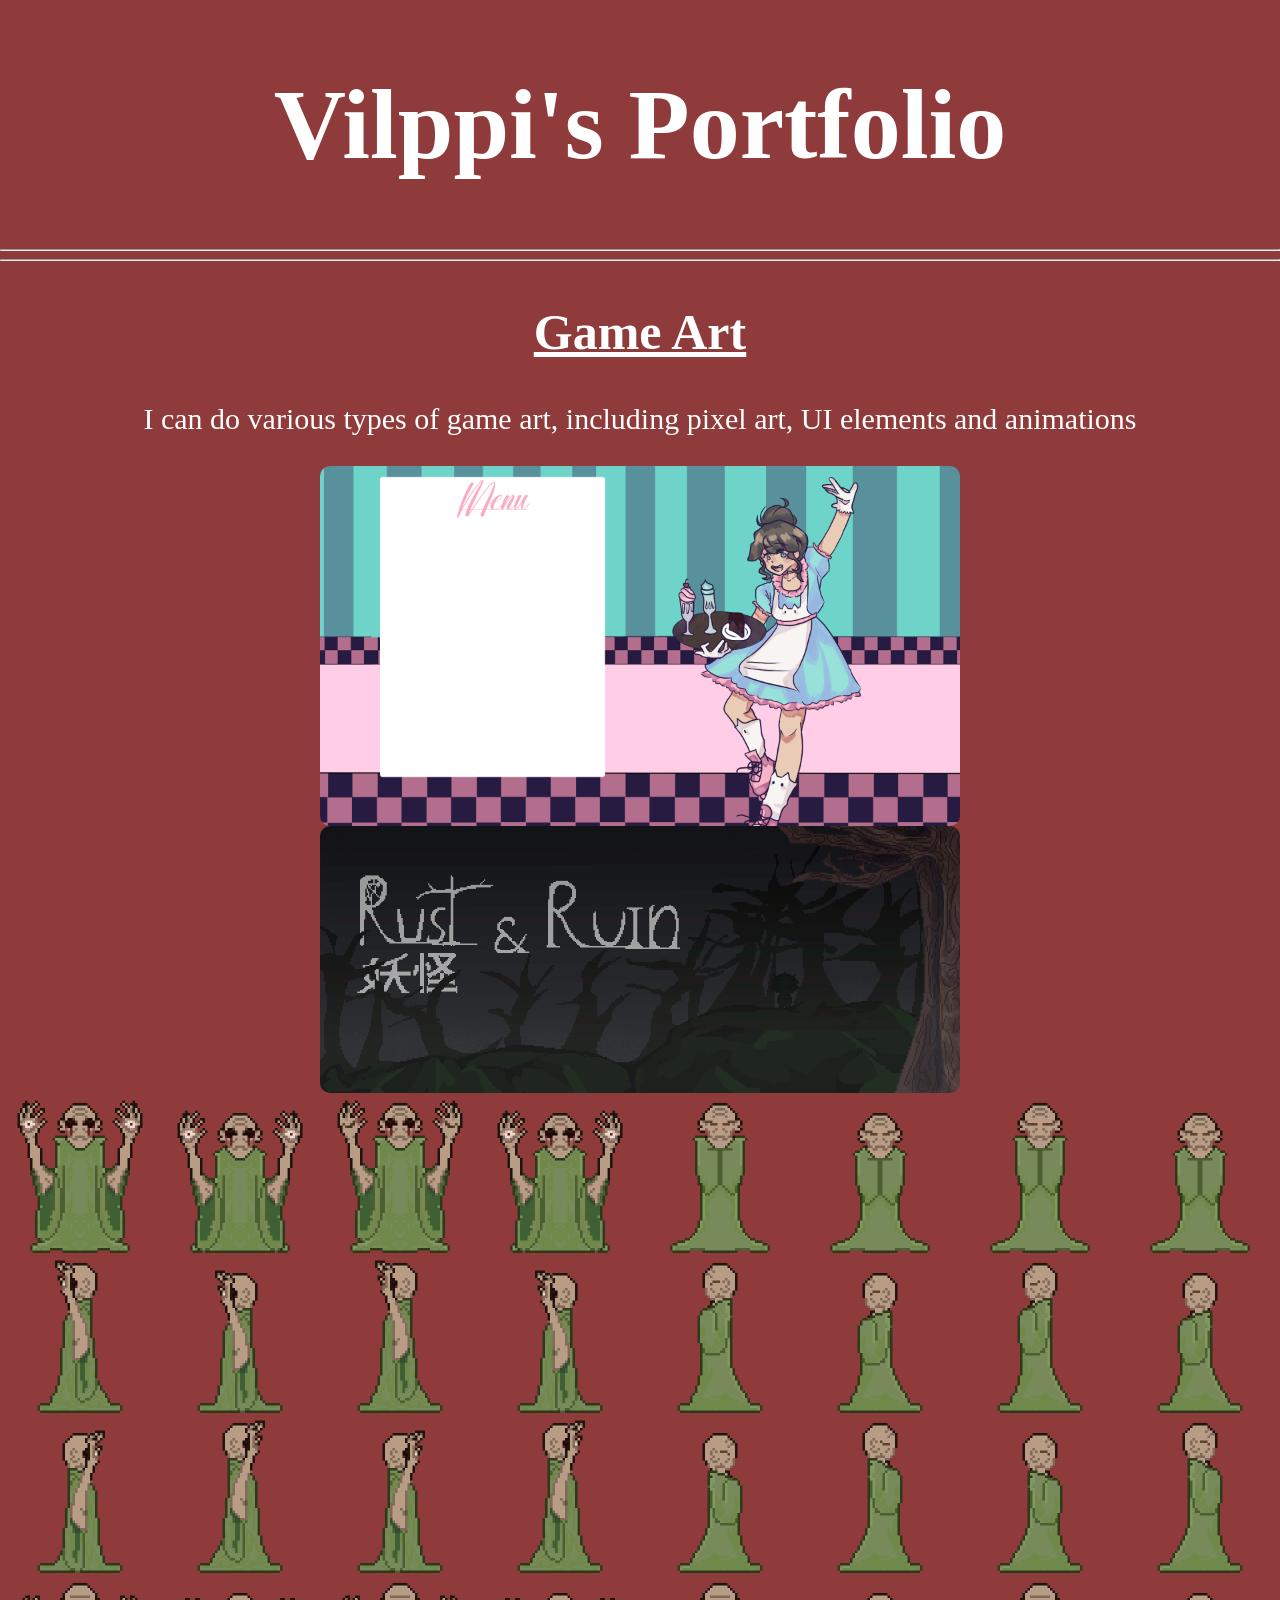
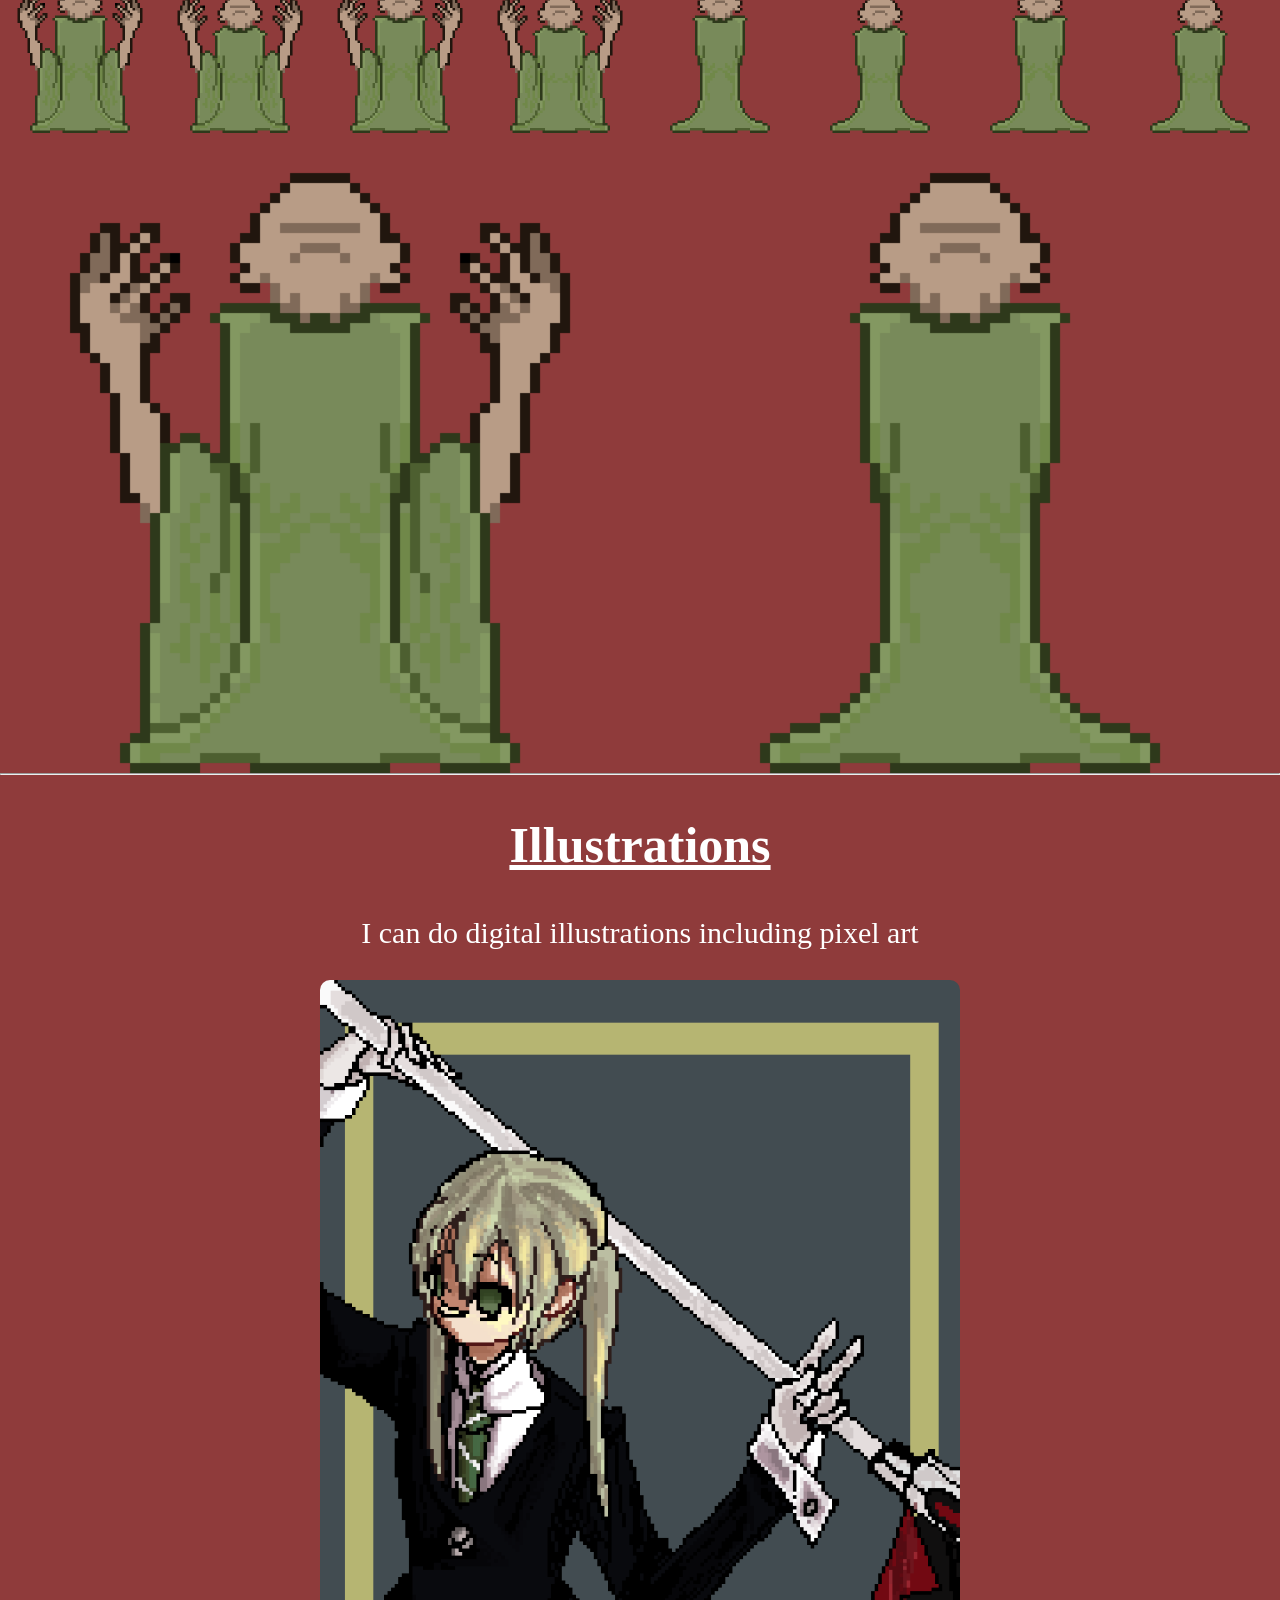
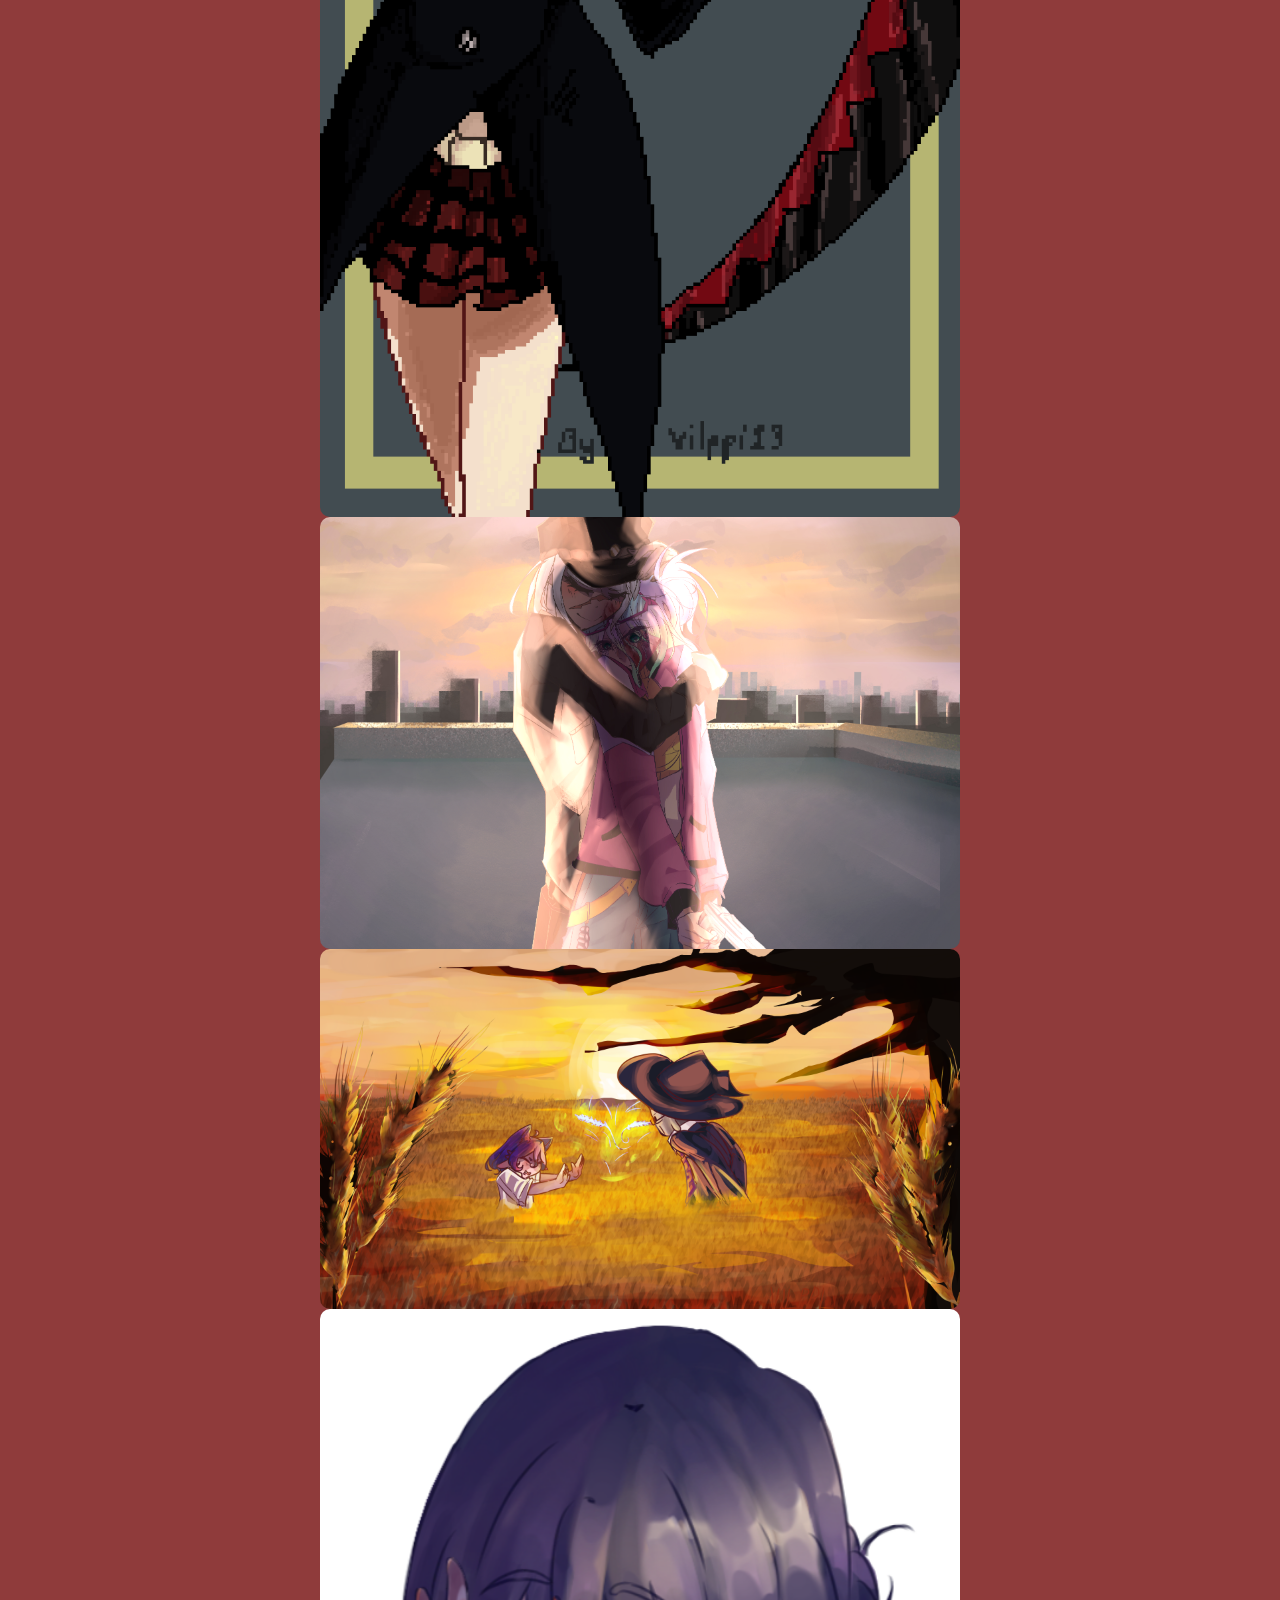
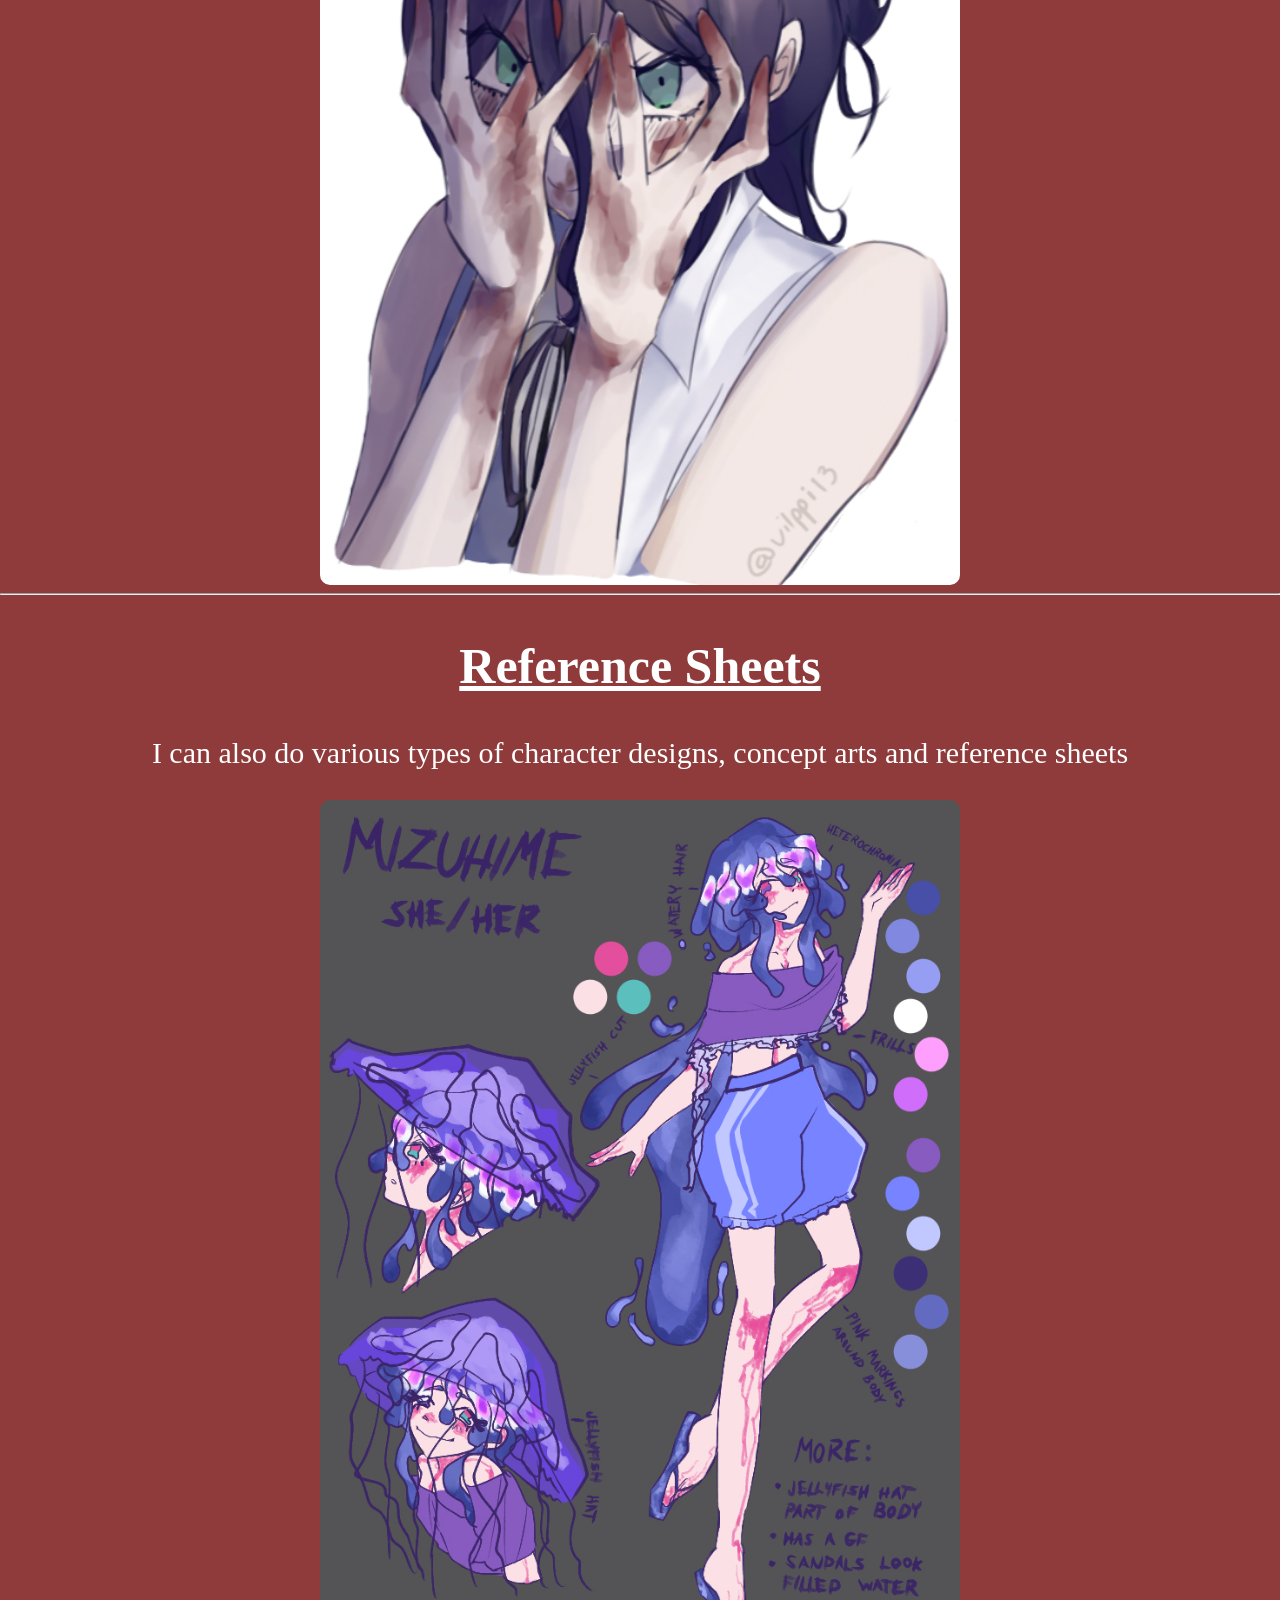
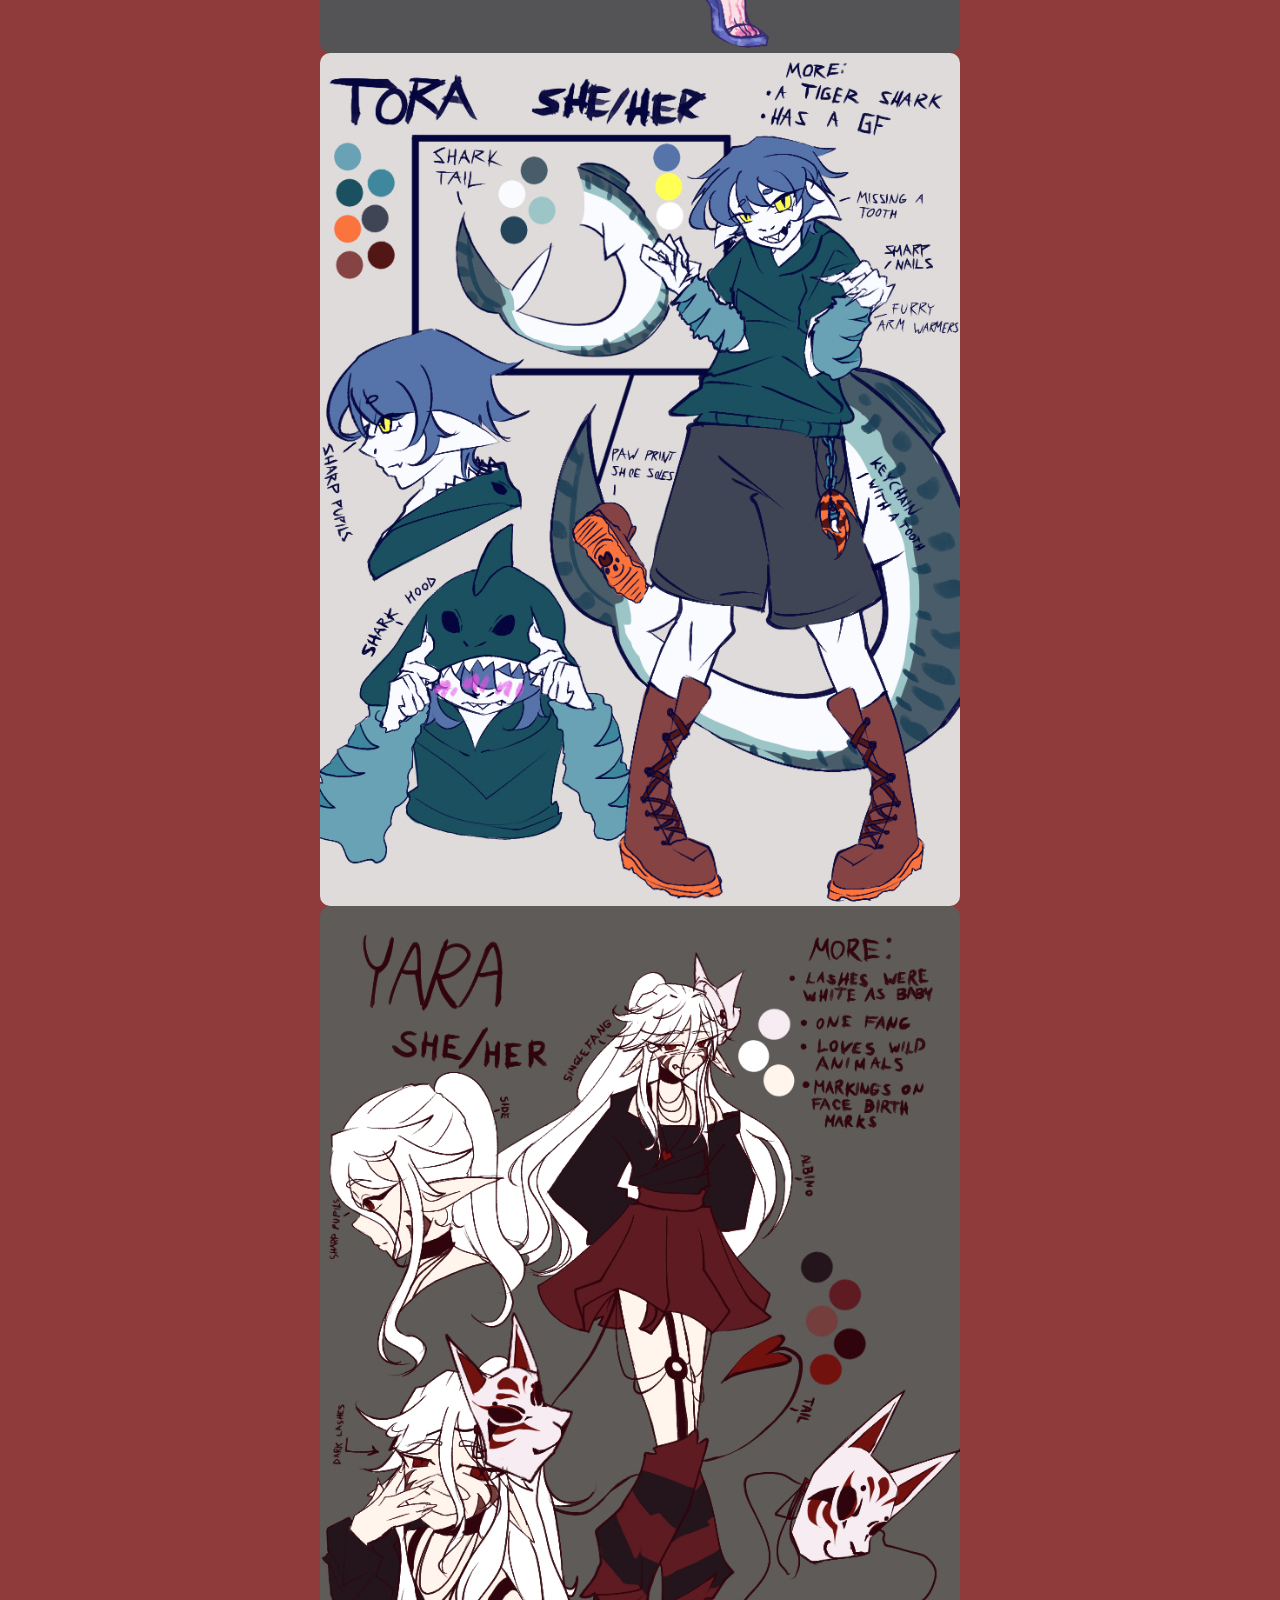
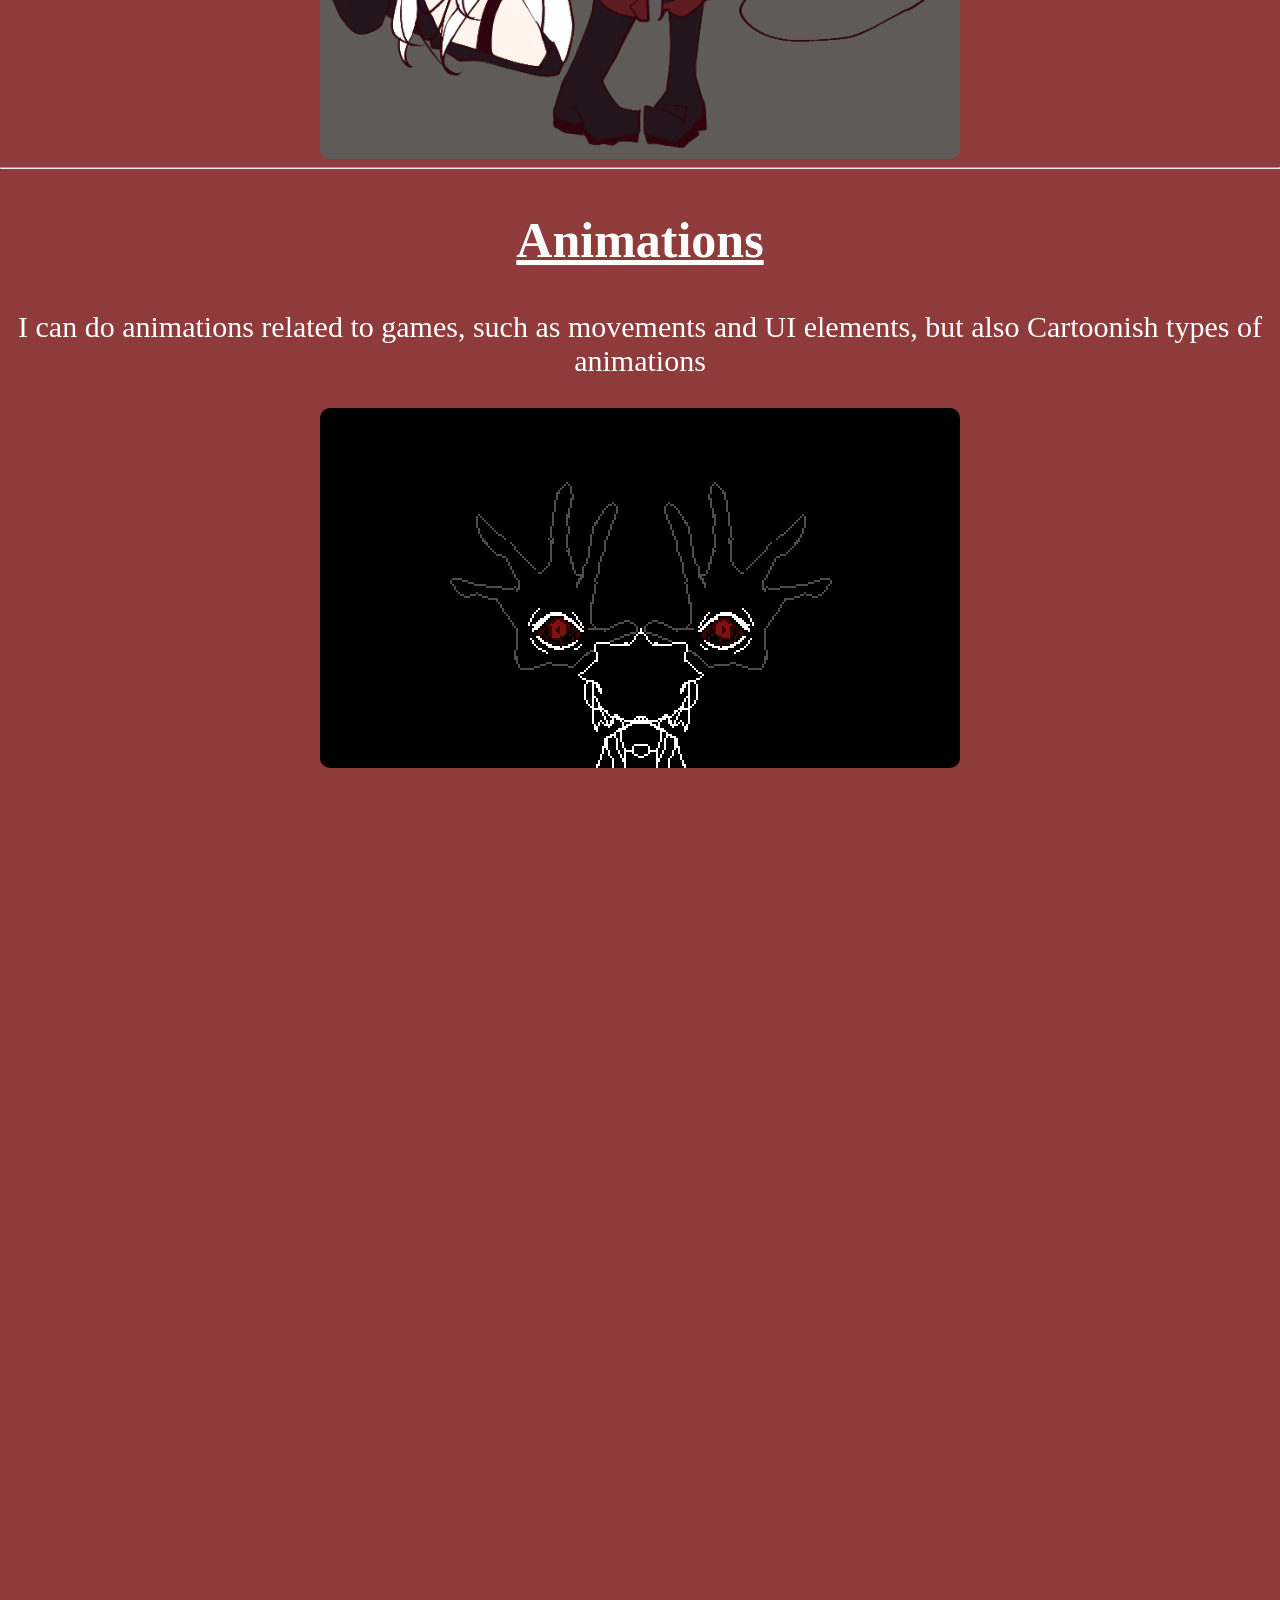
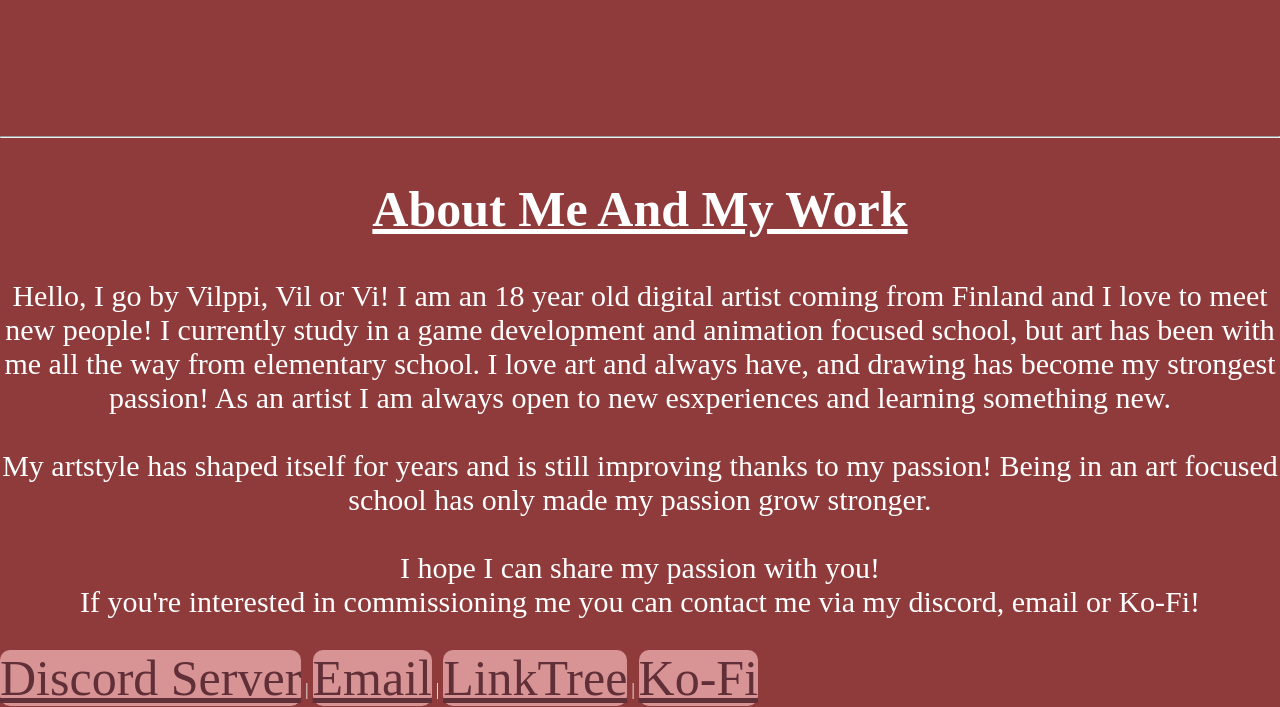
==== Portfolio.html @ 99fceba1 "optimization attemp 1" ====
<!DOCTYPE html>
<html>
   <head>
       <title>Vilppi's Portfolio</title>
   </head> 
   <link rel="stylesheet" href="styles.css">
   <body style="height: 100%;">
       <h1>Vilppi's Portfolio</h1>
       <hr>
       
       <div>
        <hr>
        <h2>Game Art</h2>
        <p> I can do various types of game art, including pixel art, UI elements and animations</p>
            <img src="MainMenu.png" width="50%" height="50%">
            <img src="Rust & Ruin Itch-export.gif" width="50%" height="50%">
            <img src="TenomeSpritesBetter.png" width="50%" height="50%" align="right">  
            <img src="TenomeAttackSpritesBettert.png" width="50%" height="50%" align="left">
            <img src="TenomeAttackSpritesBettert.gif" width="50%" height="50%" align="left">  <img src="TenomeSprites.gif" width="50%" height="50%" align="right">
        </div>

        <div>
        <hr>
        <h2>Illustrations</h2>
        <p> I can do digital illustrations including pixel art</p>
        
        <img src="Maka.png" width="50%" height="50%">
        <img src="Candycane bitch n her lover.jpg" width="50%" height="50%">
        <img src="Nana Harvesting.png" width="50%" height="50%">
        <img src="Free draw (being creative for julle help me).png" width="50%" height="50%">
        </div>
        <div>
        <hr>
        <h2>Reference Sheets</h2>
        <p> I can also do various types of character designs, concept arts and reference sheets</p>

        <img src="Mizuhime Reference Sheet.jpg" width="50%" height="50%"> 
        <img src="Tora Reference Sheet.jpg" width="50%" height="50%">
        <img src="Yara Reference Sheet.jpg" width="50%" height="50%">
        </div>
        <div>
        <hr>
        <h2>Animations</h2>
        <p> I can do animations related to games, such as movements and UI elements, but also Cartoonish types of animations</p>

        <img src= "TenomeKillScene-export.gif" width="50%" height="50%" autoplay loop muted>
        <video src="Jelly&FihFinalLineart.mp4" width="50%" height="50%" autoplay loop muted>
        </video>
        <video src="The difference between me n a dog.mp4" width="50%" height="50%" autoplay loop muted>
        </video> 
        <video src="YN MAGIC.mp4" width="50%" height="50%" autoplay loop muted>
        </video>
        <hr>
        </div>

        <div>
        <h2>About Me And My Work</h2>
       <p>
         Hello, I go by Vilppi, Vil or Vi! I am an 18 year old digital artist coming from Finland and I love to meet new people! I currently study in a game development and animation focused school, but art has been with me all the way from elementary school. I love art and always have, and drawing has become my strongest passion! As an artist I am always open to new esxperiences and learning something new.
        <br>
        <br>
         My artstyle has shaped itself for years and is still improving thanks to my passion! Being in an art focused school has only made my passion grow stronger.
        <br>
        <br>
         I hope I can share my passion with you!
        <br>
         If you're interested in commissioning me you can contact me via my discord, email or Ko-Fi! 
        </p>
        <a href="https://discord.gg/YdhPGBv3c">Discord Server</a> | <a href="mailto: vilppisart@gmail.com">Email</a> | <a href="https://linktr.ee/vilppi13" target="_blank">LinkTree</a> | <a href="https://ko-fi.com/vilppi" target="_blank">Ko-Fi</a>
        </div>
    </body>
</html>
---- styles.css ----
html{
    background-color: #8f3b3b;
}

body{
    color: #ffffff;
    
    margin: 0;
    padding: 0;
}
h1{
    text-align: center;
    font-size: 100px;
}
h2{
    text-align: center;
    font-size: 50px;
    text-decoration: underline;
}
p{
    text-align: center;
    font-size: 30px;
}
a{
    
    font-size: 50px;
    color: #612f38;
    background-color: #d89494;
    border-radius: 10px;
}
img{
    display: block;
    margin-left: auto;
    margin-right: auto;
    border-radius: 10px;
}
video{
    display: block;
    margin-left: auto;
    margin-right: auto;
    border-radius: 10px;
}
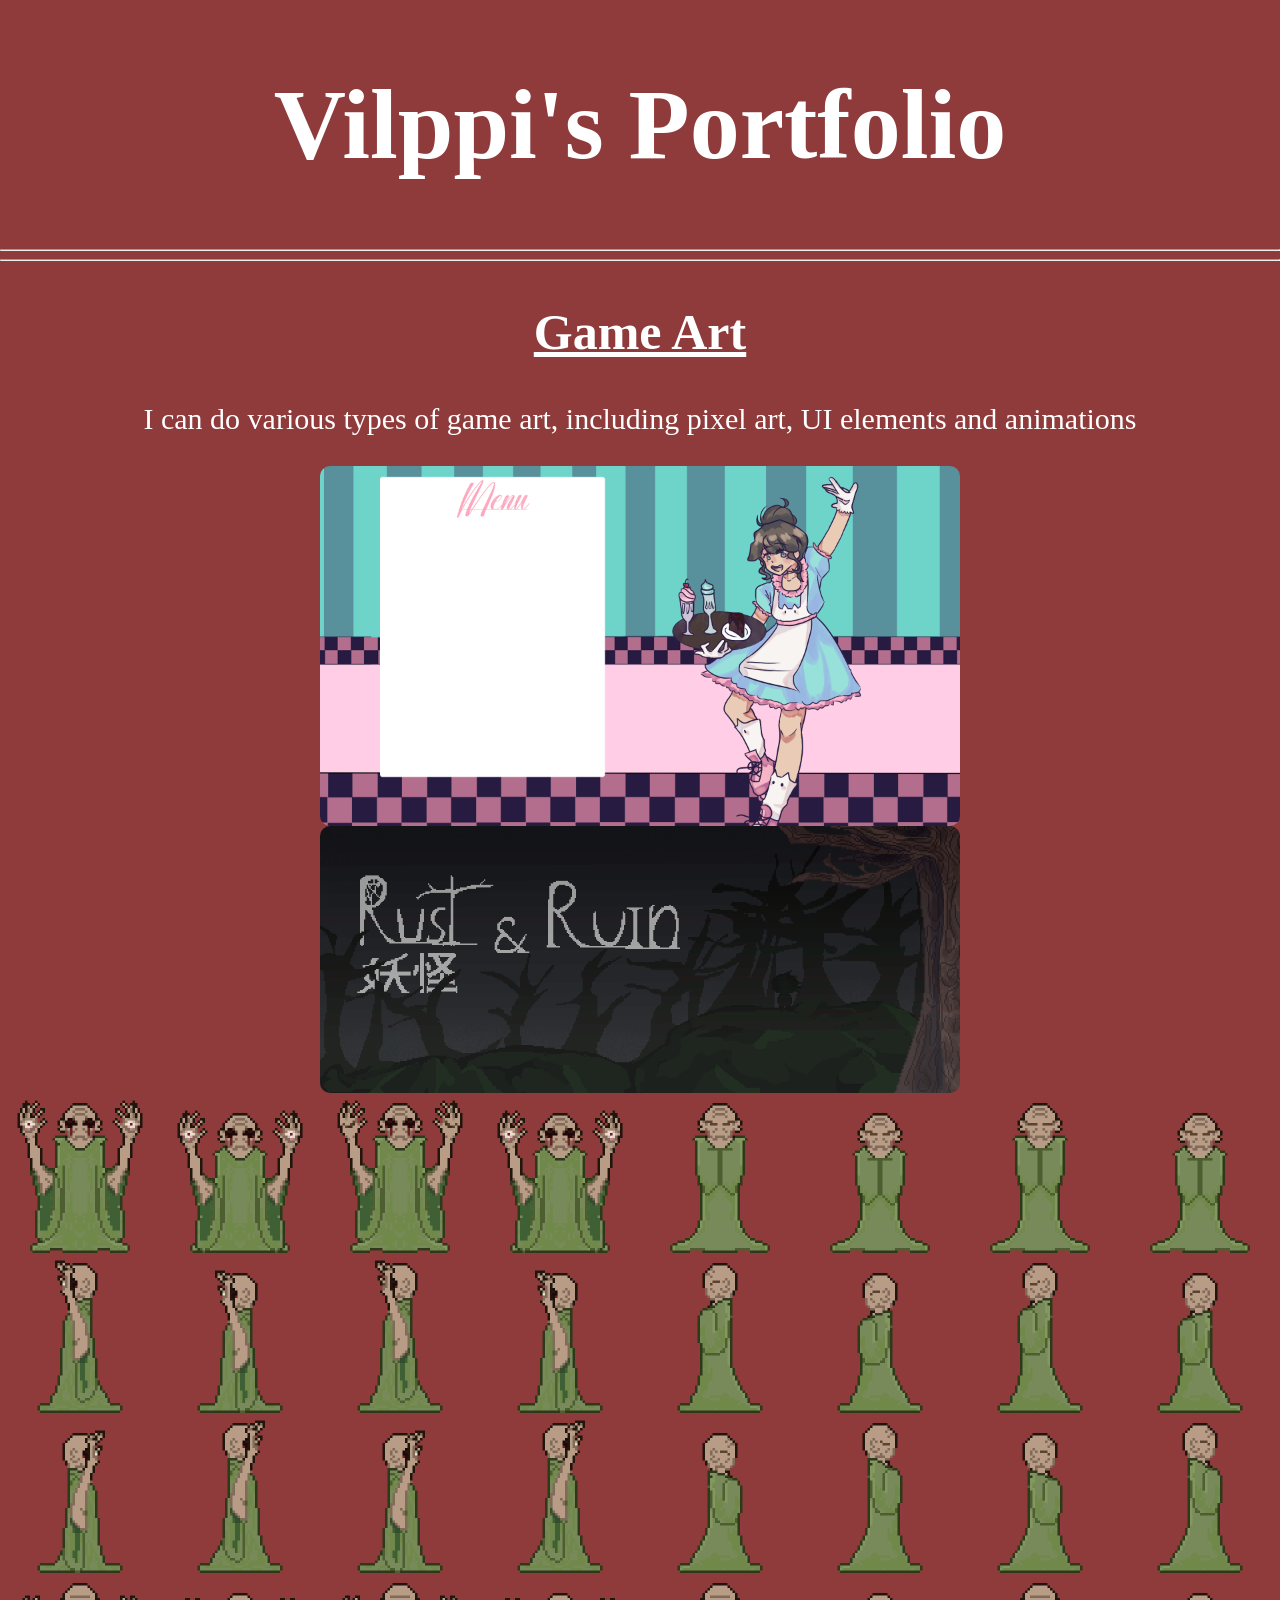
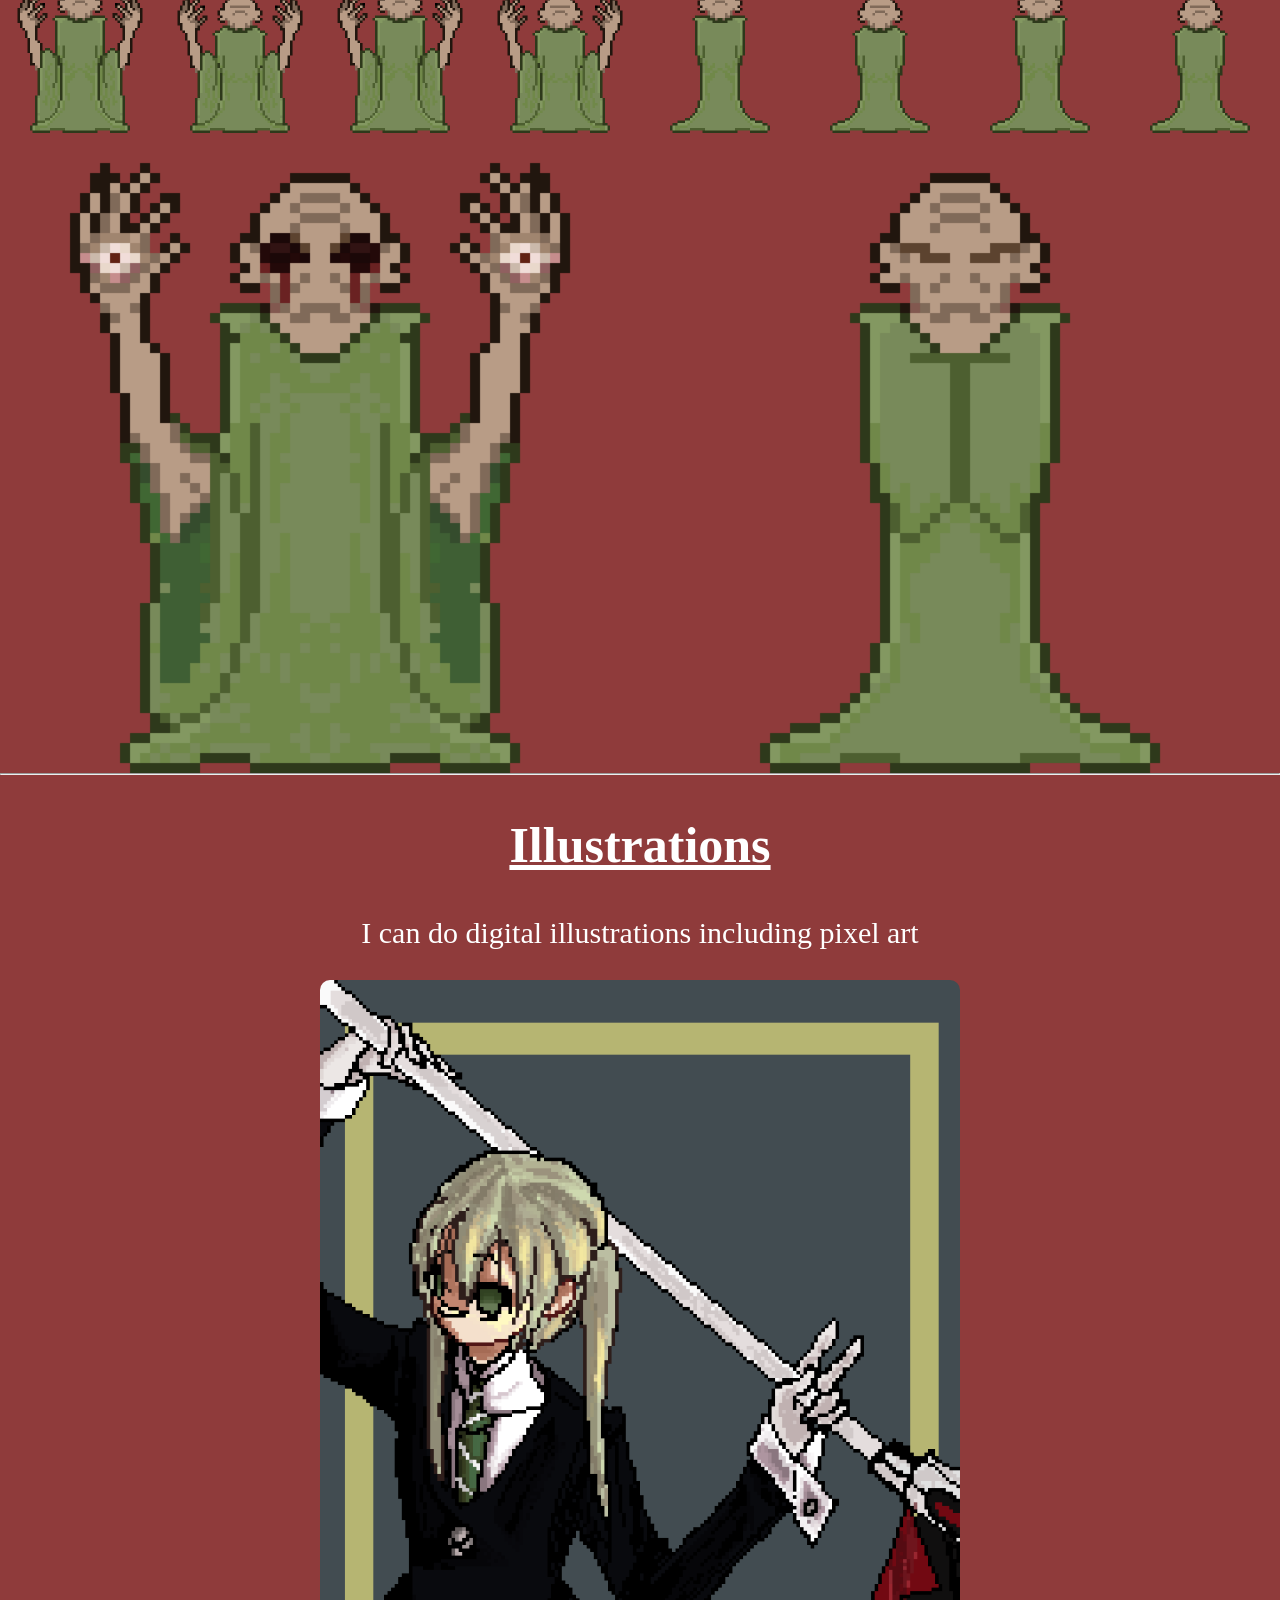
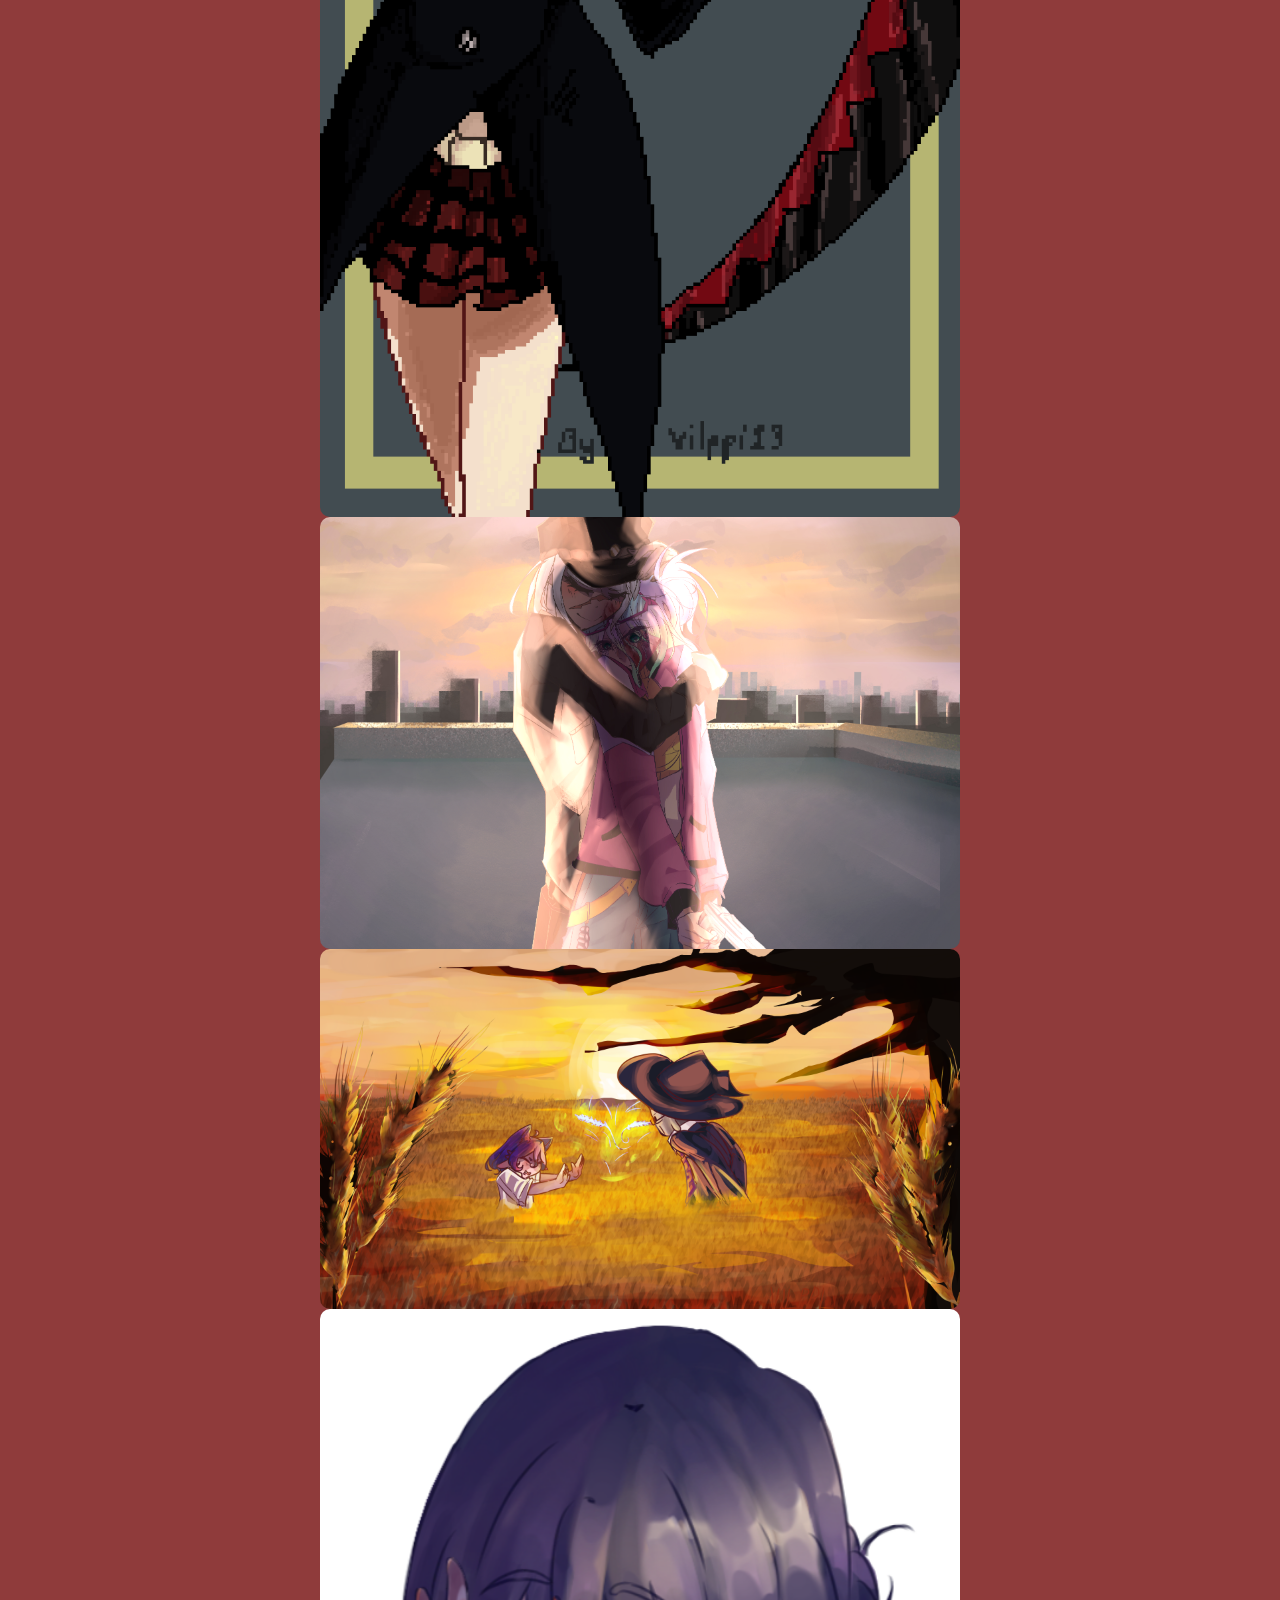
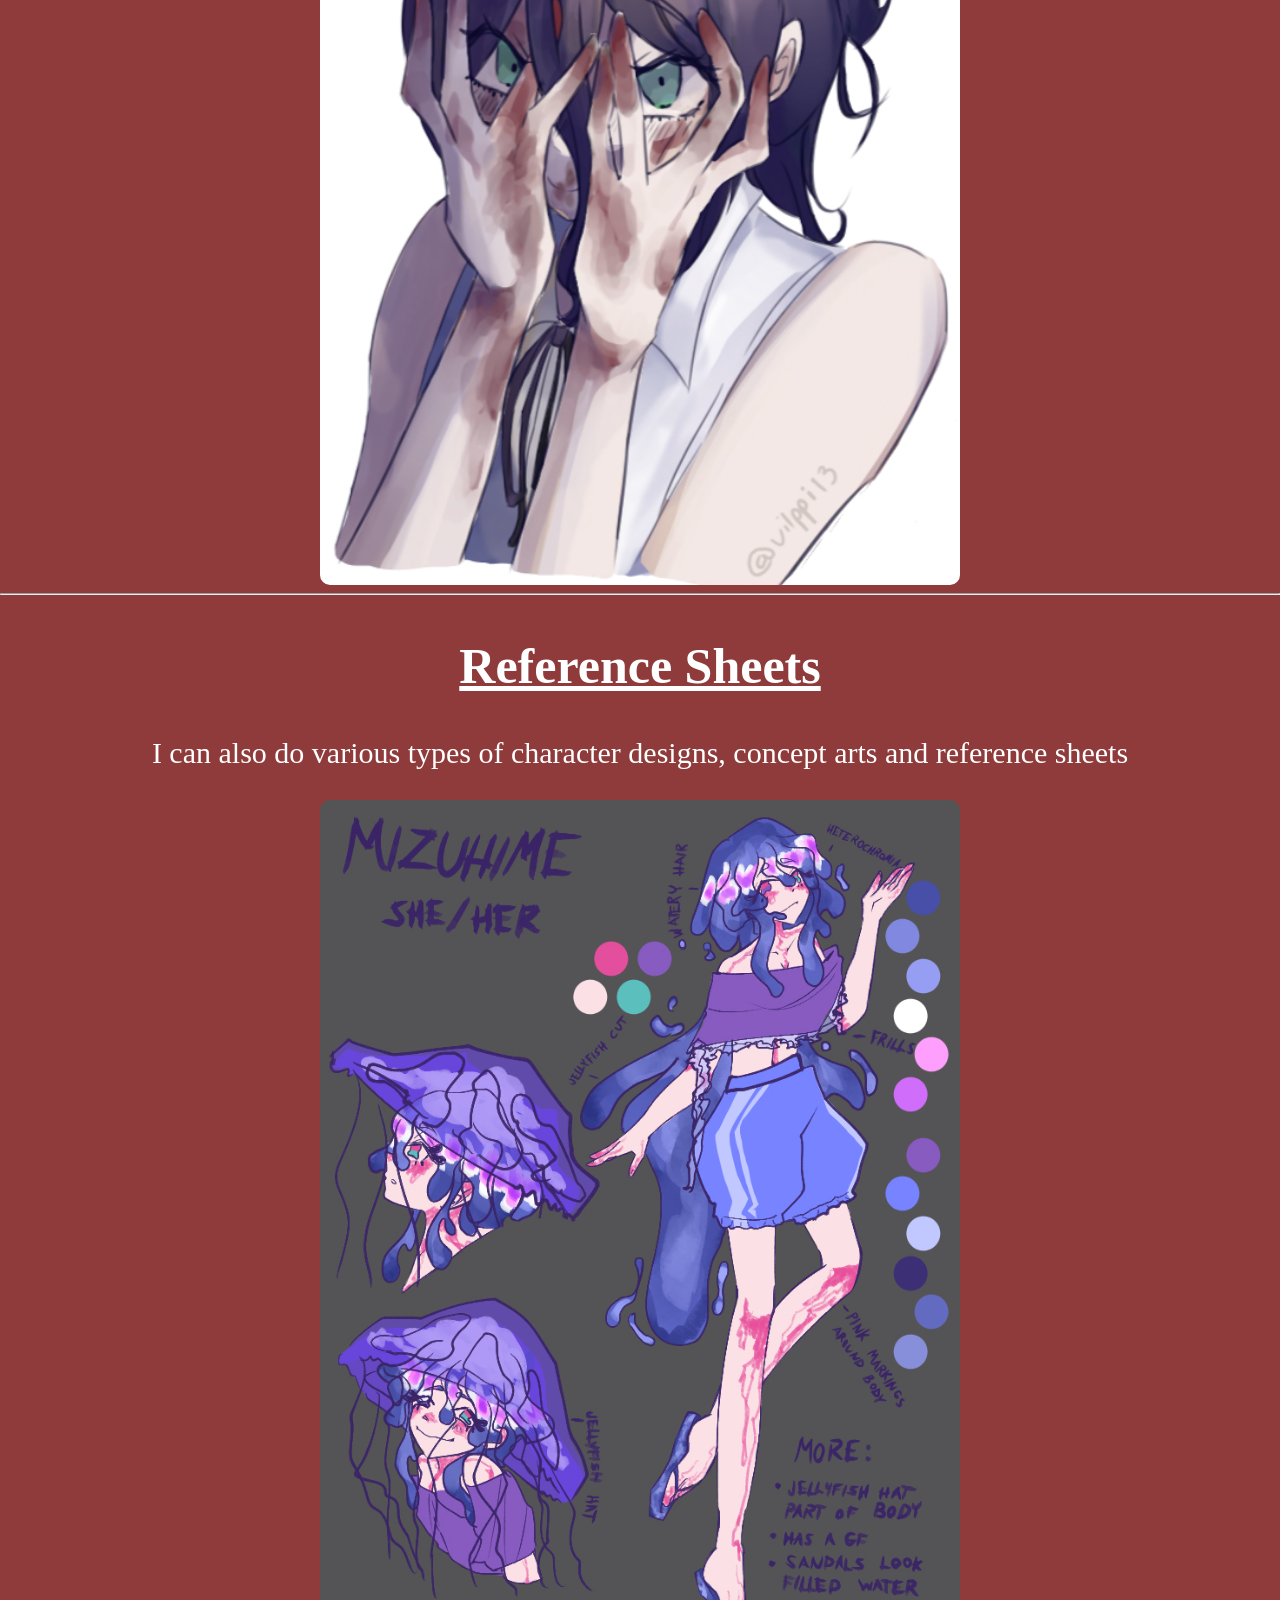
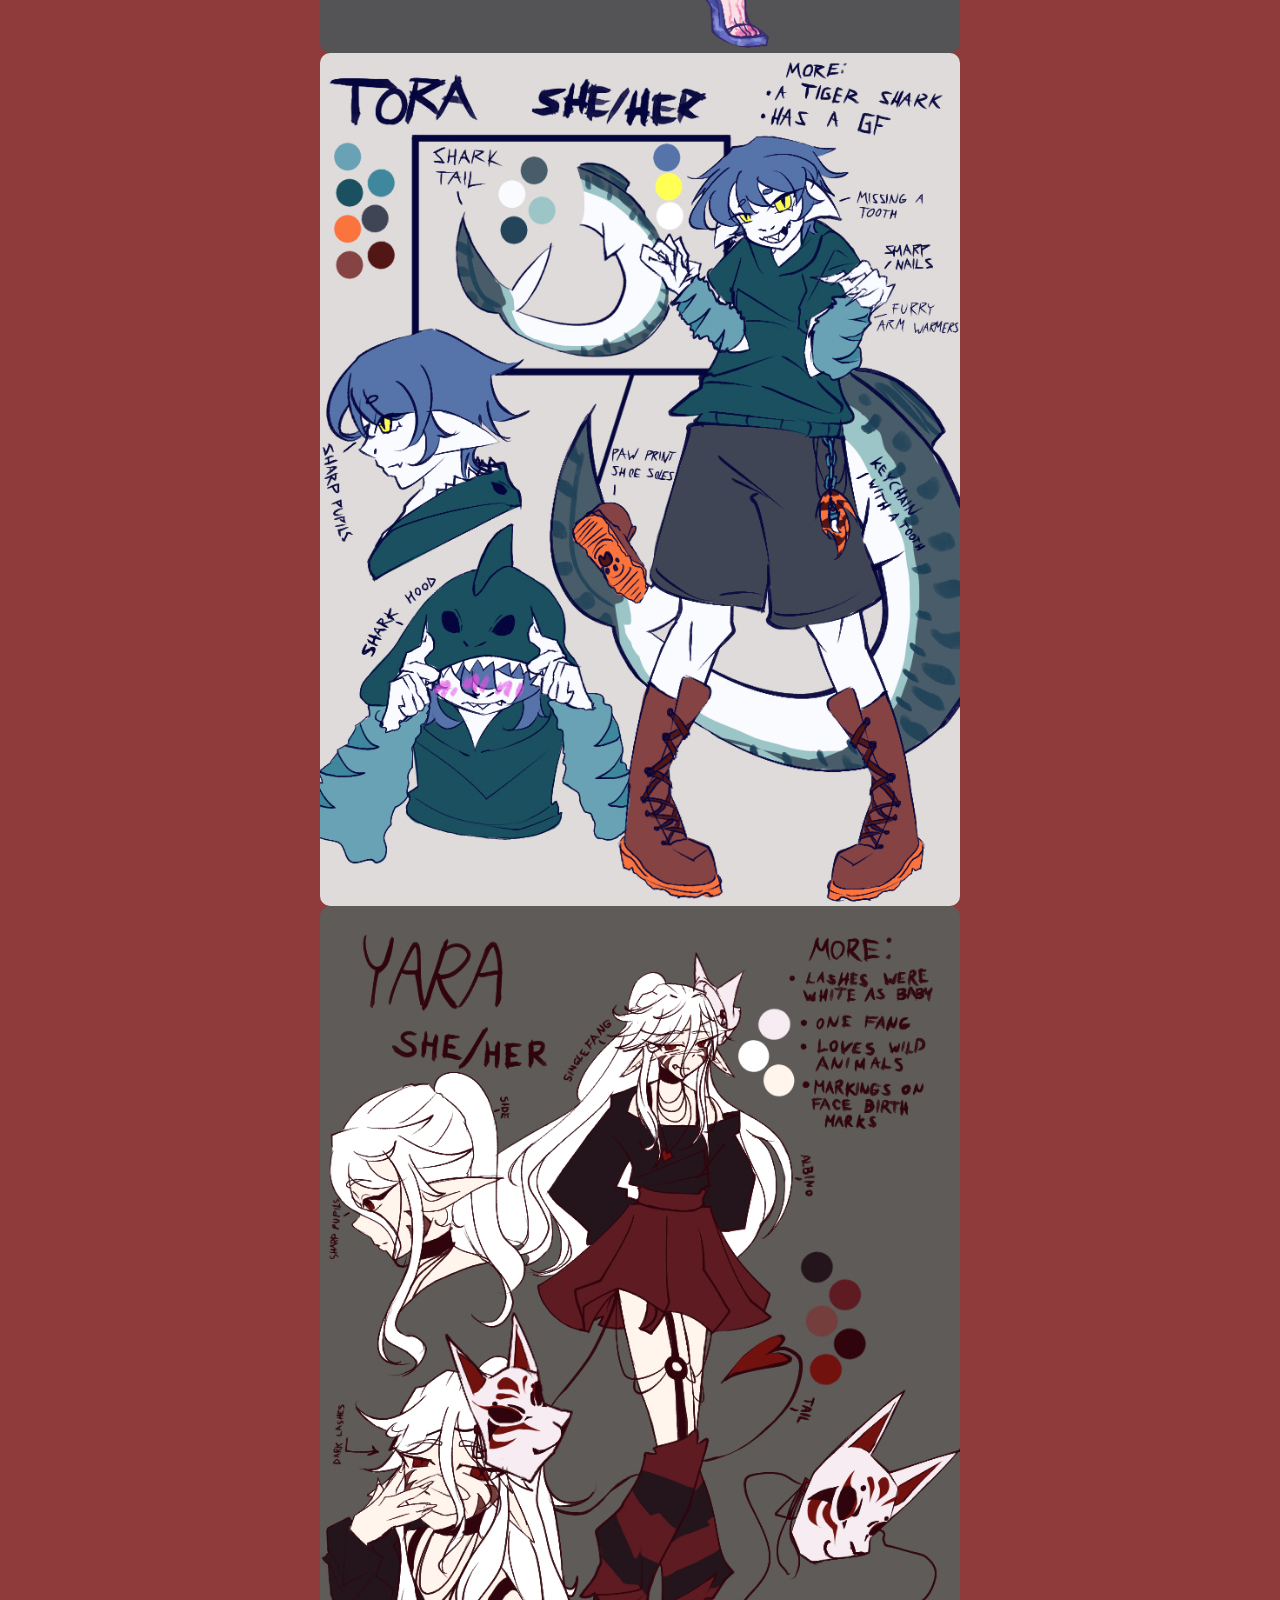
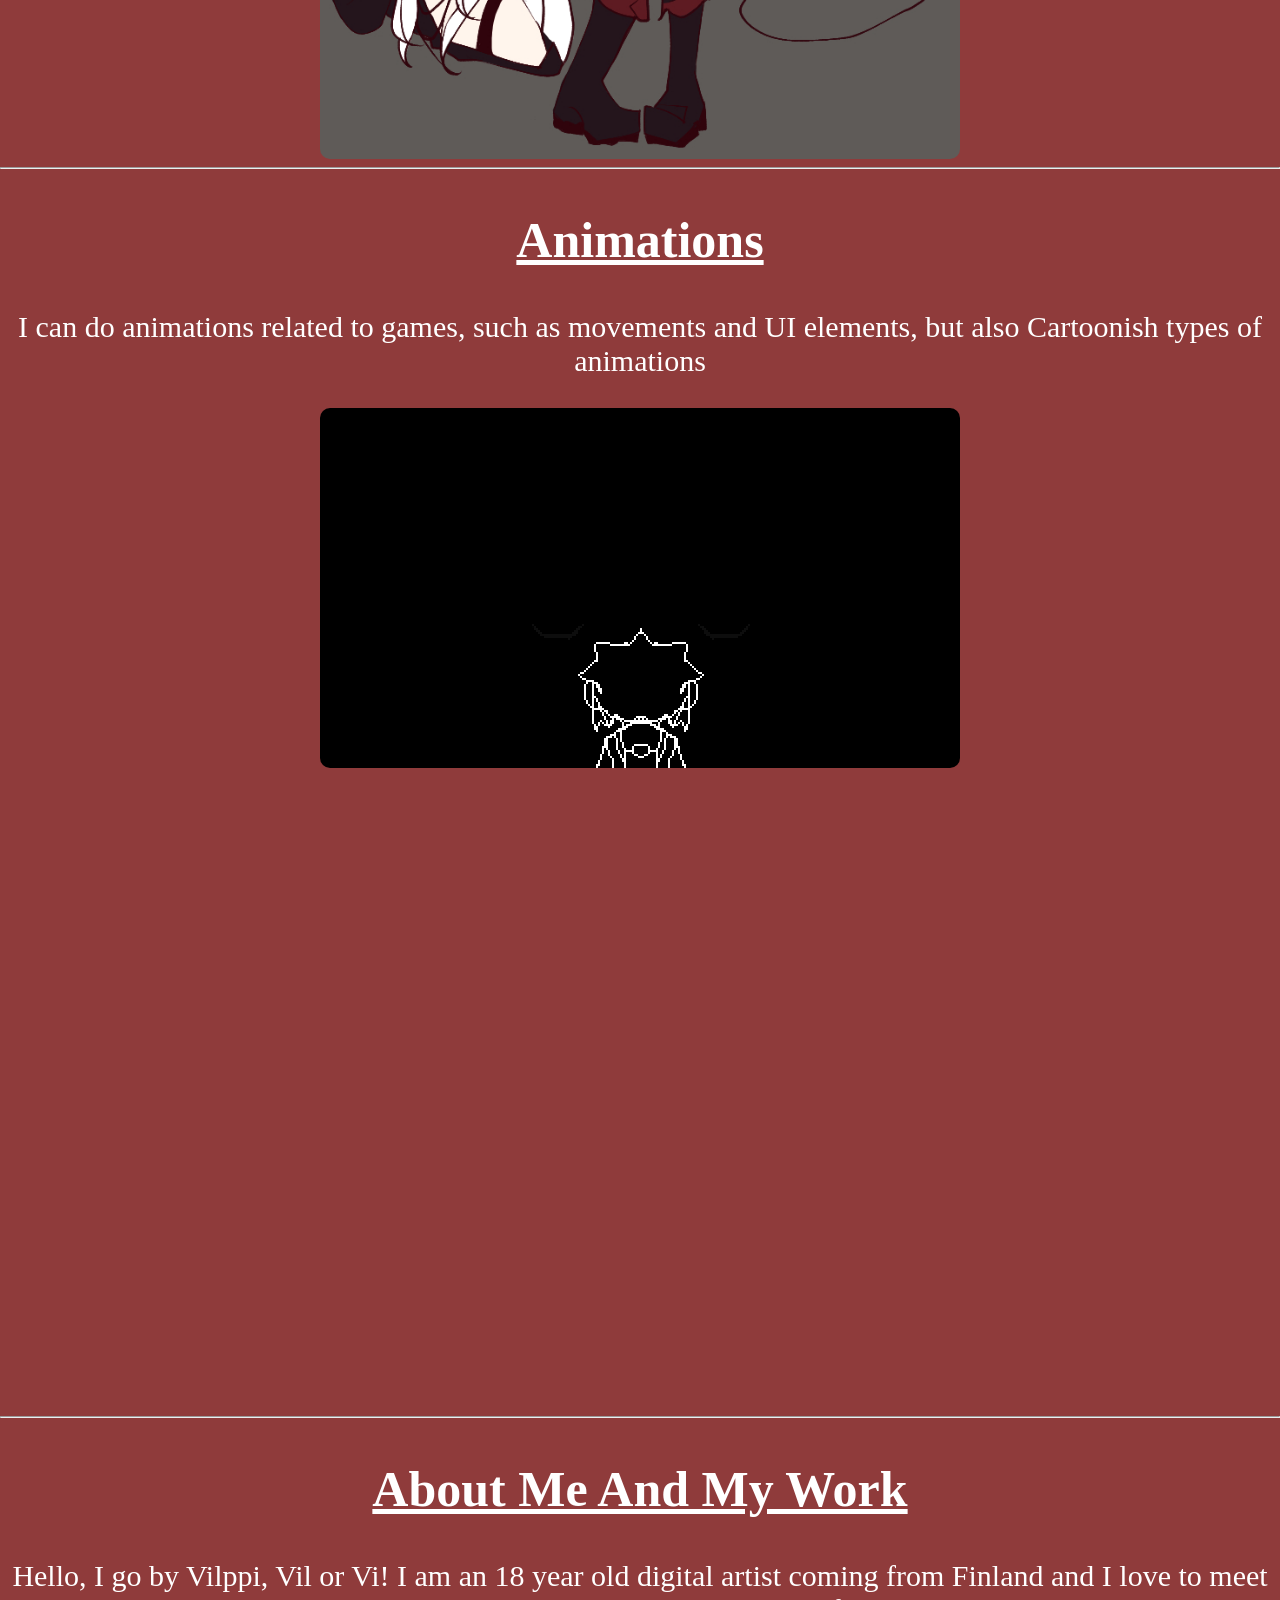
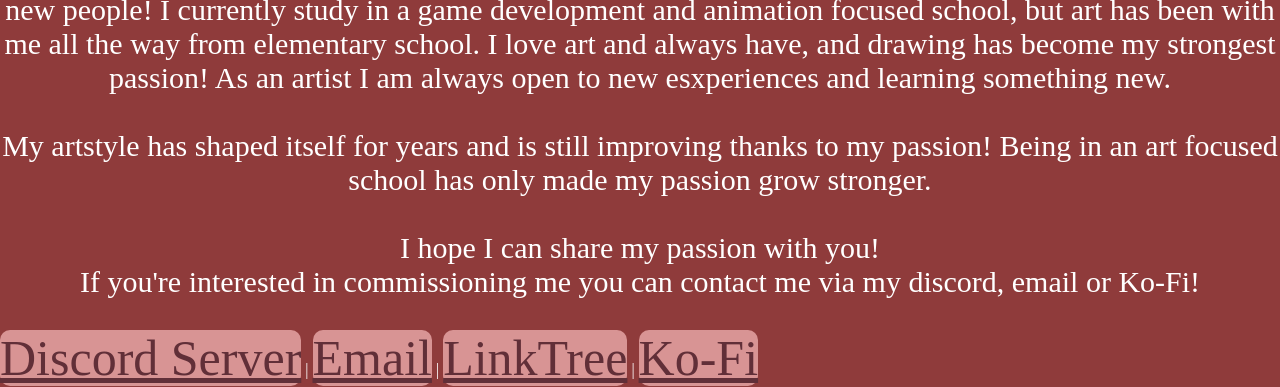
==== commit 9317dd65: "Performance attempt 2" ====
--- a/Portfolio.html
+++ b/Portfolio.html
@@ -1,5 +1,5 @@
 <!DOCTYPE html>
-<html>
+<html lang="en">
    <head>
        <title>Vilppi's Portfolio</title>
    </head> 
@@ -12,11 +12,11 @@
         <hr>
         <h2>Game Art</h2>
         <p> I can do various types of game art, including pixel art, UI elements and animations</p>
-            <img src="MainMenu.png" width="50%" height="50%">
-            <img src="Rust & Ruin Itch-export.gif" width="50%" height="50%">
-            <img src="TenomeSpritesBetter.png" width="50%" height="50%" align="right">  
-            <img src="TenomeAttackSpritesBettert.png" width="50%" height="50%" align="left">
-            <img src="TenomeAttackSpritesBettert.gif" width="50%" height="50%" align="left">  <img src="TenomeSprites.gif" width="50%" height="50%" align="right">
+            <img src="MainMenu.png" width="50%" height="50%" alt="Main Menu">
+            <img src="Rust & Ruin Itch-export.gif" width="50%" height="50%" alt="Rust & Ruin Animation">
+            <img src="TenomeSpritesBetter.png" width="50%" height="50%" align="right" alt="Tenome Sprites">  
+            <img src="TenomeAttackSpritesBettert.png" width="50%" height="50%" align="left" alt="Tenome Attack Sprites">
+            <img src="TenomeAttackSpritesBettert.gif" width="50%" height="50%" align="left" alt="Tenome Attack Animation">  <img src="TenomeSprites.gif" width="50%" height="50%" align="right" alt="Tenome Sprites Animation">
         </div>
 
         <div>
@@ -24,32 +24,30 @@
         <h2>Illustrations</h2>
         <p> I can do digital illustrations including pixel art</p>
         
-        <img src="Maka.png" width="50%" height="50%">
-        <img src="Candycane bitch n her lover.jpg" width="50%" height="50%">
-        <img src="Nana Harvesting.png" width="50%" height="50%">
-        <img src="Free draw (being creative for julle help me).png" width="50%" height="50%">
+        <img src="Maka.png" width="50%" height="50%" alt="Pixel Art Illustration of Maka">
+        <img src="Candycane bitch n her lover.jpg" width="50%" height="50%" alt="Two character illustration">
+        <img src="Nana Harvesting.png" width="50%" height="50%" alt="Character illustration">
+        <img src="Free draw (being creative for julle help me).png" width="50%" height="50%" alt="Reze Art illustration">
         </div>
         <div>
         <hr>
         <h2>Reference Sheets</h2>
         <p> I can also do various types of character designs, concept arts and reference sheets</p>
 
-        <img src="Mizuhime Reference Sheet.jpg" width="50%" height="50%"> 
-        <img src="Tora Reference Sheet.jpg" width="50%" height="50%">
-        <img src="Yara Reference Sheet.jpg" width="50%" height="50%">
+        <img src="Mizuhime Reference Sheet.jpg" width="50%" height="50%" alt="Mizuhime Reference Sheet"> 
+        <img src="Tora Reference Sheet.jpg" width="50%" height="50%" alt="Tora Reference Sheet">
+        <img src="Yara Reference Sheet.jpg" width="50%" height="50%" alt="Yara Reference Sheet">
         </div>
         <div>
         <hr>
         <h2>Animations</h2>
         <p> I can do animations related to games, such as movements and UI elements, but also Cartoonish types of animations</p>
 
-        <img src= "TenomeKillScene-export.gif" width="50%" height="50%" autoplay loop muted>
-        <video src="Jelly&FihFinalLineart.mp4" width="50%" height="50%" autoplay loop muted>
+        <img src= "TenomeKillScene-export.gif" width="50%" height="50%" autoplay loop muted alt="Death Scene Animation">
+        <video src="Jelly&FihFinalLineart.mp4" width="50%" height="50%" autoplay loop muted alt="Animation of two characters">
         </video>
-        <video src="The difference between me n a dog.mp4" width="50%" height="50%" autoplay loop muted>
+        <video src="The difference between me n a dog.mp4" width="50%" height="50%" autoplay loop muted alt="Animation meme">
         </video> 
-        <video src="YN MAGIC.mp4" width="50%" height="50%" autoplay loop muted>
-        </video>
         <hr>
         </div>
 
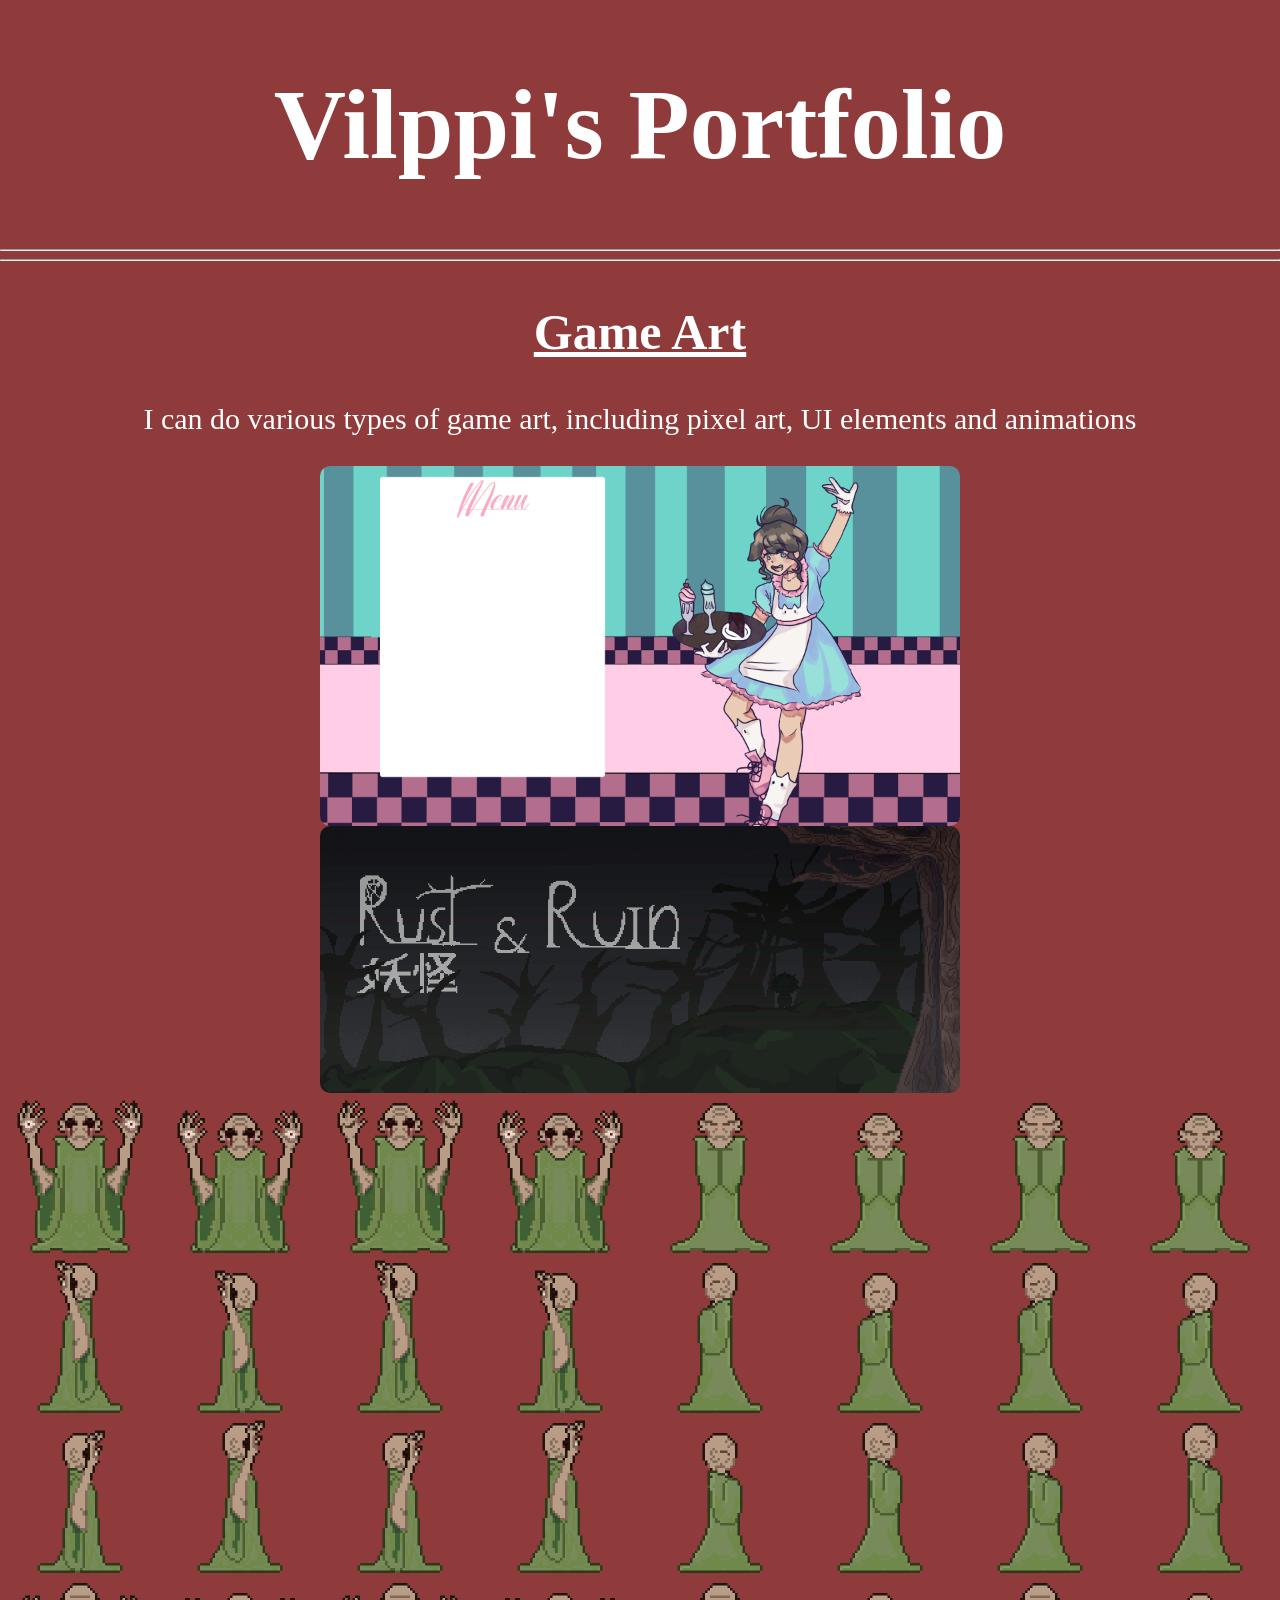
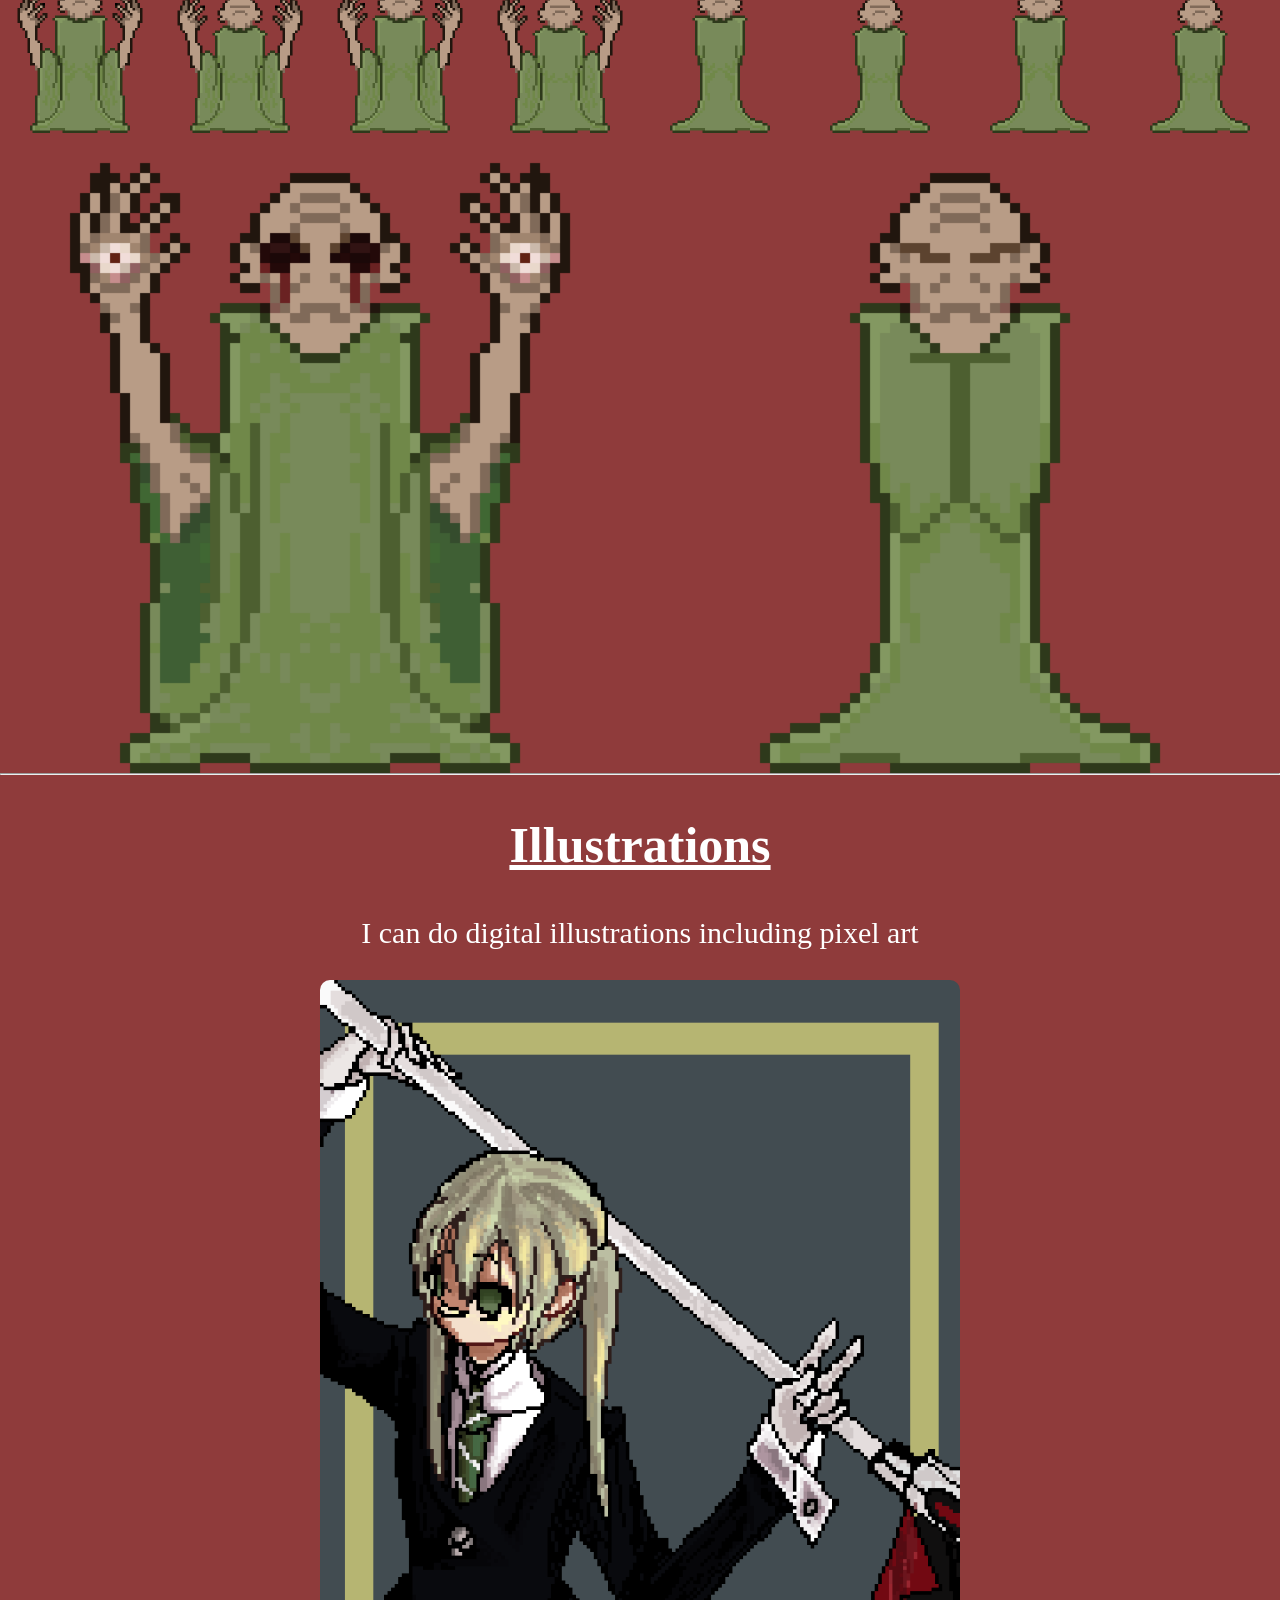
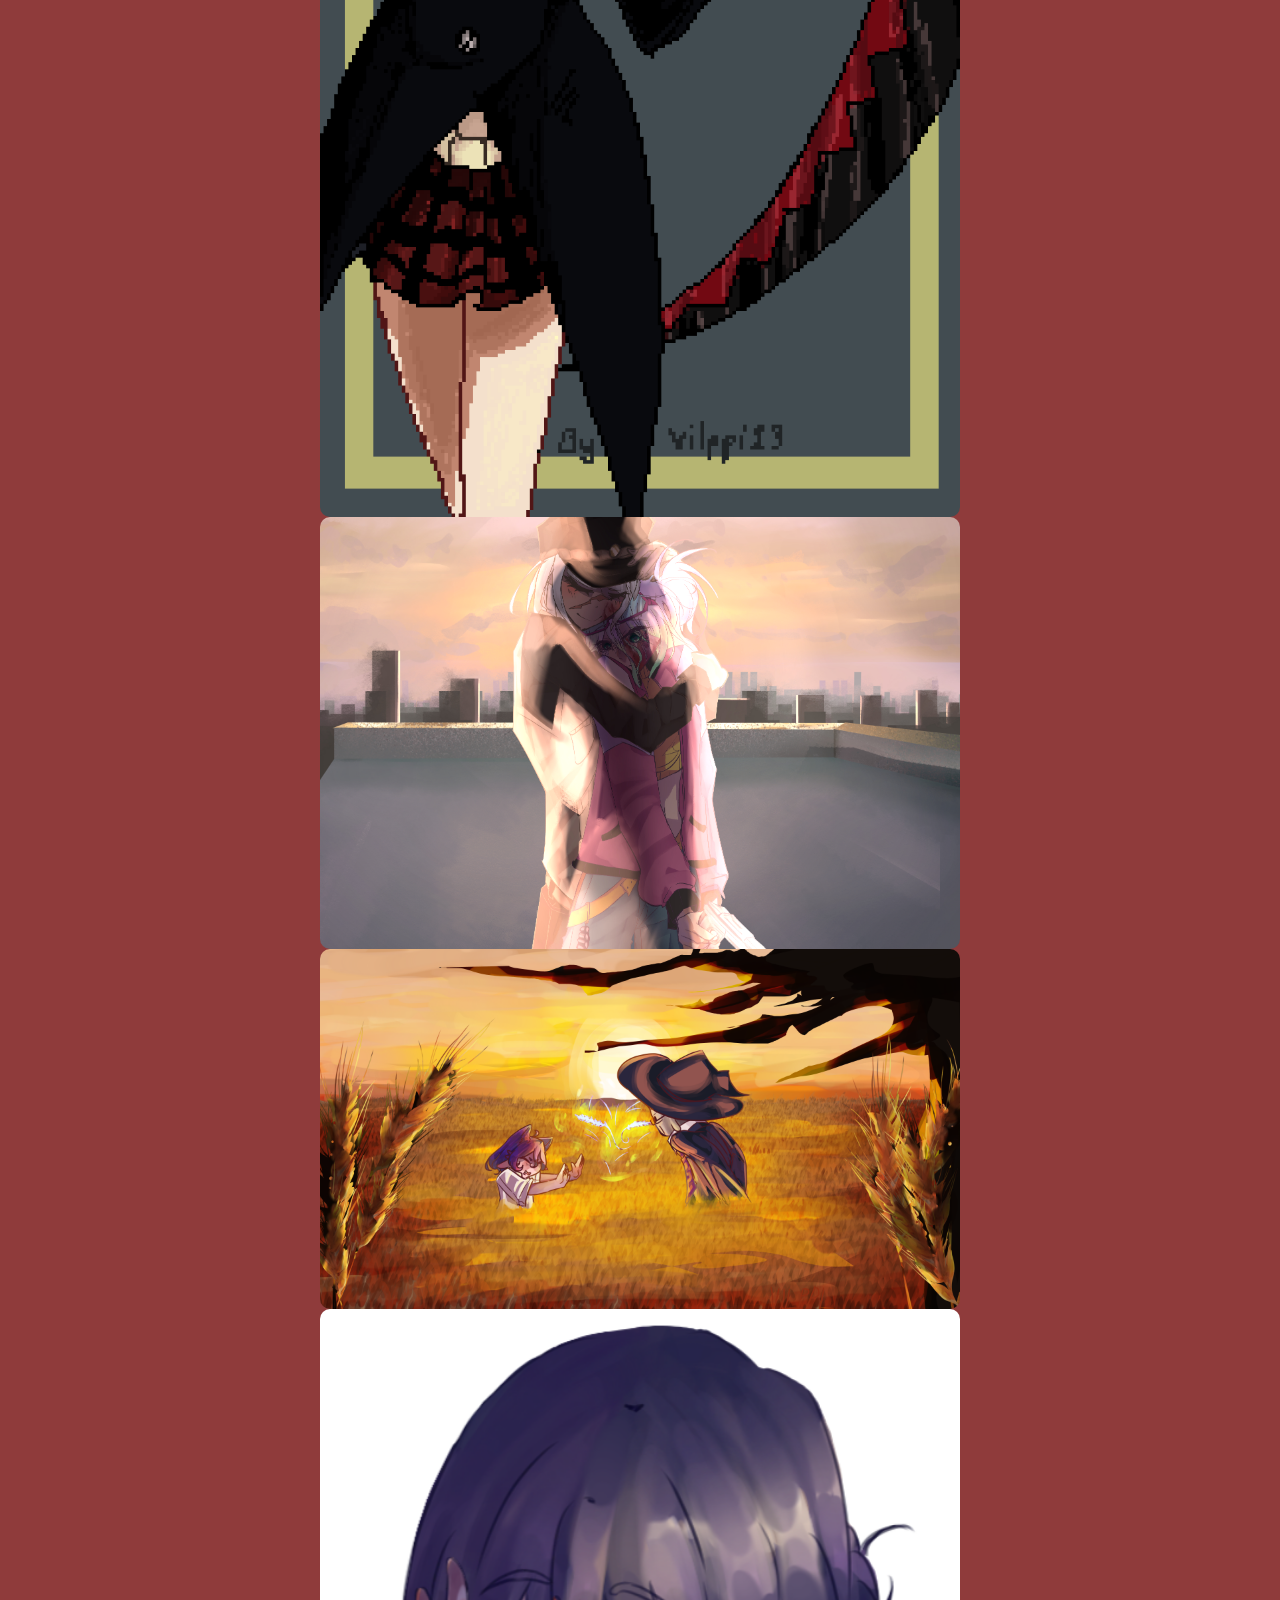
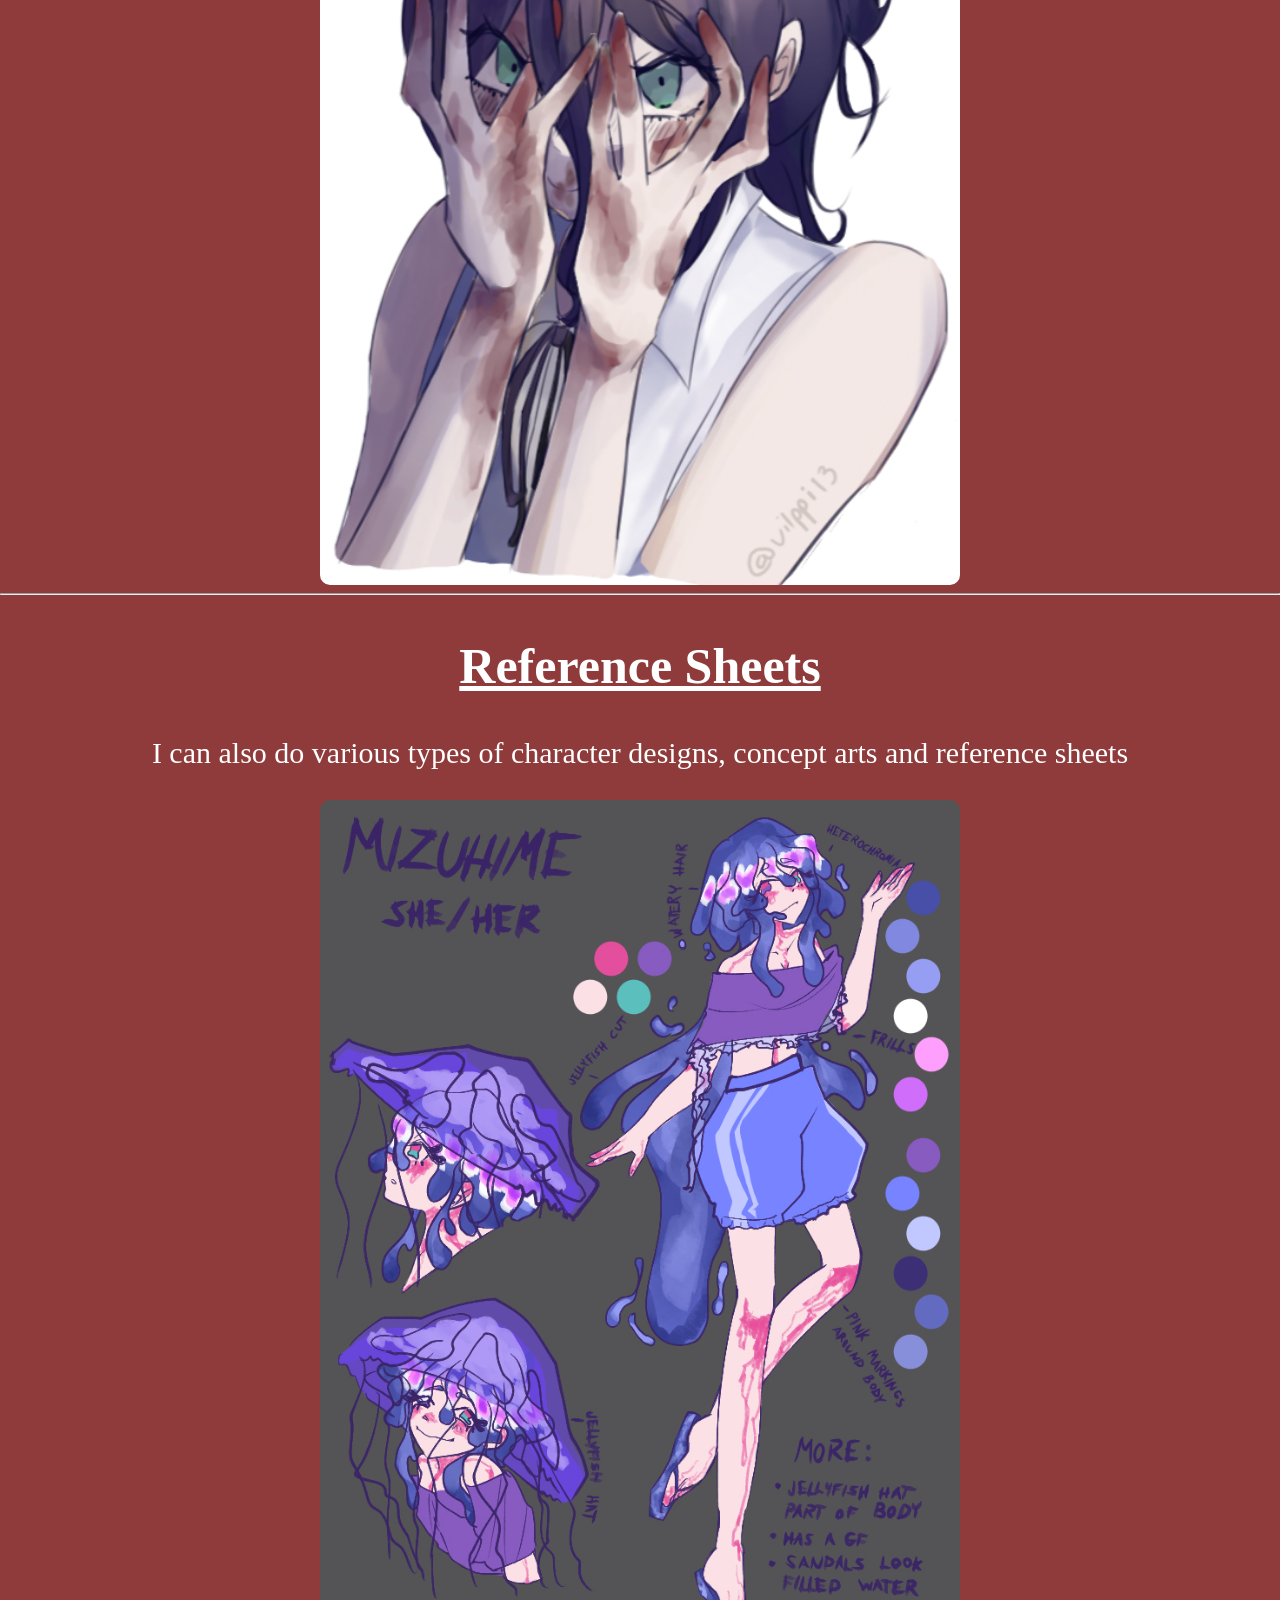
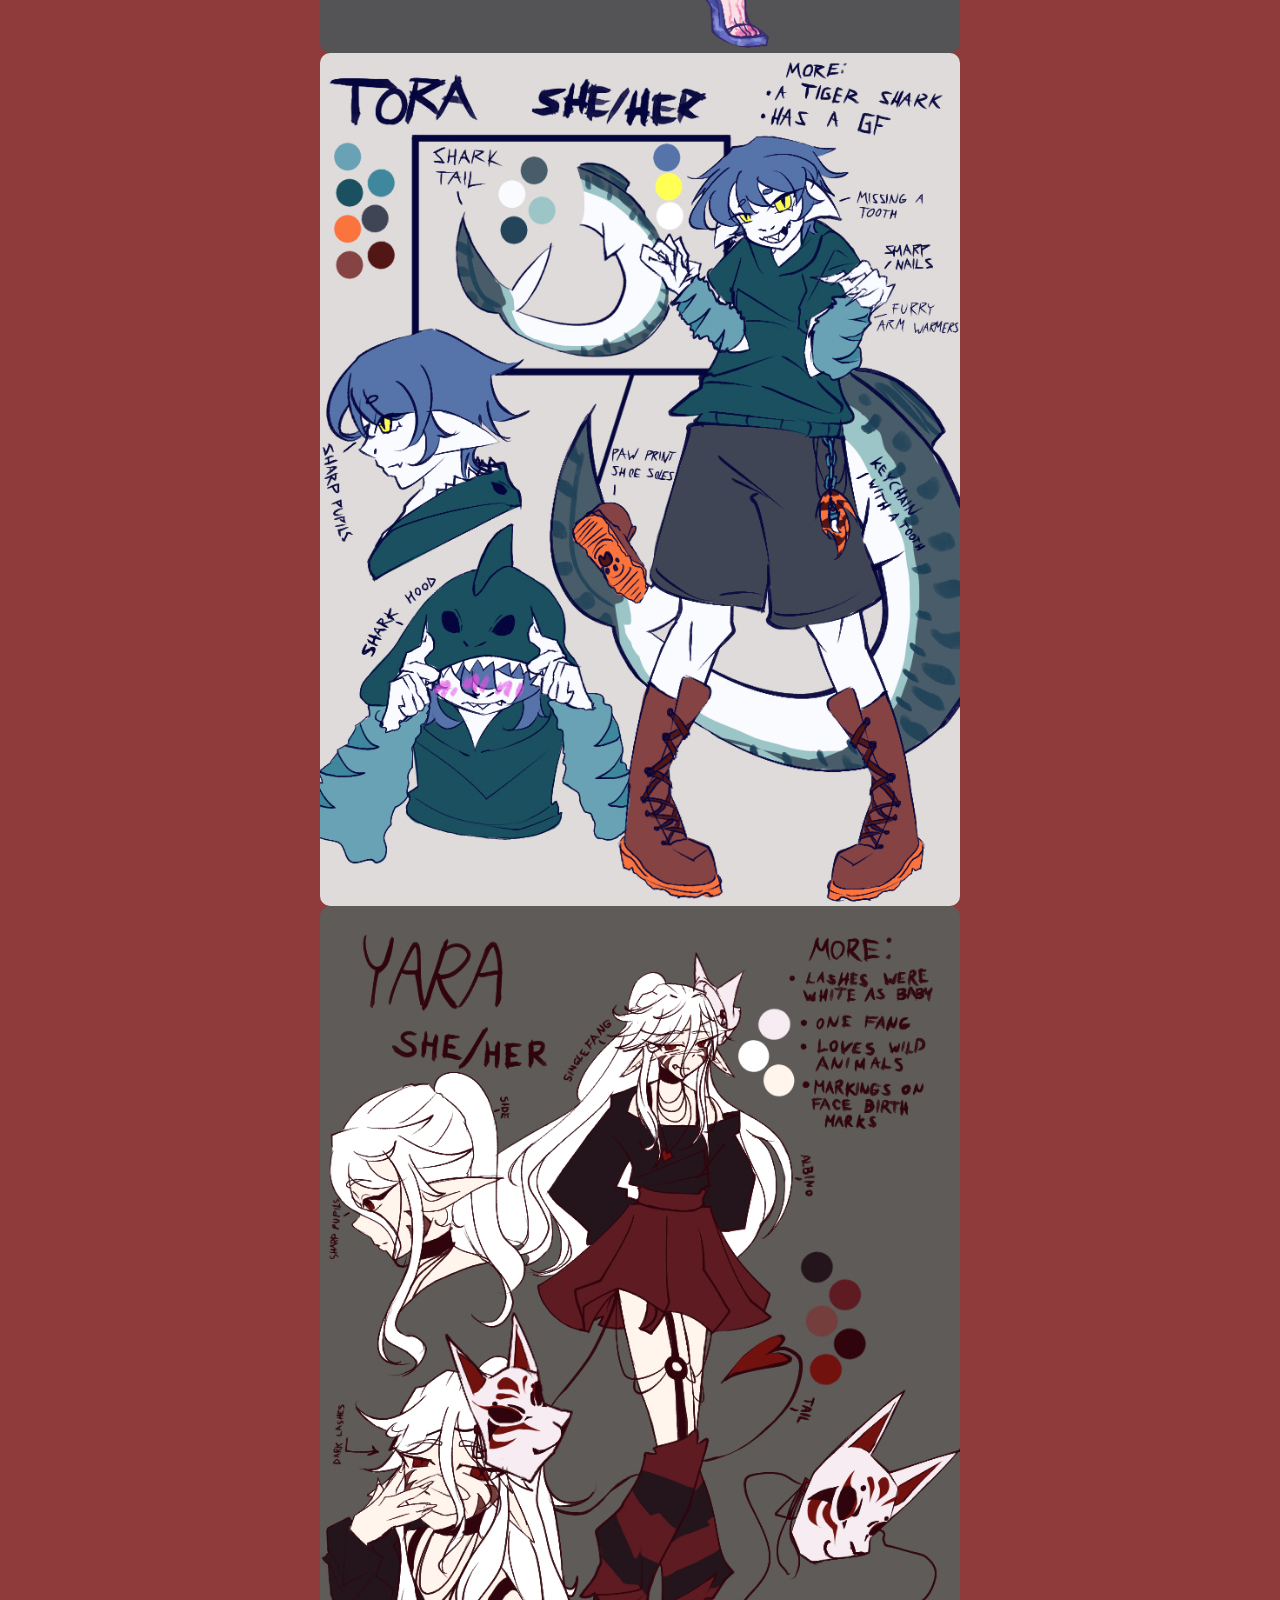
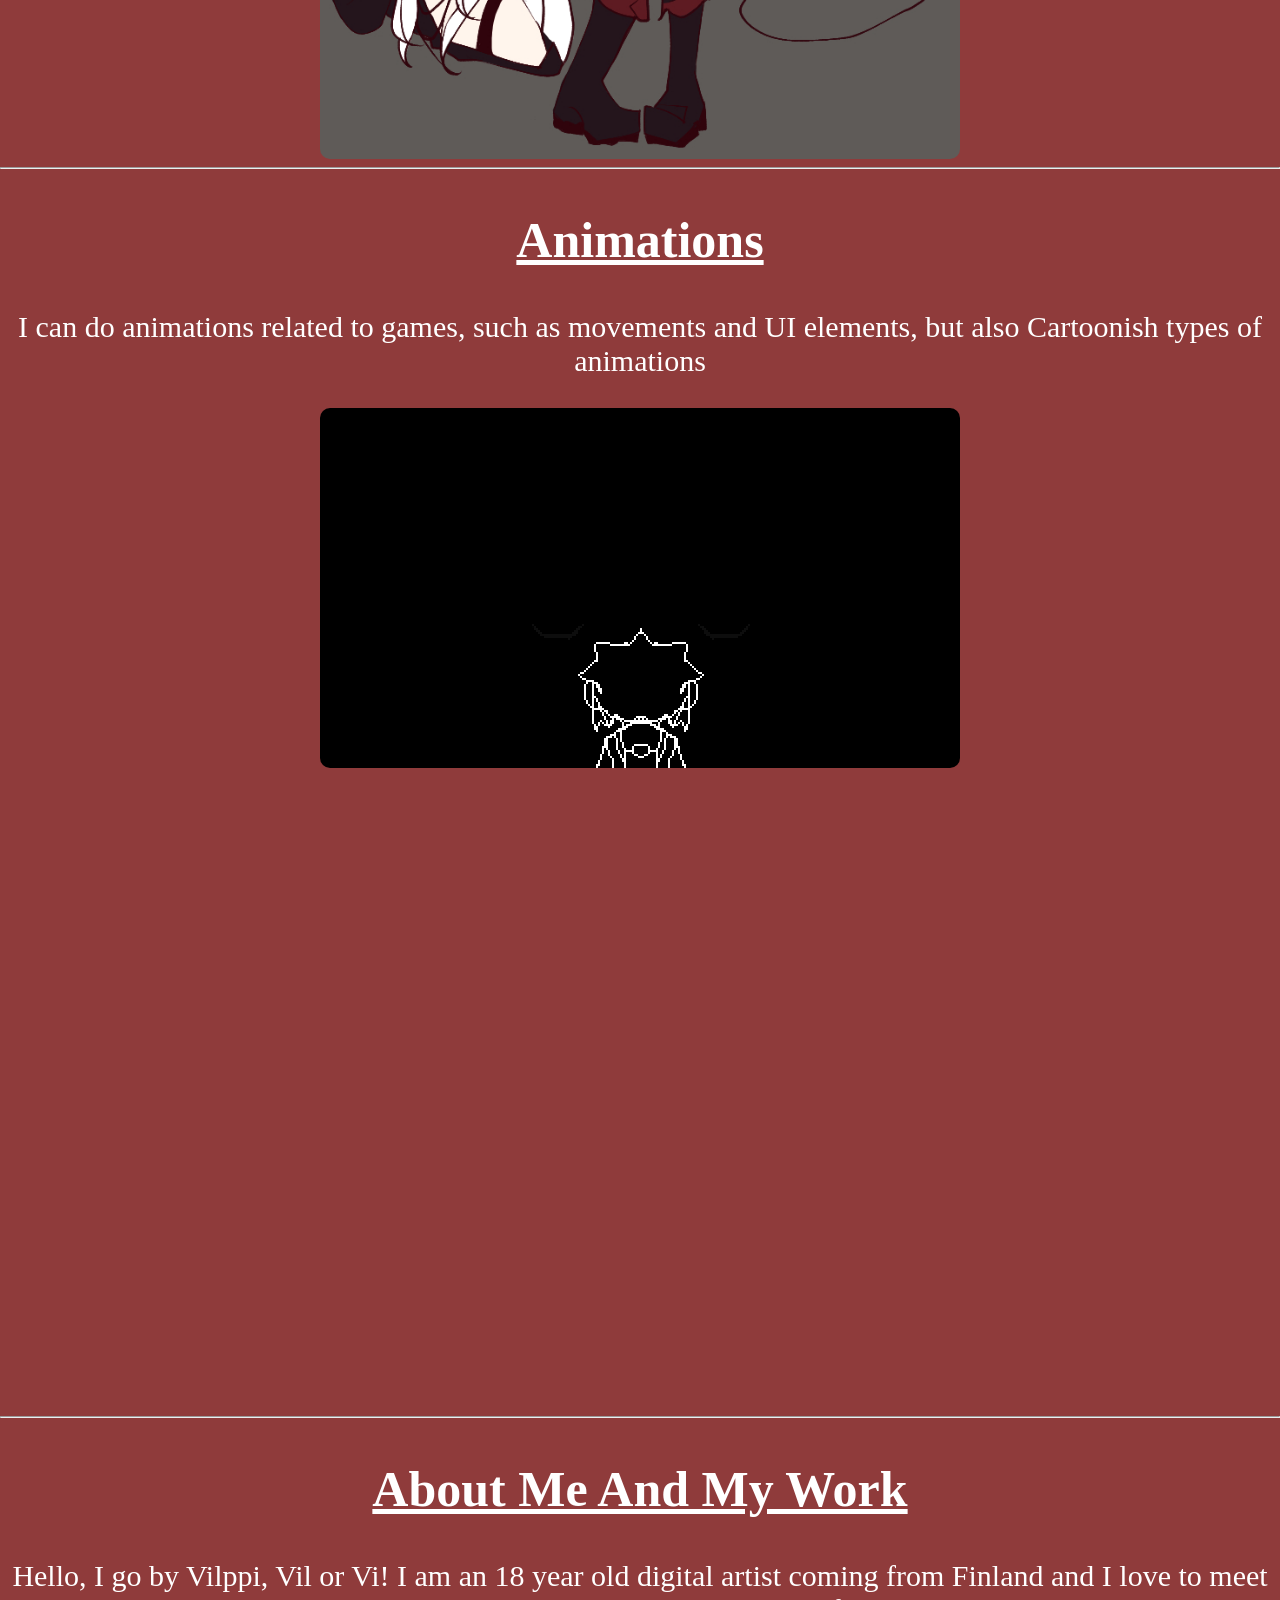
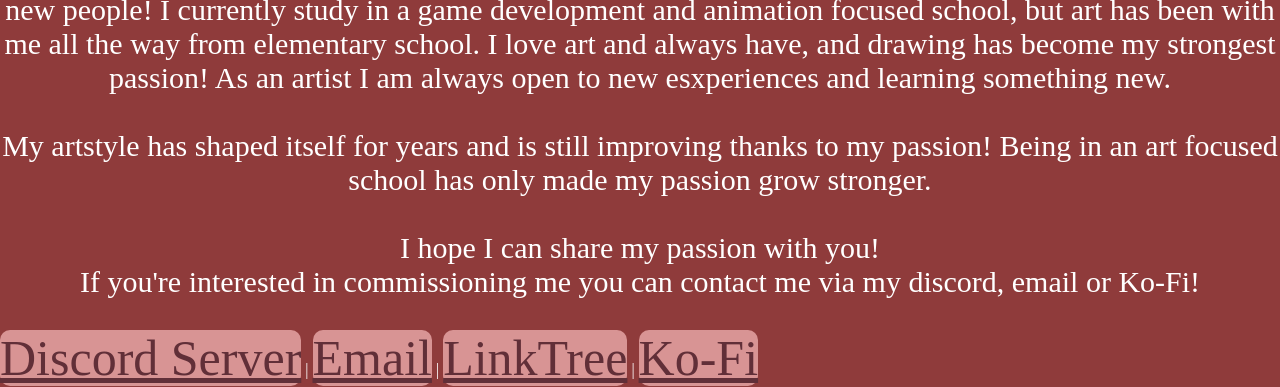
==== commit cf4c2753: "attempt 3" ====
--- a/Portfolio.html
+++ b/Portfolio.html
@@ -1,5 +1,6 @@
 <!DOCTYPE html>
 <html lang="en">
+<meta name="description" content="Vilppi's portfolio showcasing game art, illustrations, and animations.">
    <head>
        <title>Vilppi's Portfolio</title>
    </head> 
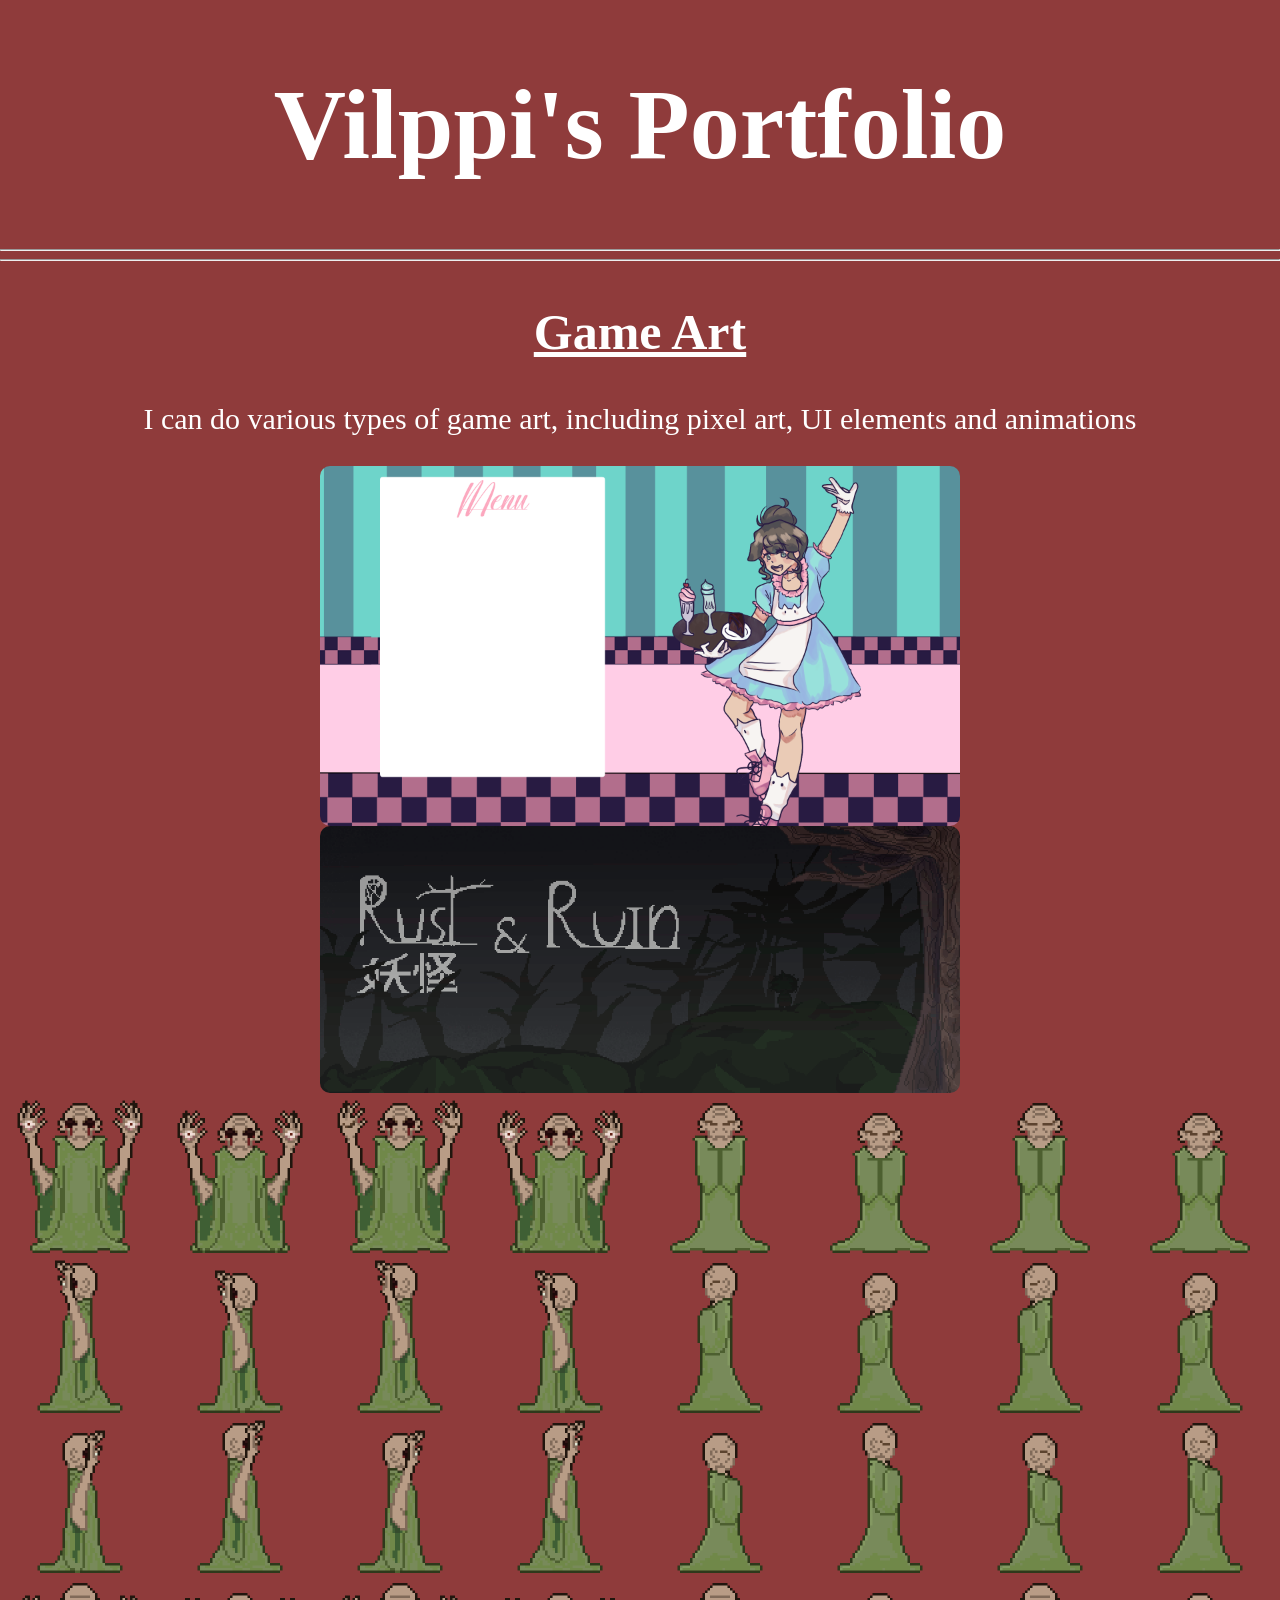
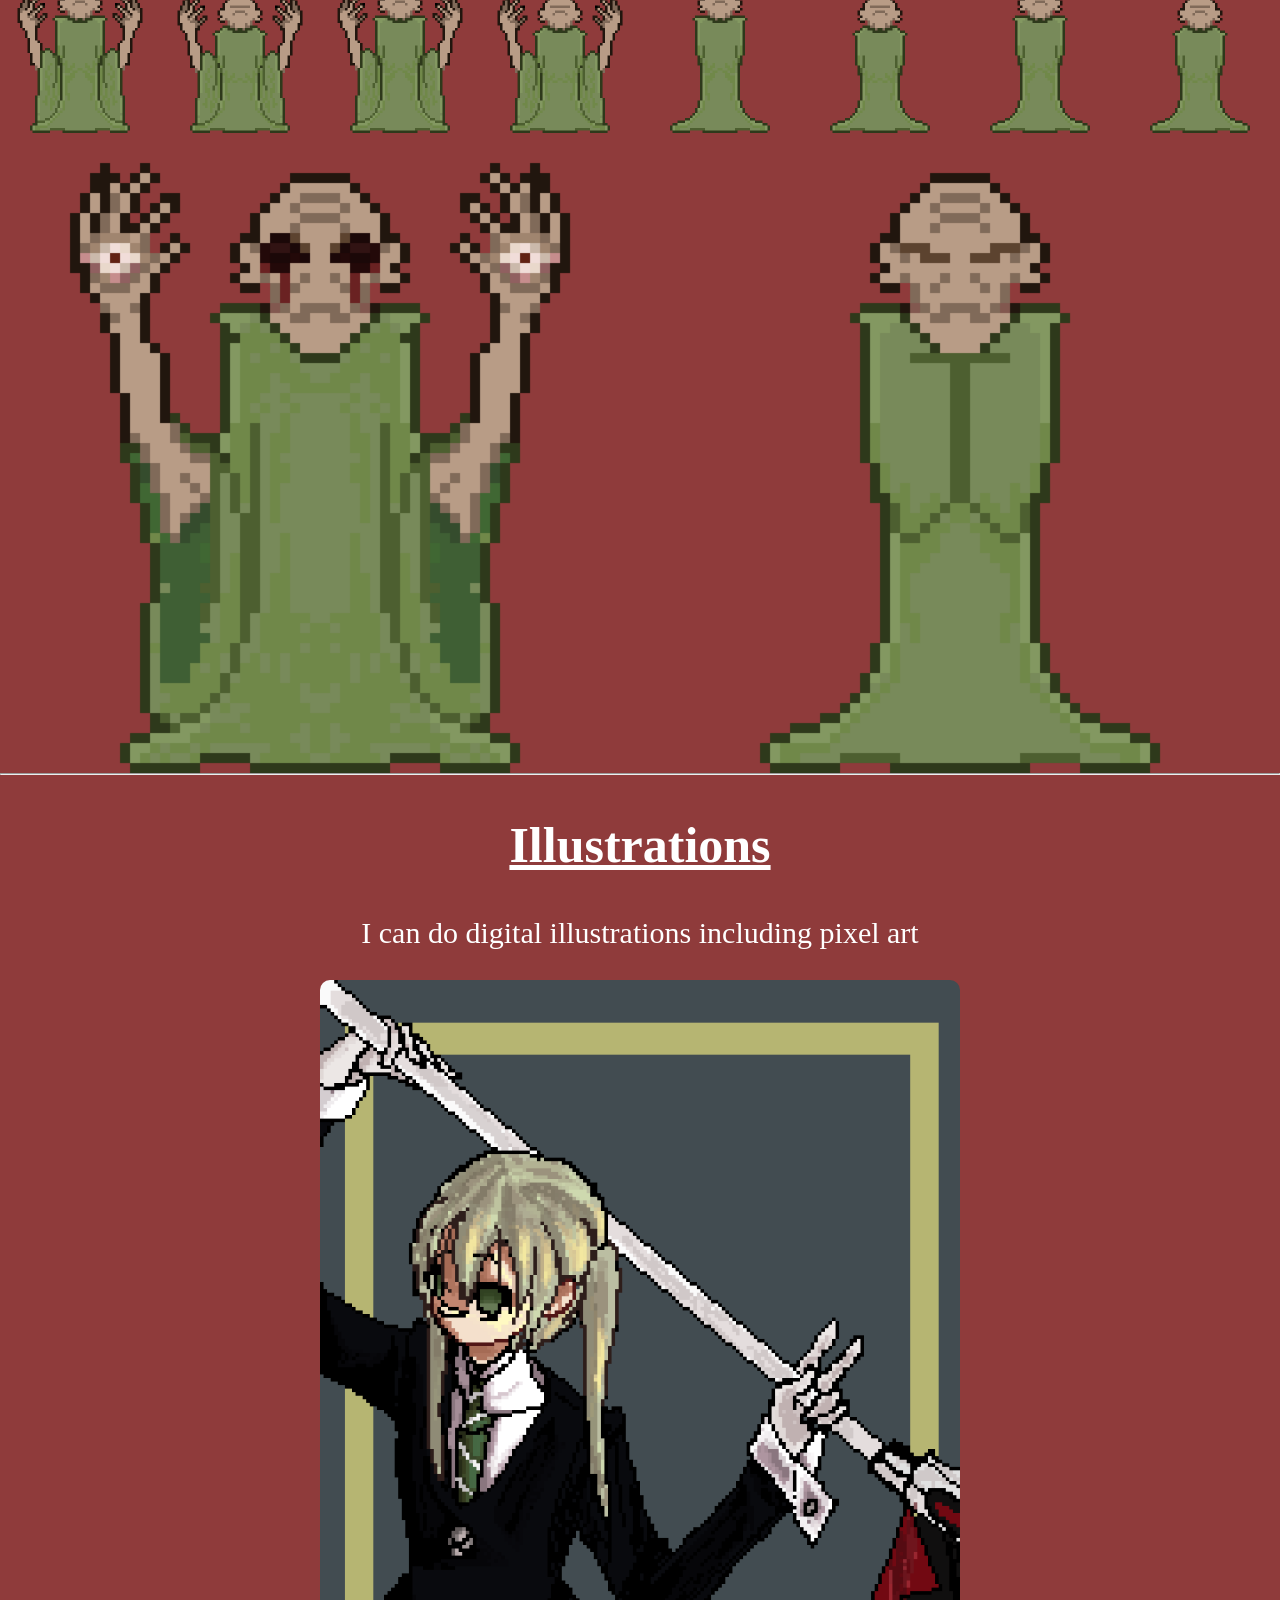
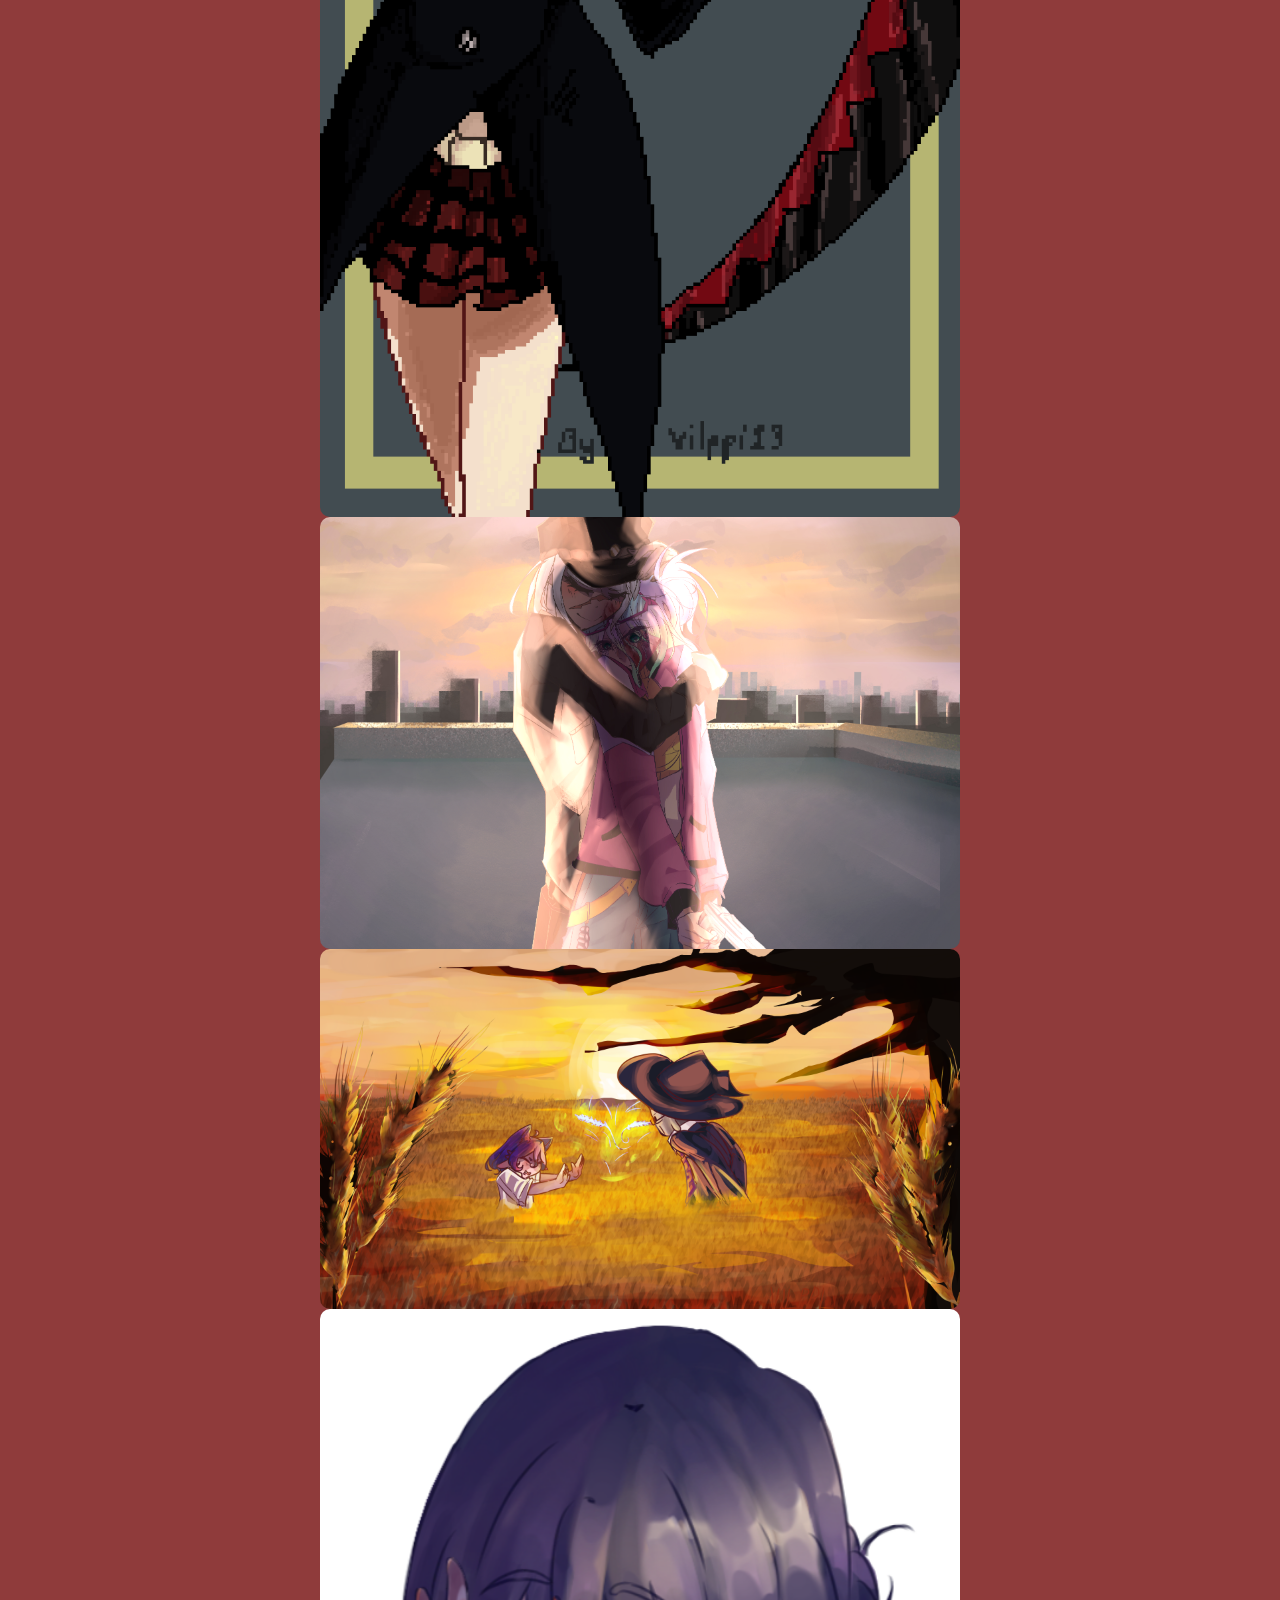
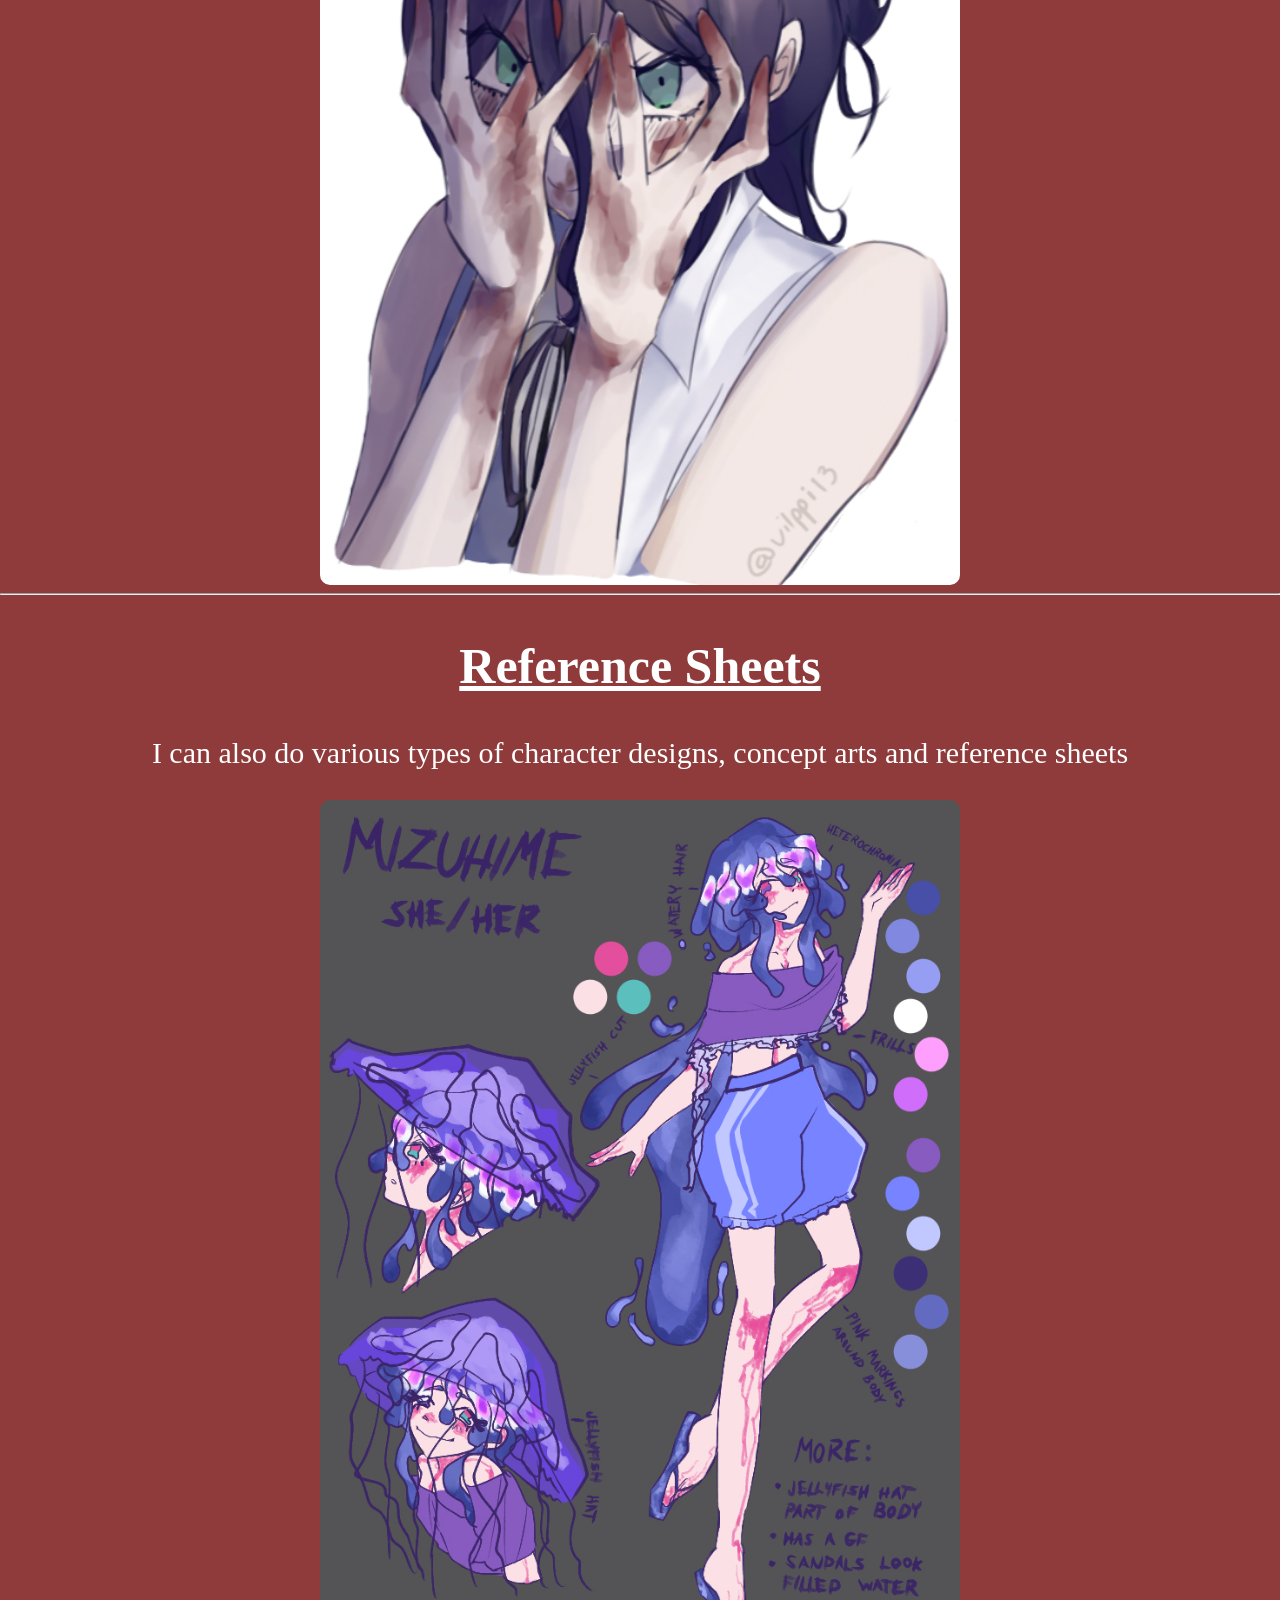
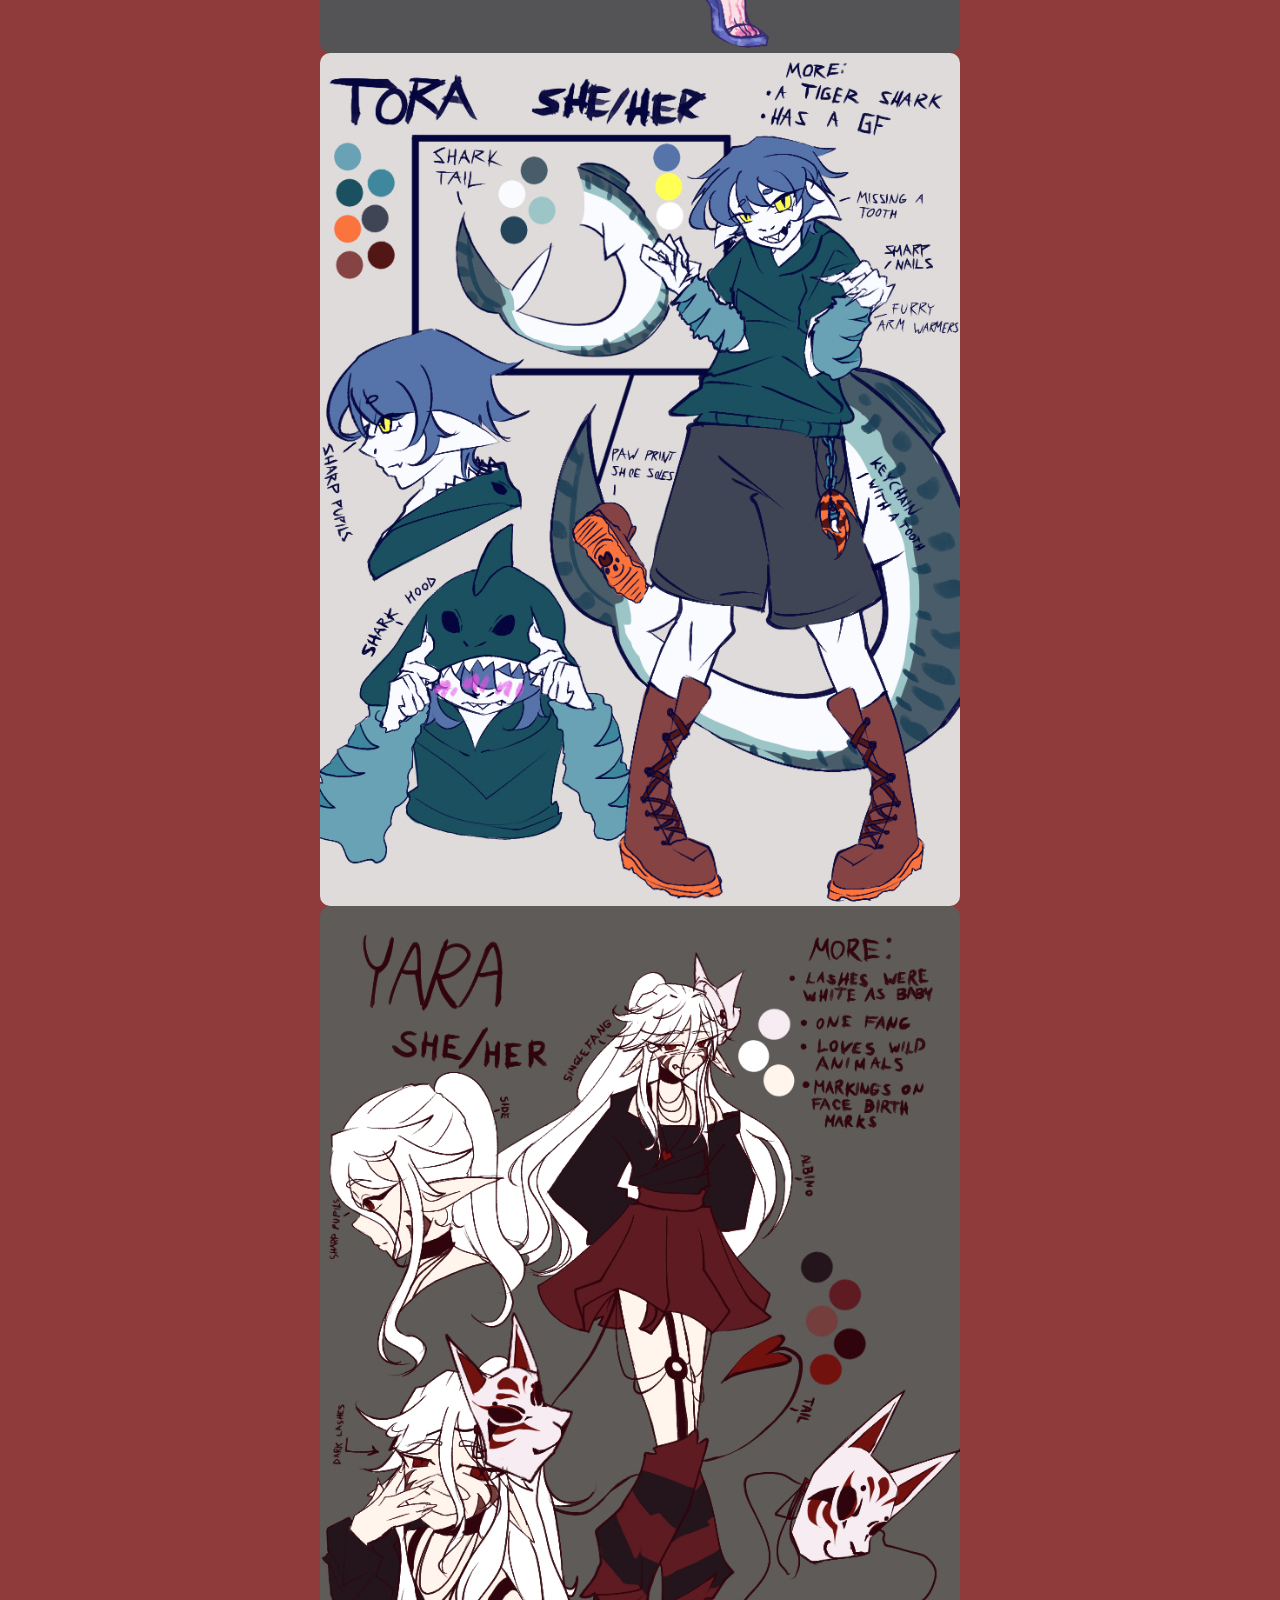
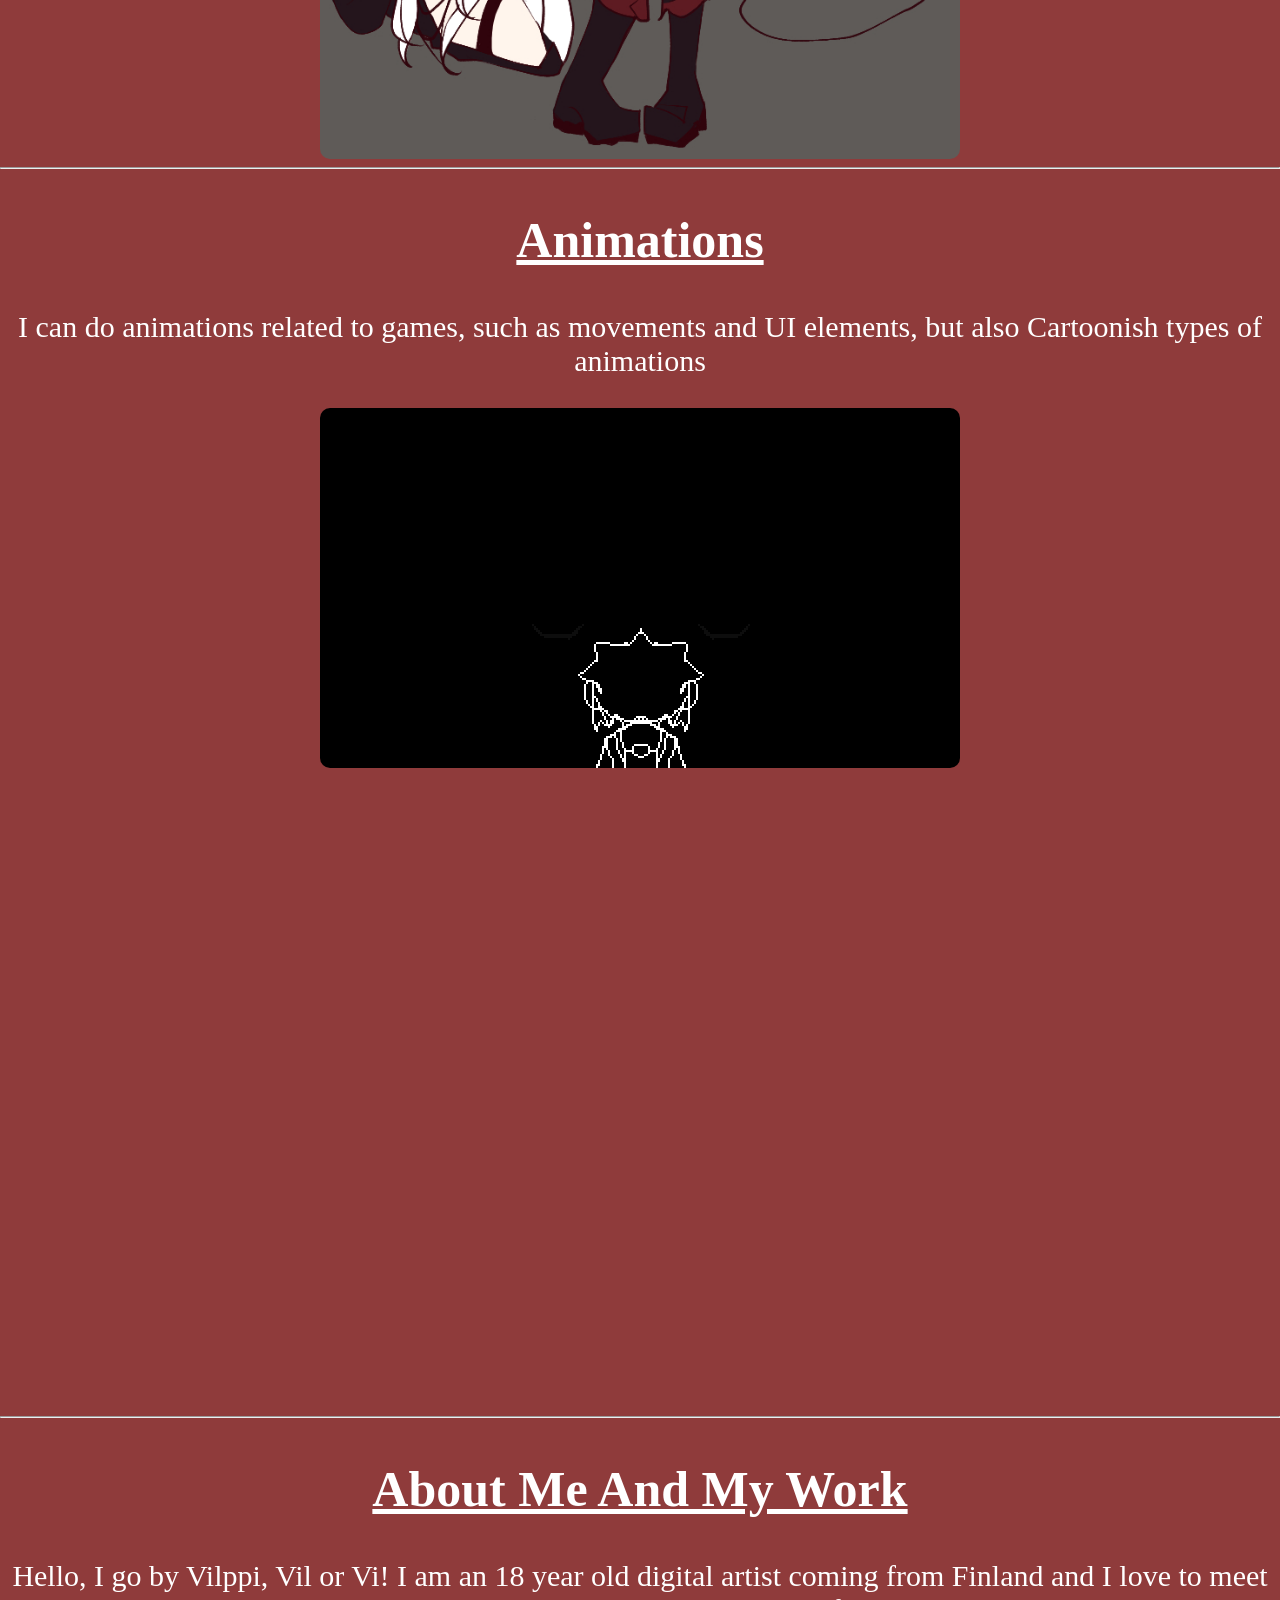
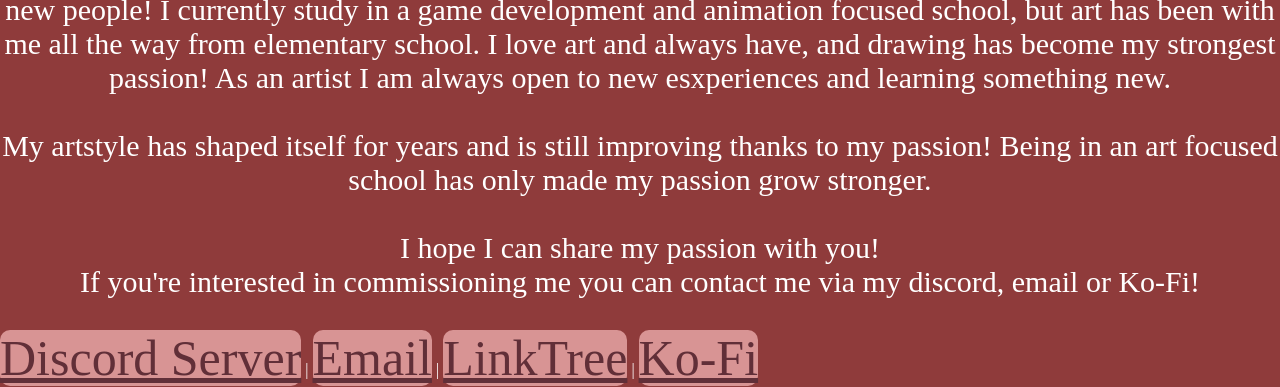
==== commit bc120104: "attempt 4" ====
--- a/Portfolio.html
+++ b/Portfolio.html
@@ -1,6 +1,5 @@
 <!DOCTYPE html>
 <html lang="en">
-<meta name="description" content="Vilppi's portfolio showcasing game art, illustrations, and animations.">
    <head>
        <title>Vilppi's Portfolio</title>
    </head> 
@@ -16,7 +15,7 @@
             <img src="MainMenu.png" width="50%" height="50%" alt="Main Menu">
             <img src="Rust & Ruin Itch-export.gif" width="50%" height="50%" alt="Rust & Ruin Animation">
             <img src="TenomeSpritesBetter.png" width="50%" height="50%" align="right" alt="Tenome Sprites">  
-            <img src="TenomeAttackSpritesBettert.png" width="50%" height="50%" align="left" alt="Tenome Attack Sprites">
+            <img src="TenomeAttackSpritesBettert.png" width="50%" height="50%" align="left" alt="Tenome Attack Sprites" fetchpriority=high>
             <img src="TenomeAttackSpritesBettert.gif" width="50%" height="50%" align="left" alt="Tenome Attack Animation">  <img src="TenomeSprites.gif" width="50%" height="50%" align="right" alt="Tenome Sprites Animation">
         </div>
 
@@ -47,7 +46,7 @@
         <img src= "TenomeKillScene-export.gif" width="50%" height="50%" autoplay loop muted alt="Death Scene Animation">
         <video src="Jelly&FihFinalLineart.mp4" width="50%" height="50%" autoplay loop muted alt="Animation of two characters">
         </video>
-        <video src="The difference between me n a dog.mp4" width="50%" height="50%" autoplay loop muted alt="Animation meme">
+        <video src="The difference between me n a dog.mp4" width="50%" height="50%" play on sight autoplay loop muted alt="Animation meme">
         </video> 
         <hr>
         </div>
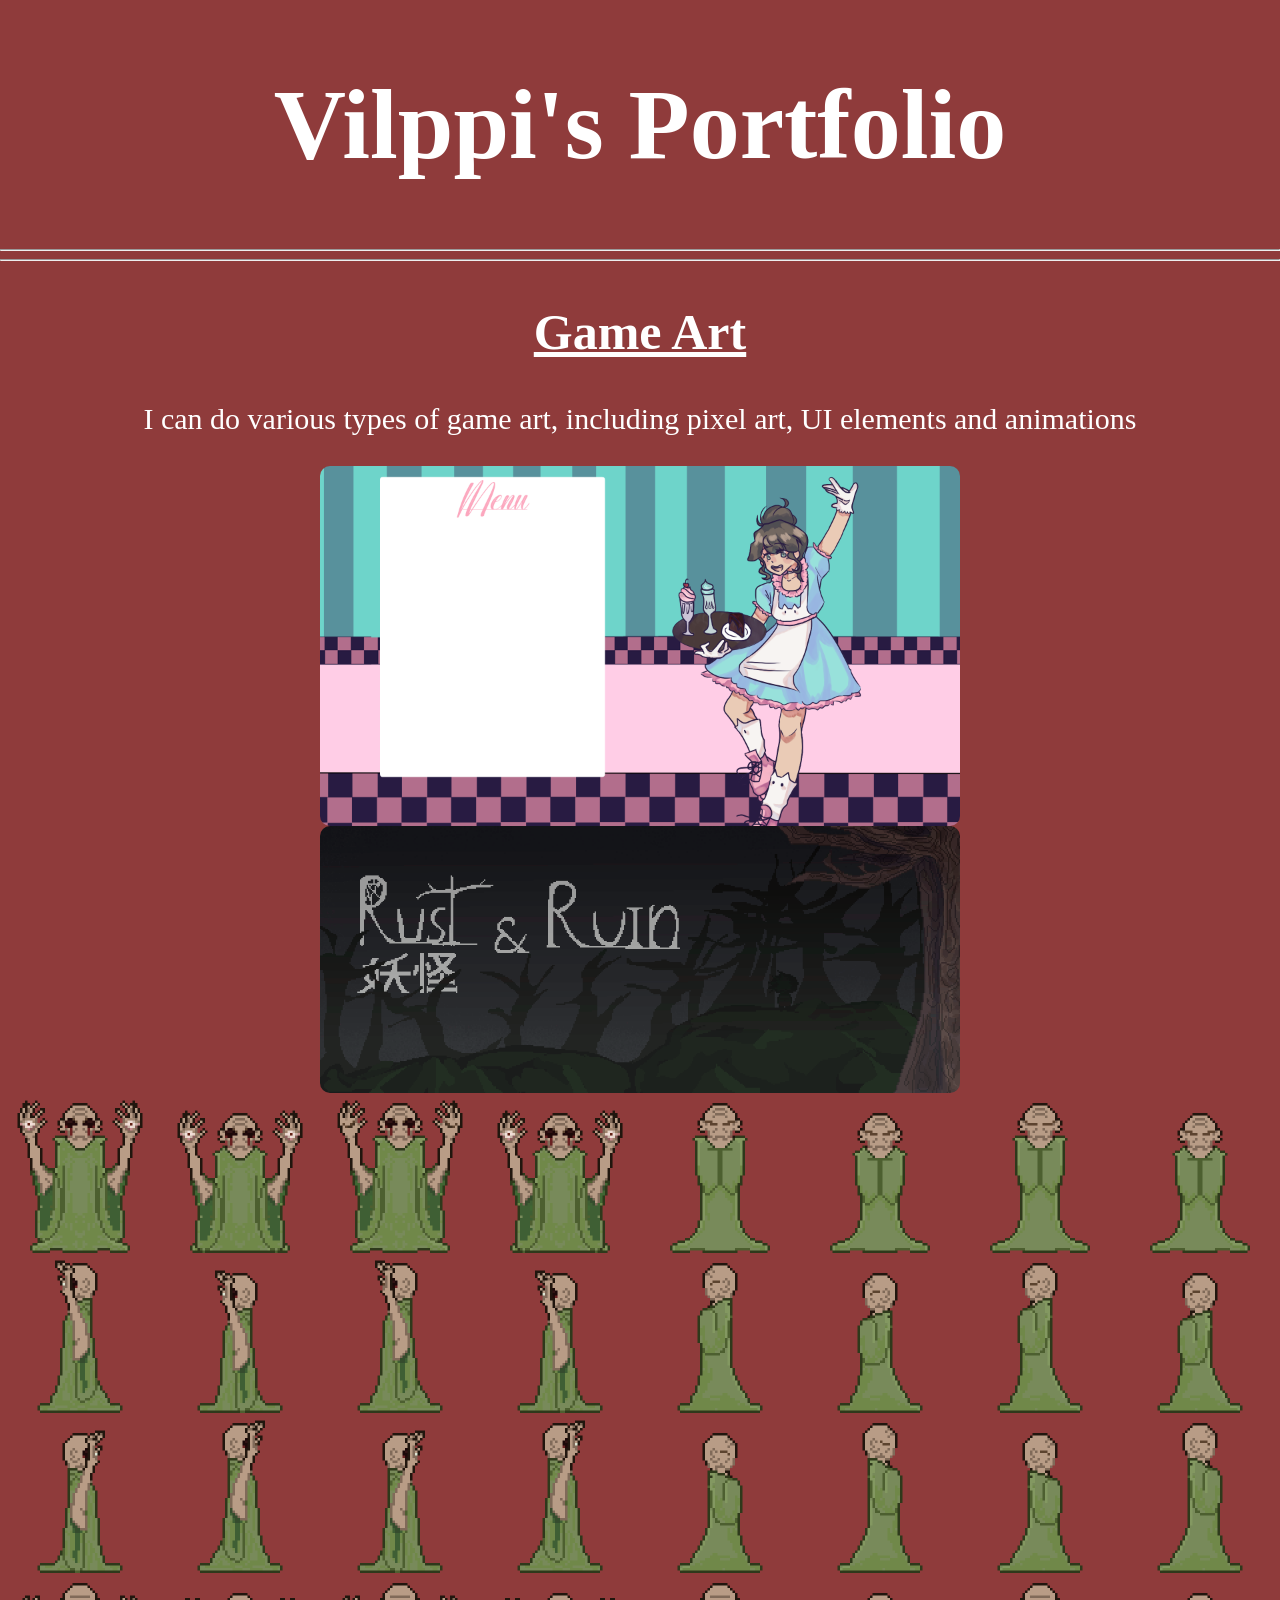
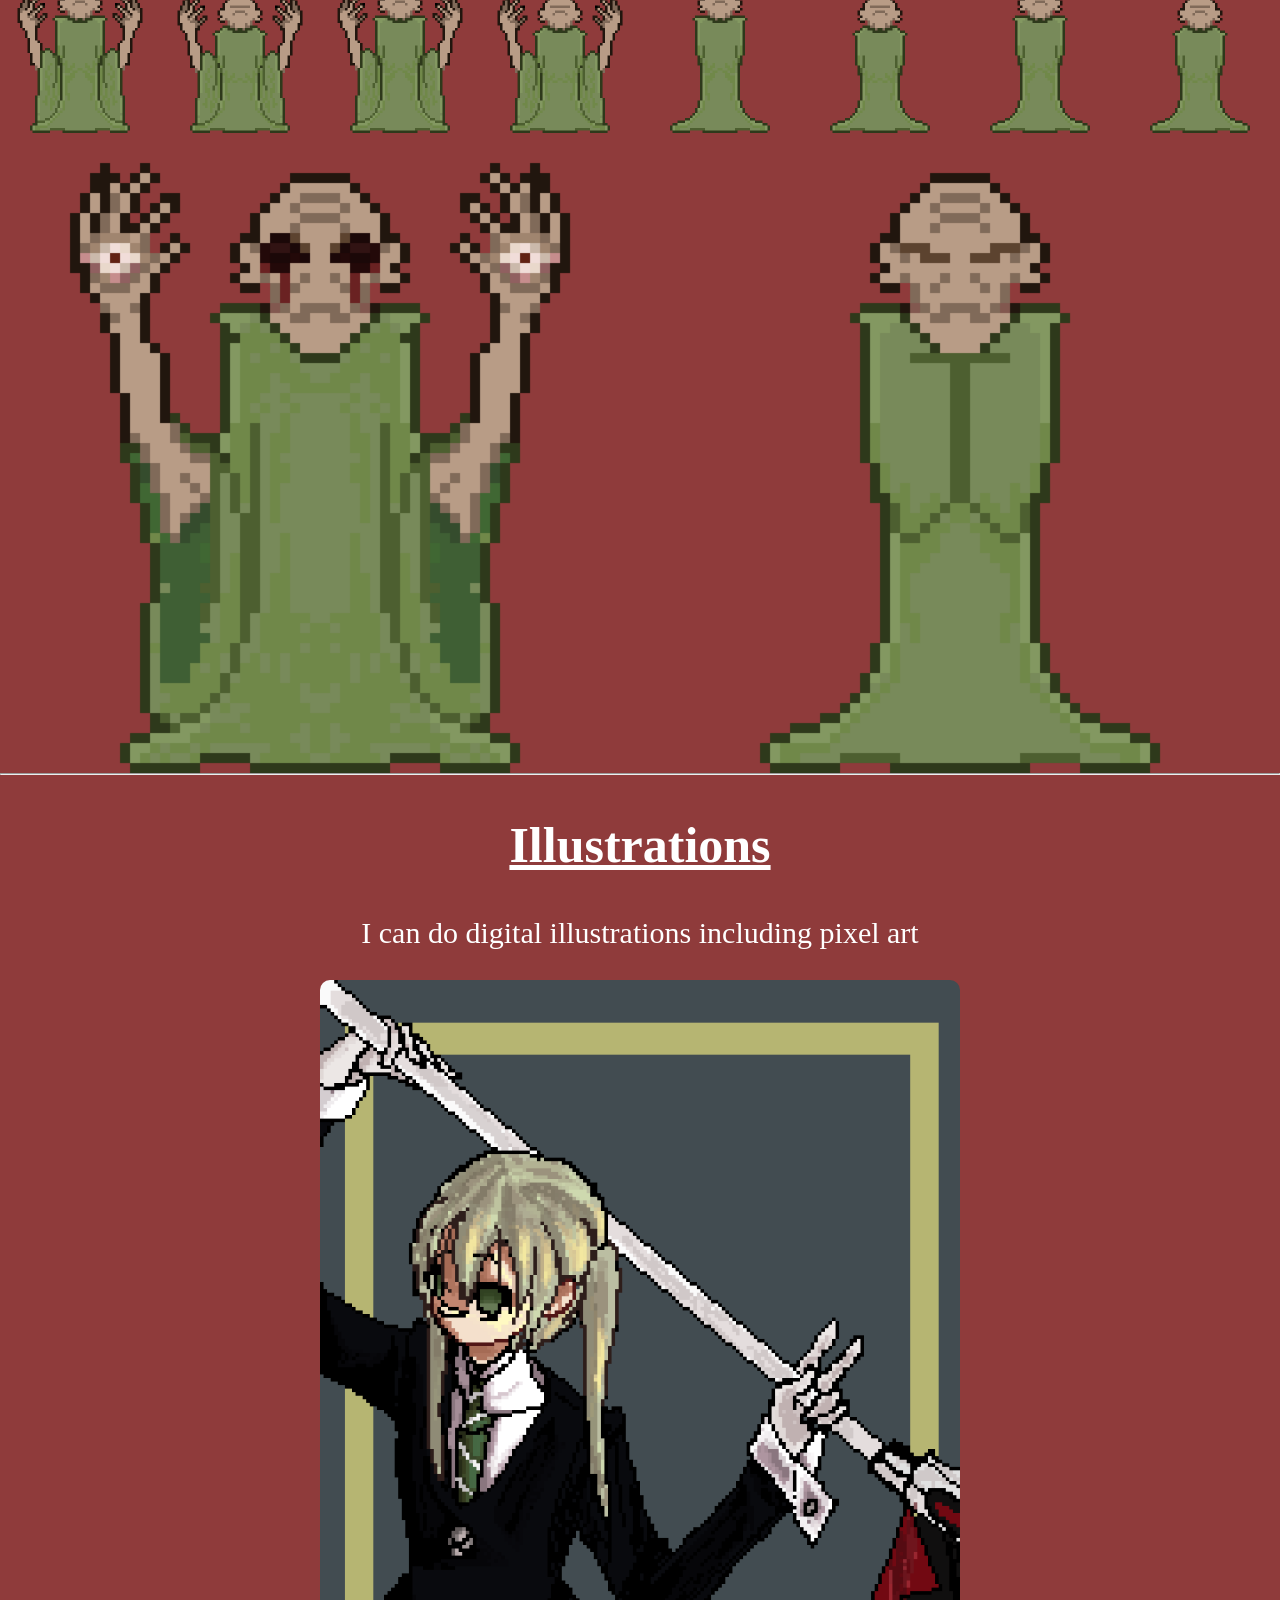
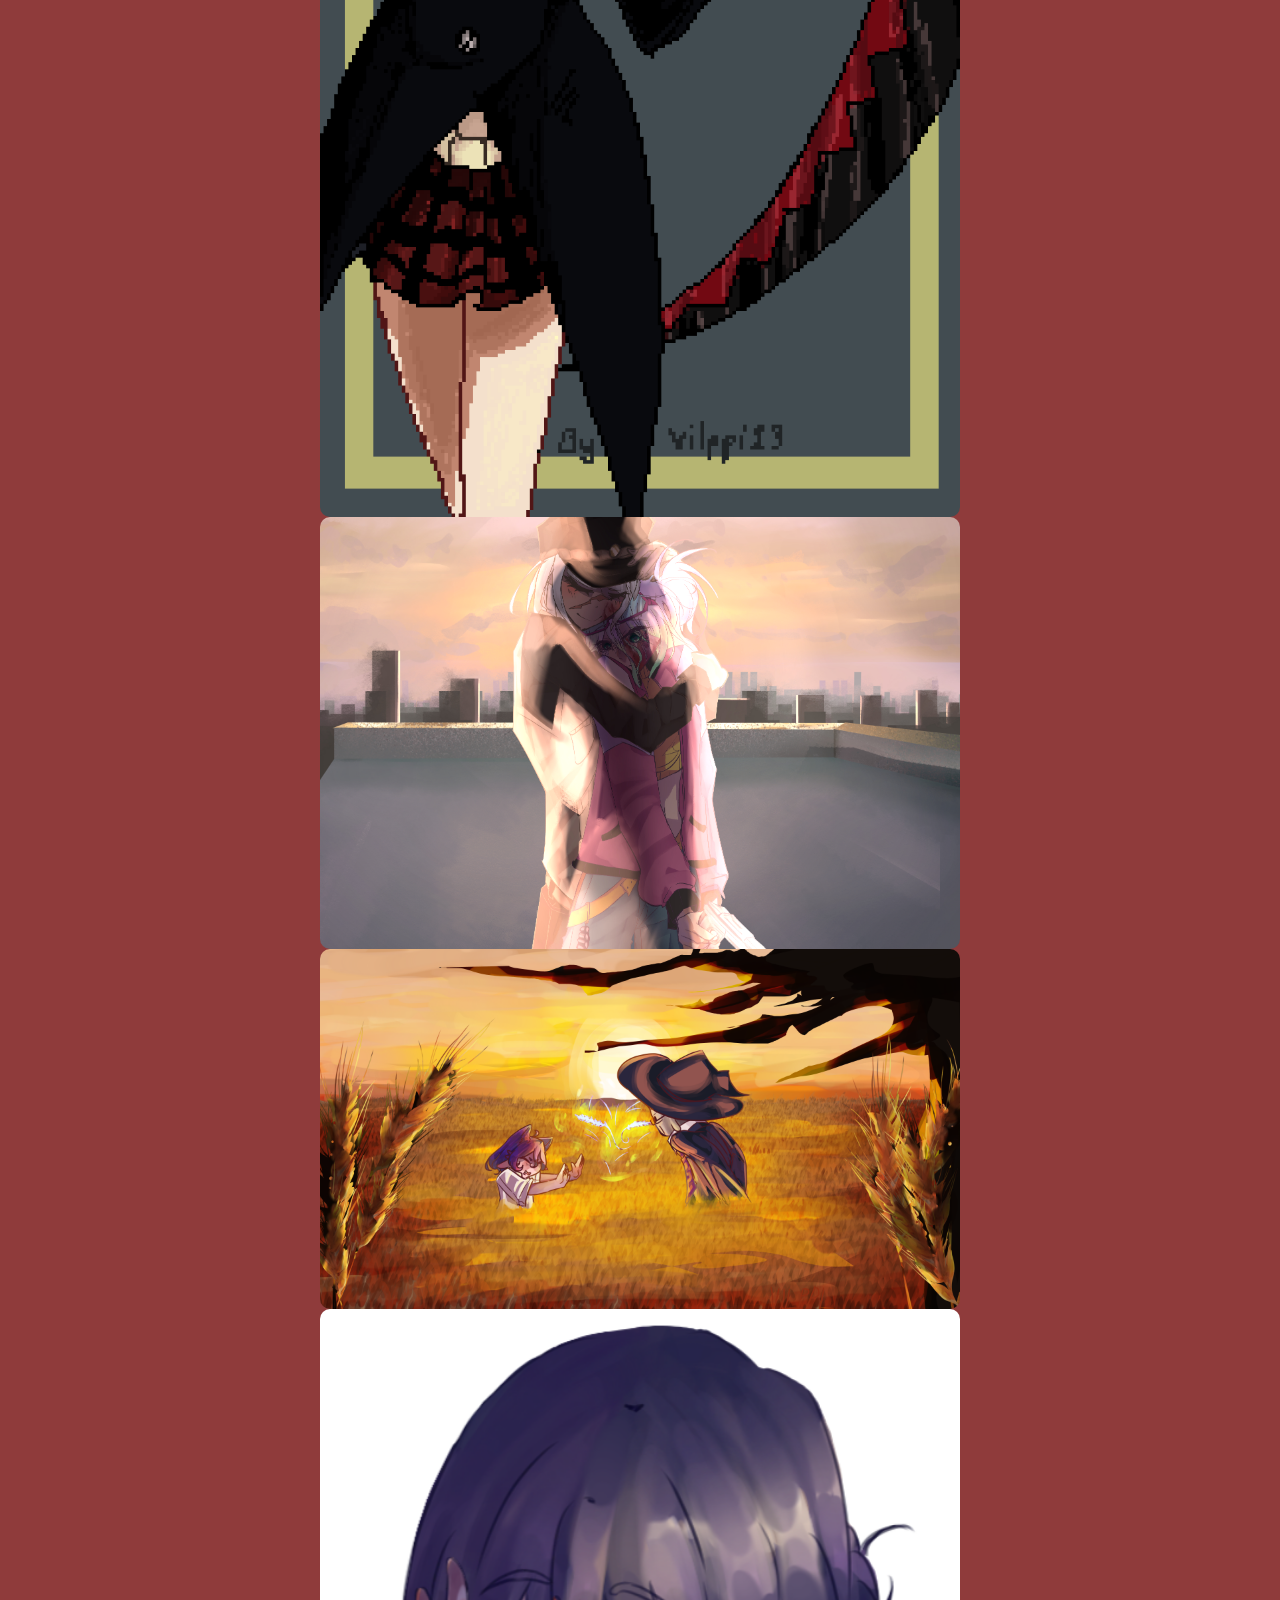
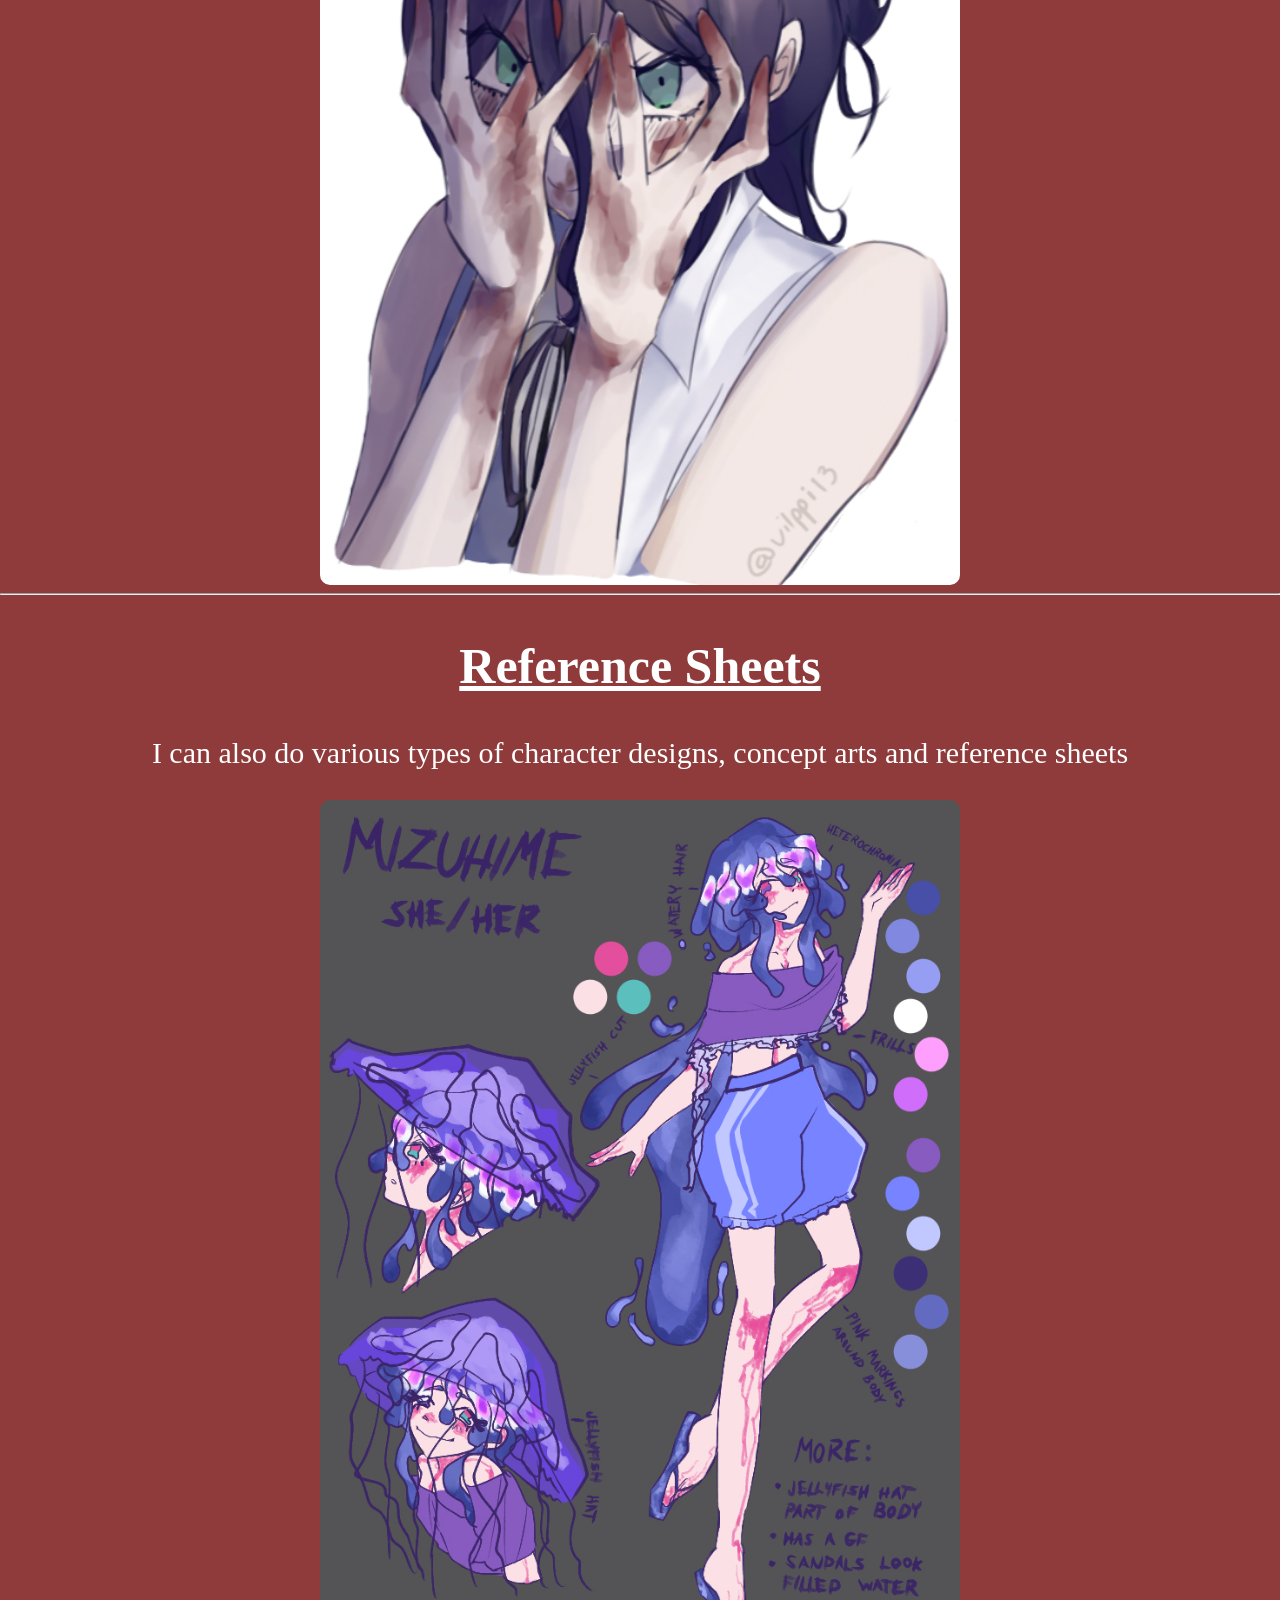
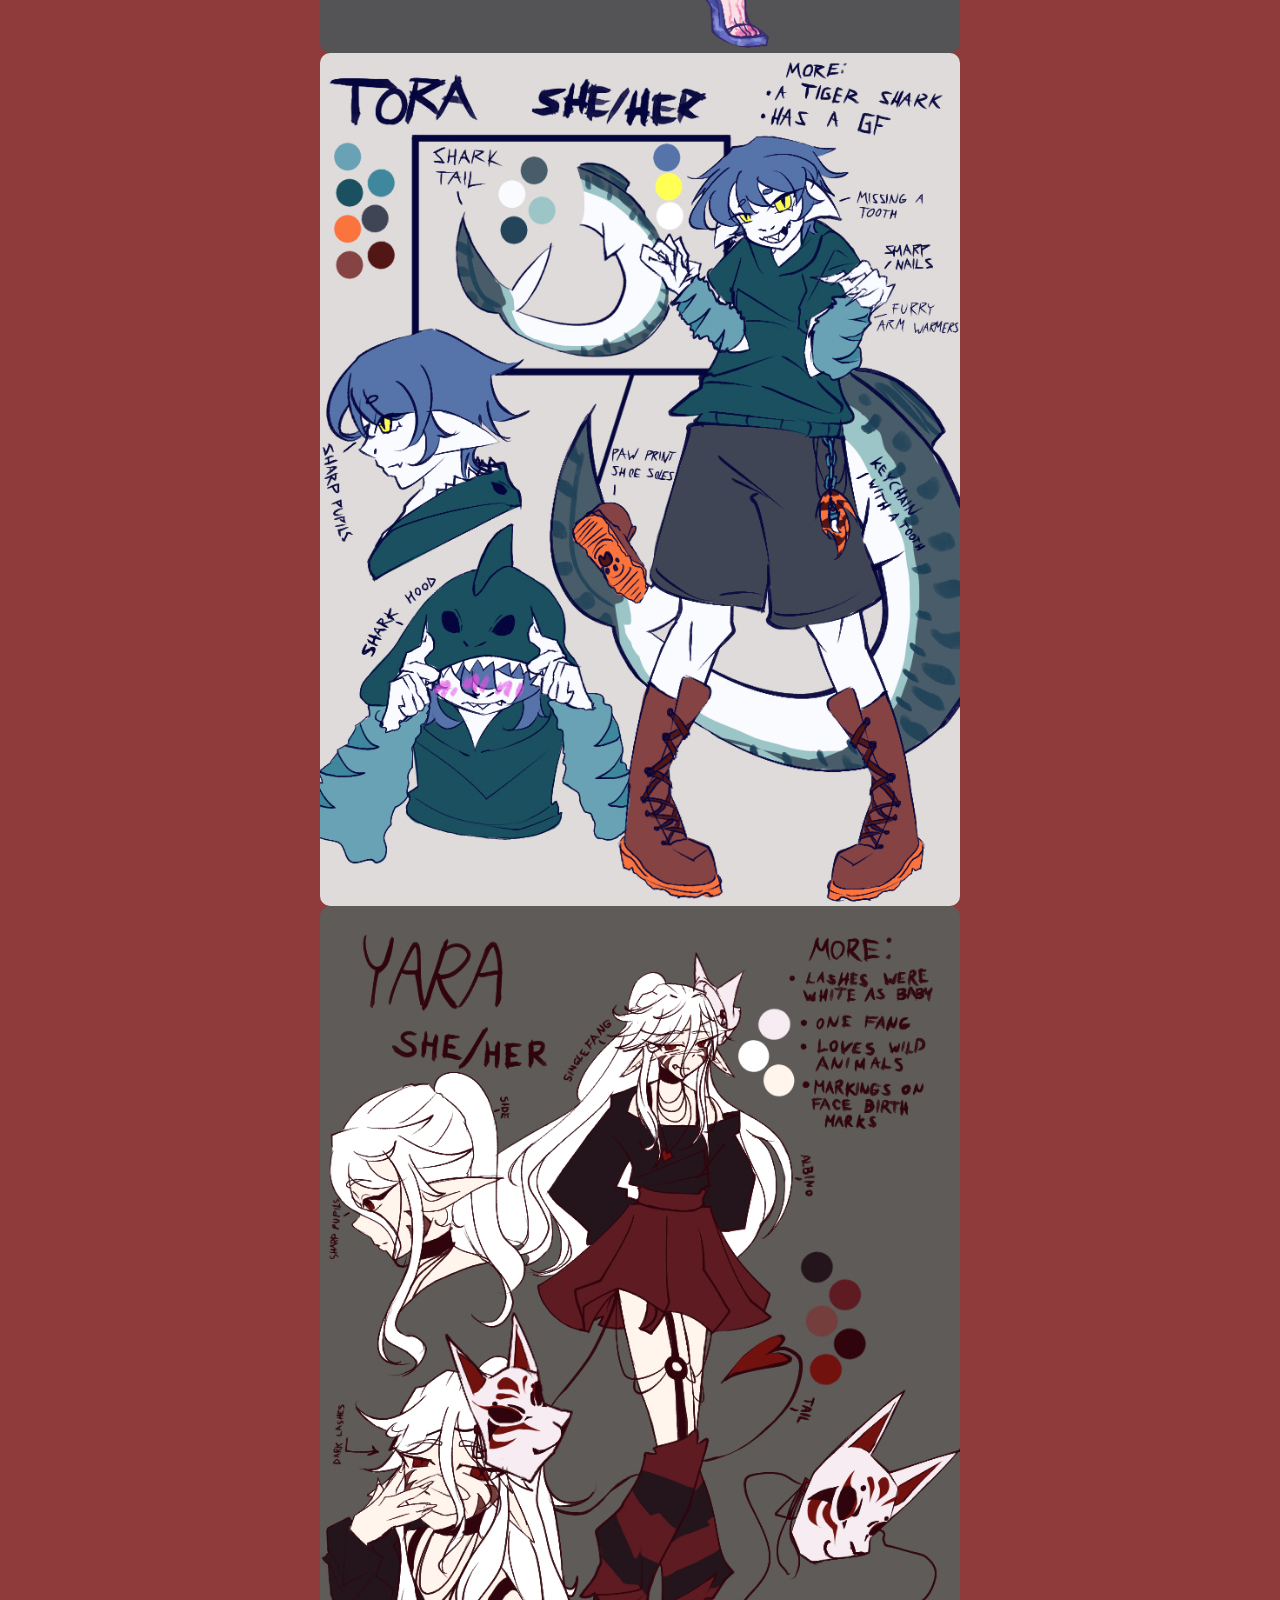
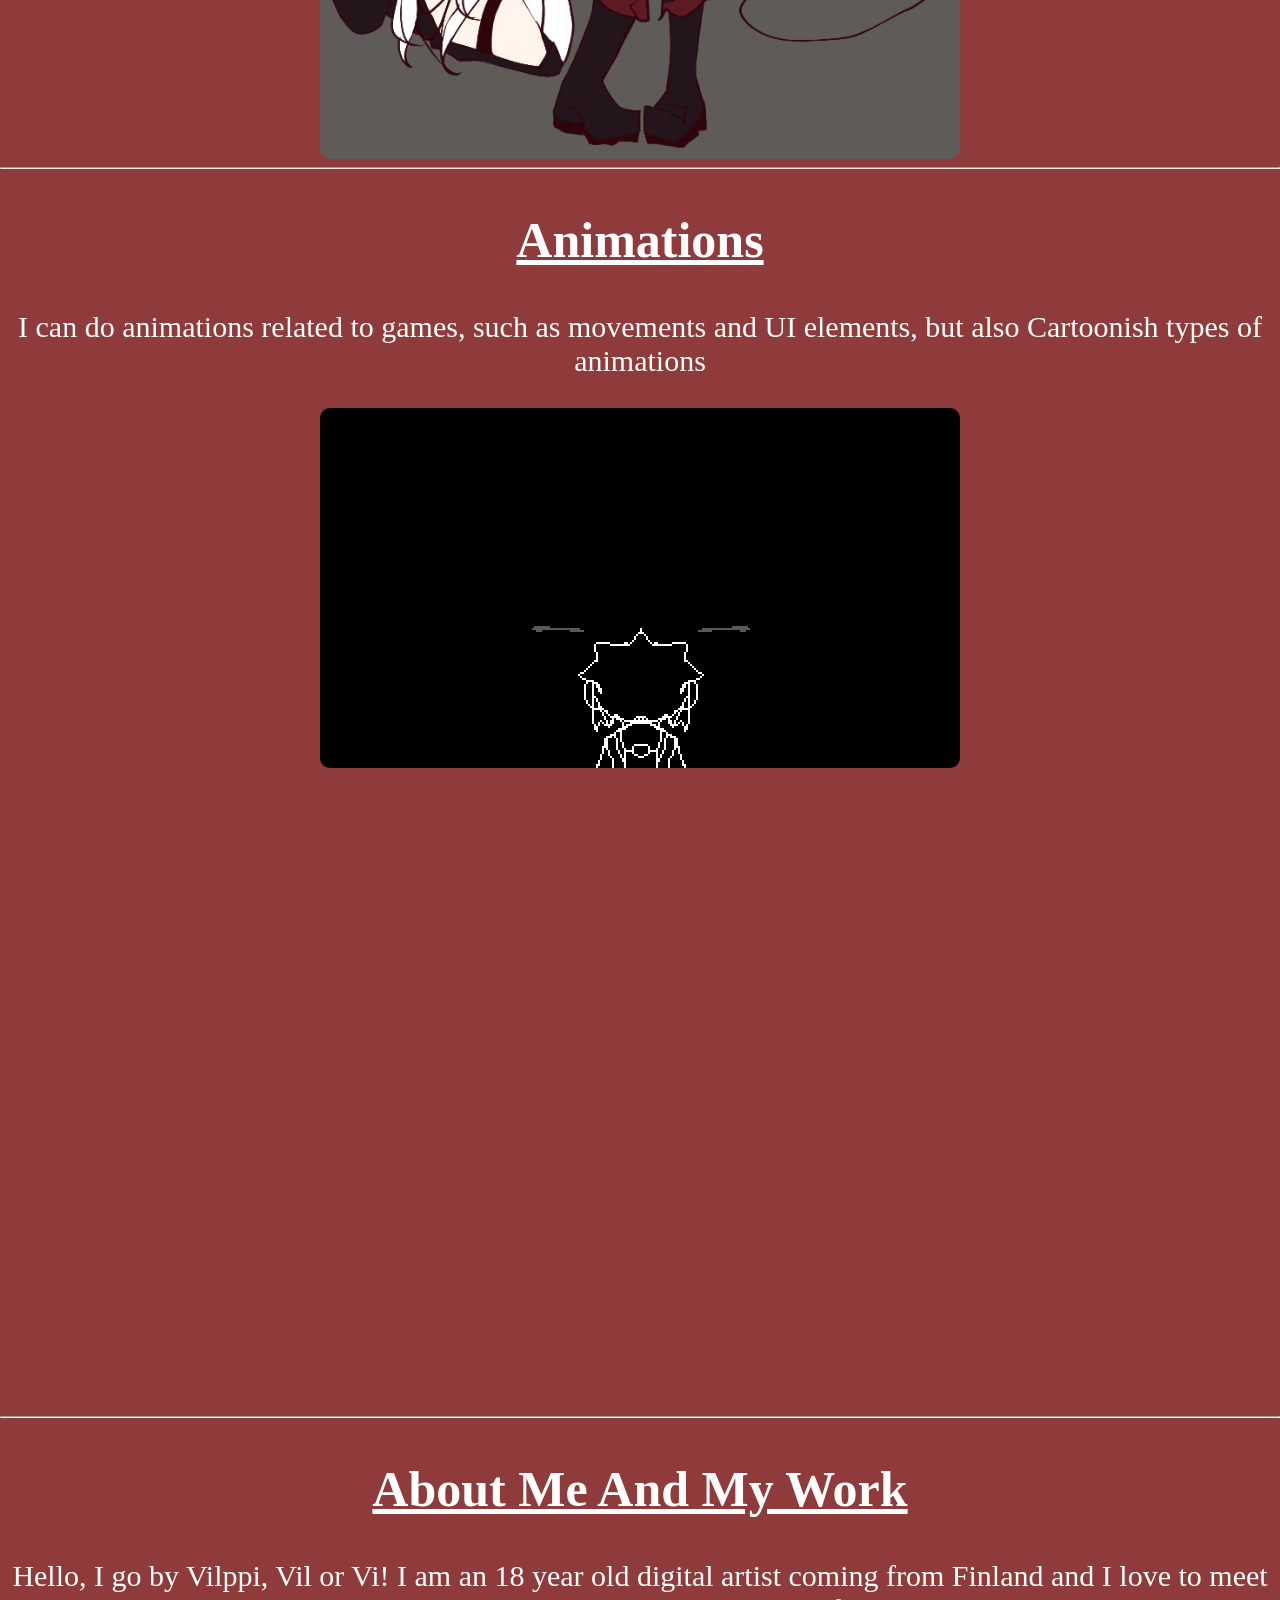
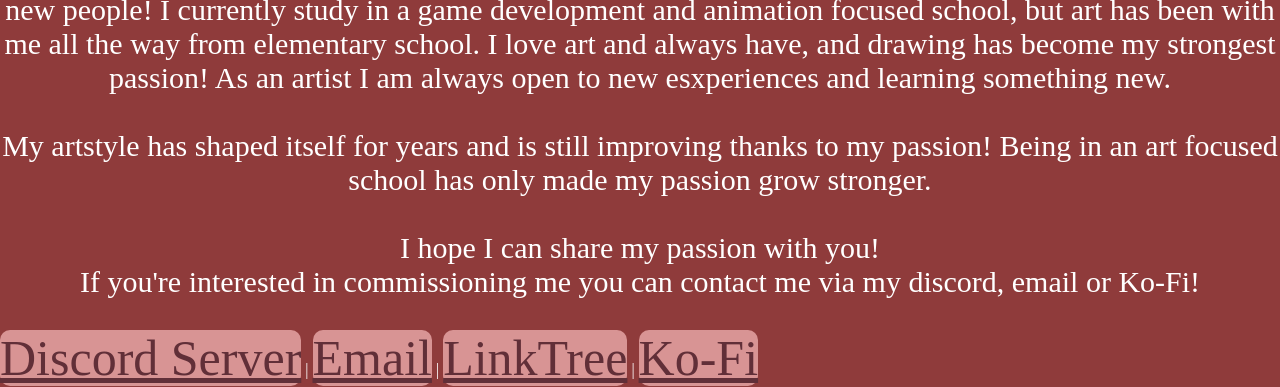
==== commit 9c2b9621: "Revert "attempt 4" This reverts commit 133229b03544d85e0a413ad4efb8ed228f6cd4d1." ====
--- a/Portfolio.html
+++ b/Portfolio.html
@@ -15,7 +15,7 @@
             <img src="MainMenu.png" width="50%" height="50%" alt="Main Menu">
             <img src="Rust & Ruin Itch-export.gif" width="50%" height="50%" alt="Rust & Ruin Animation">
             <img src="TenomeSpritesBetter.png" width="50%" height="50%" align="right" alt="Tenome Sprites">  
-            <img src="TenomeAttackSpritesBettert.png" width="50%" height="50%" align="left" alt="Tenome Attack Sprites" fetchpriority=high>
+            <img src="TenomeAttackSpritesBettert.png" width="50%" height="50%" align="left" alt="Tenome Attack Sprites">
             <img src="TenomeAttackSpritesBettert.gif" width="50%" height="50%" align="left" alt="Tenome Attack Animation">  <img src="TenomeSprites.gif" width="50%" height="50%" align="right" alt="Tenome Sprites Animation">
         </div>
 
@@ -46,7 +46,7 @@
         <img src= "TenomeKillScene-export.gif" width="50%" height="50%" autoplay loop muted alt="Death Scene Animation">
         <video src="Jelly&FihFinalLineart.mp4" width="50%" height="50%" autoplay loop muted alt="Animation of two characters">
         </video>
-        <video src="The difference between me n a dog.mp4" width="50%" height="50%" play on sight autoplay loop muted alt="Animation meme">
+        <video src="The difference between me n a dog.mp4" width="50%" height="50%" autoplay loop muted alt="Animation meme">
         </video> 
         <hr>
         </div>
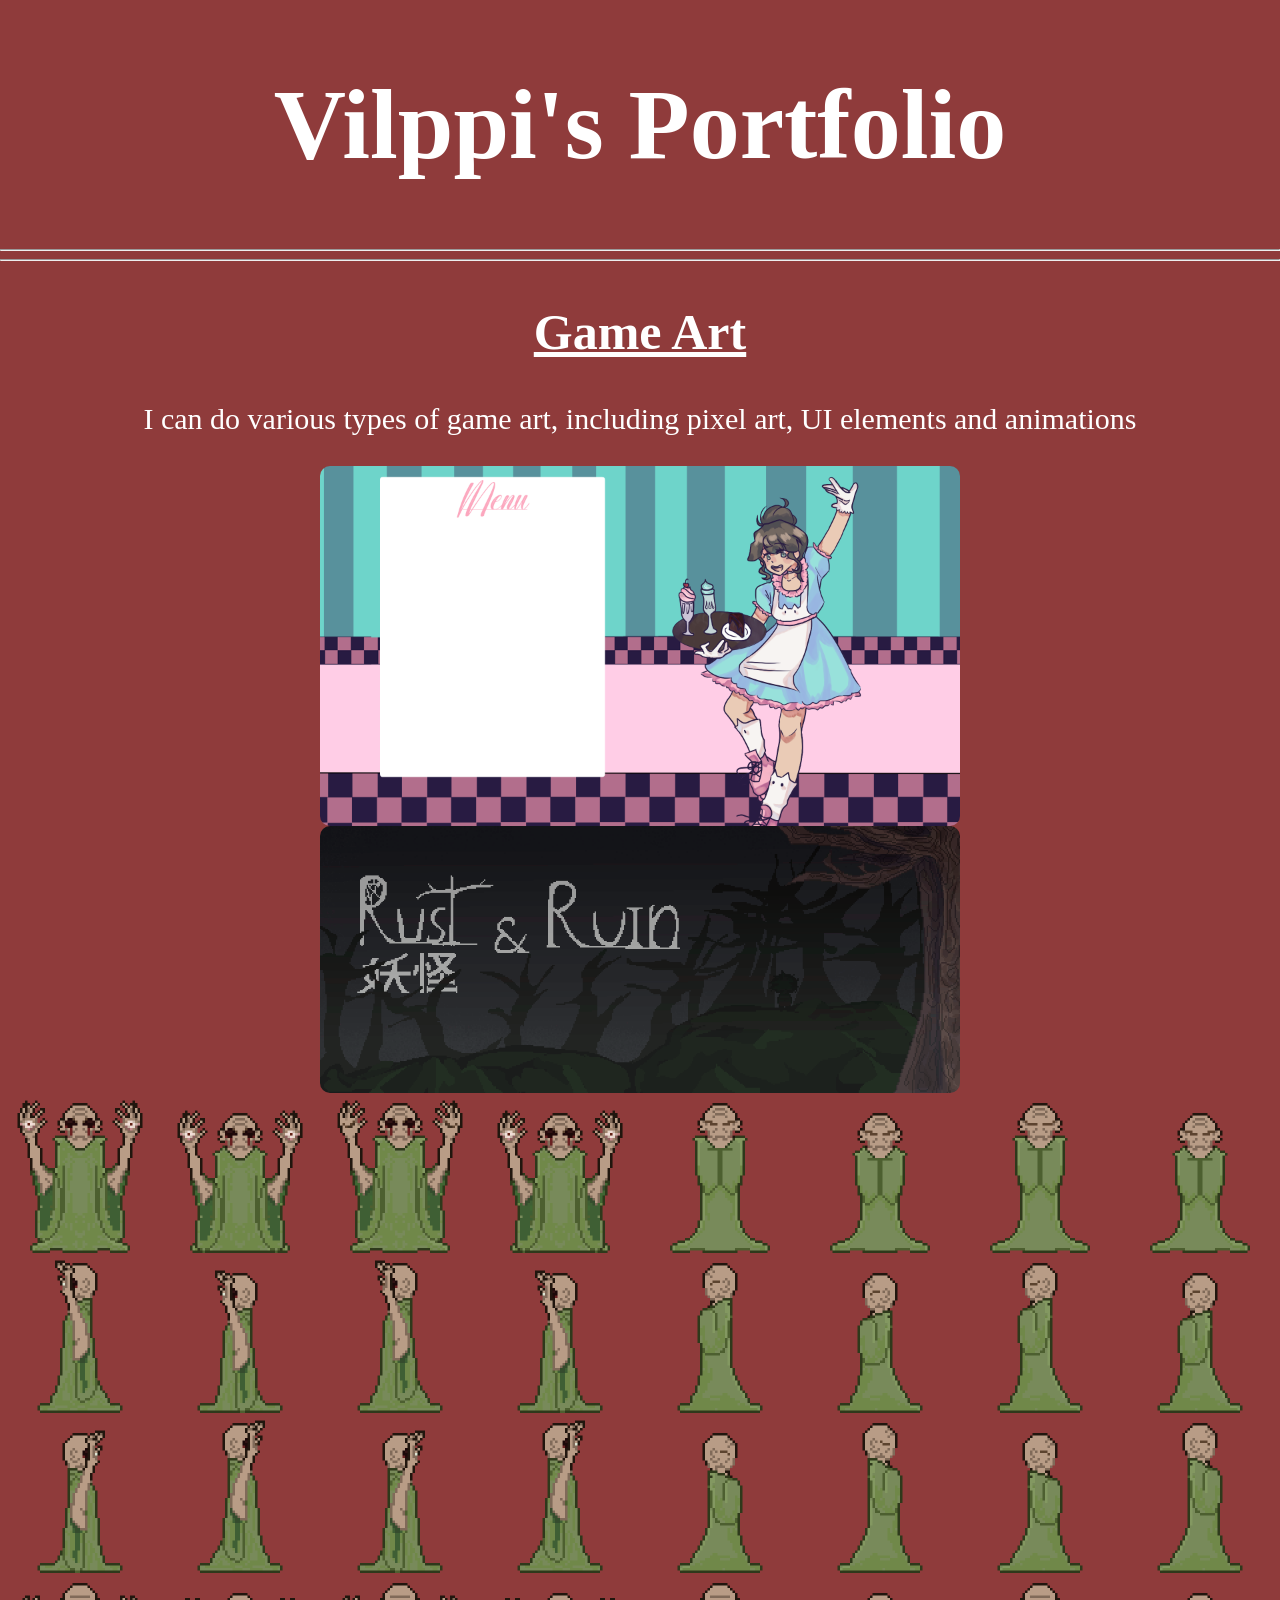
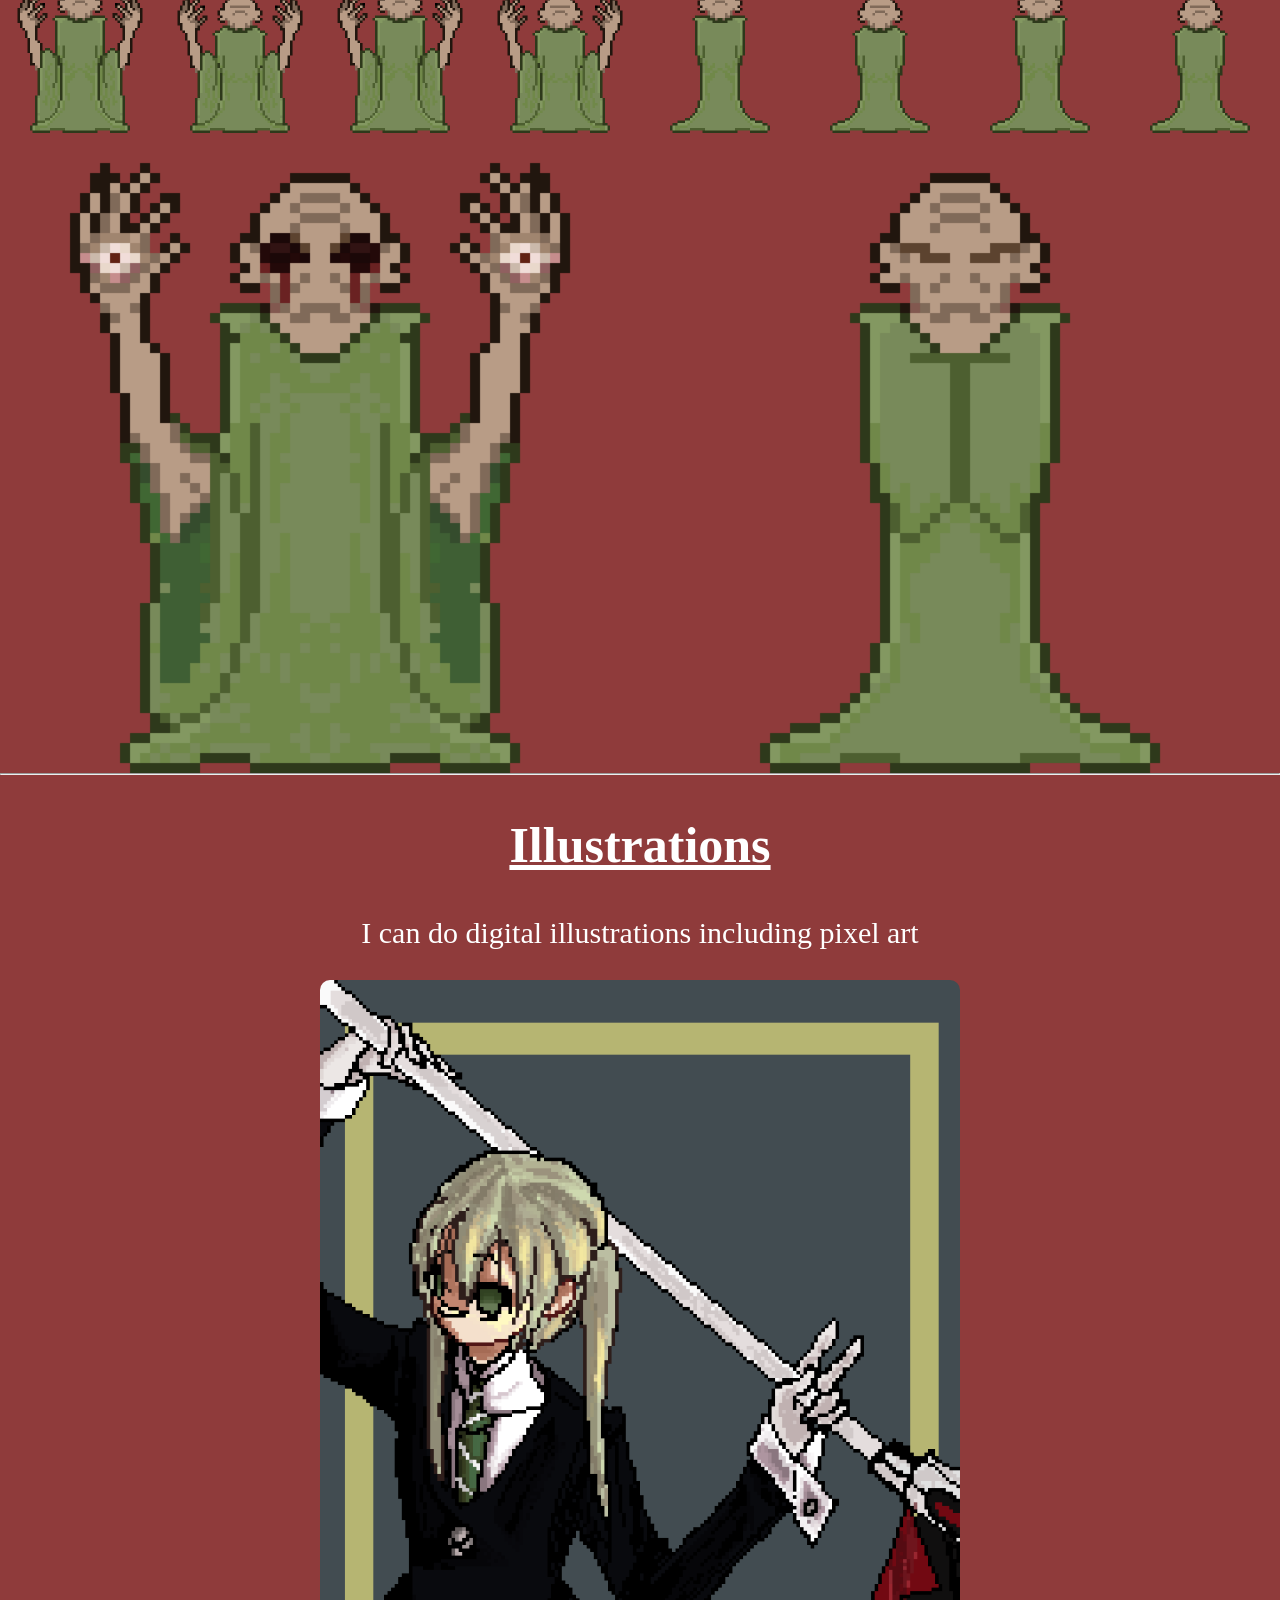
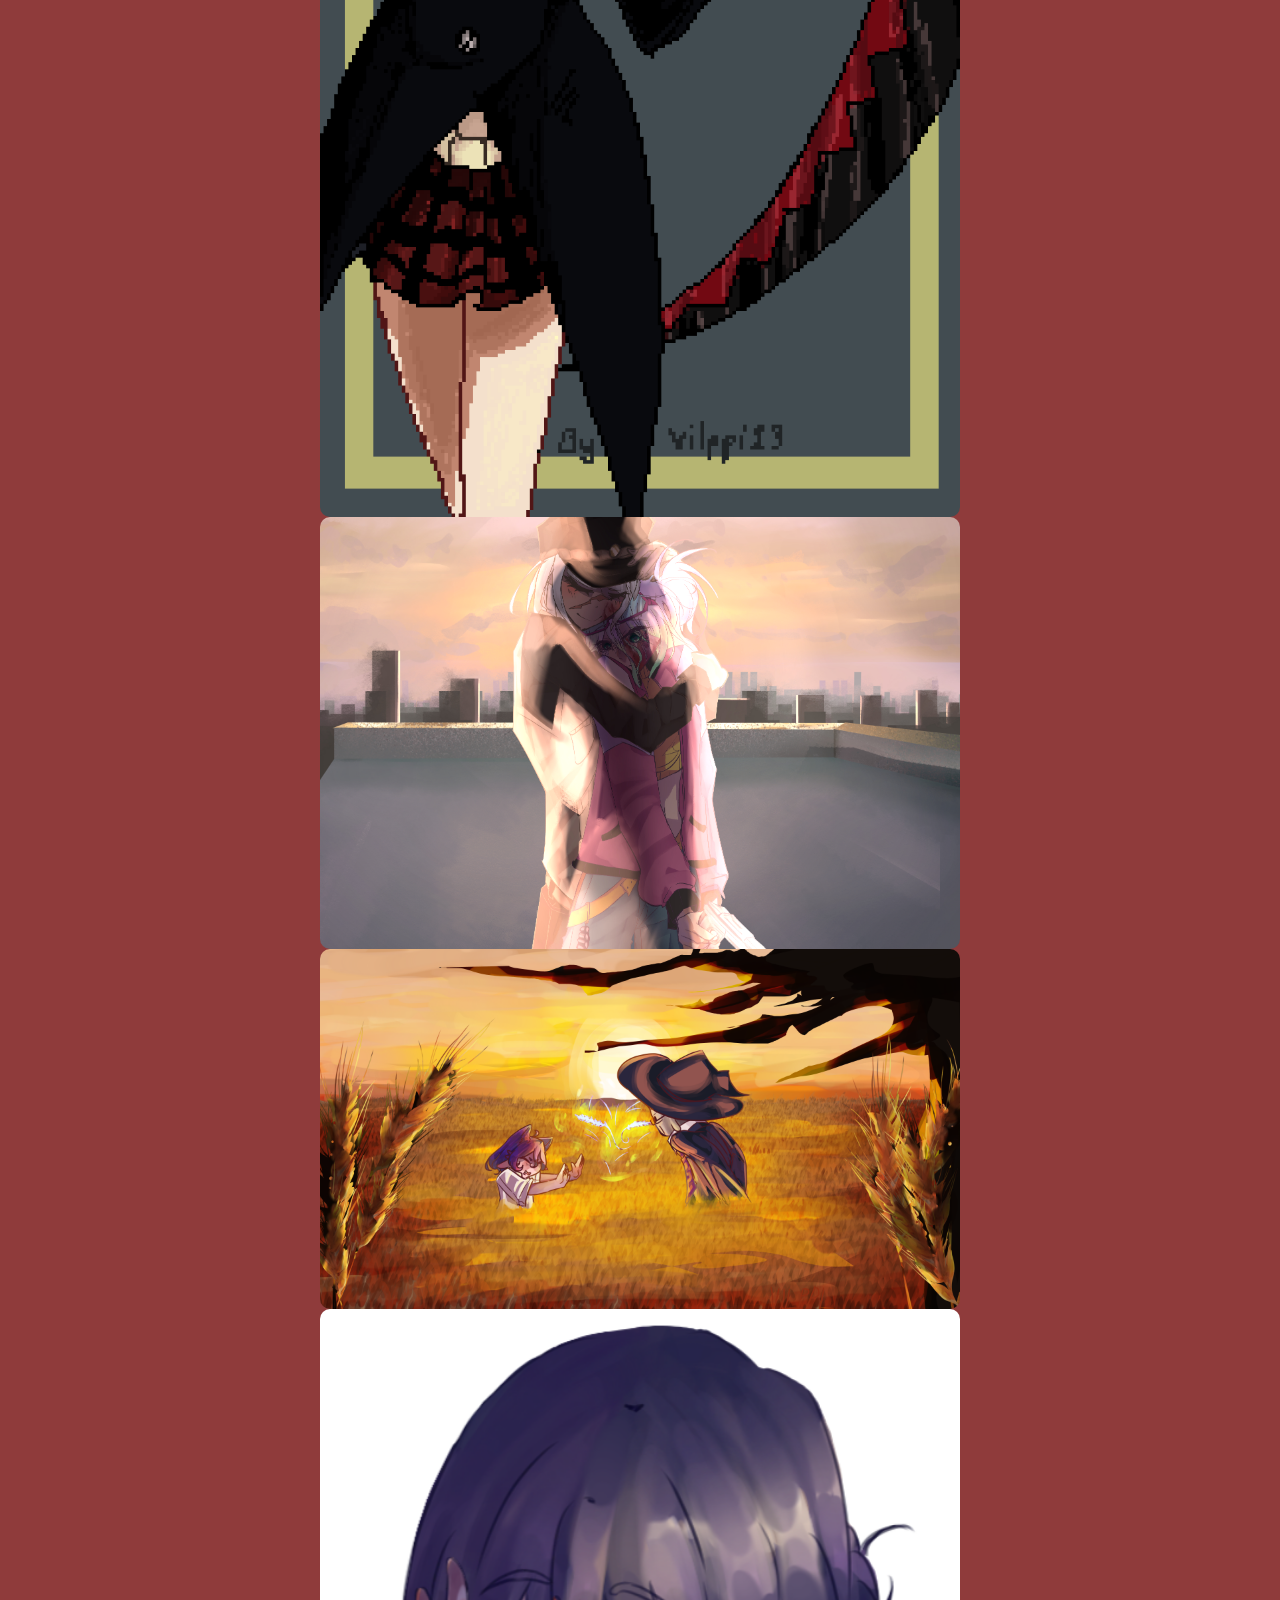
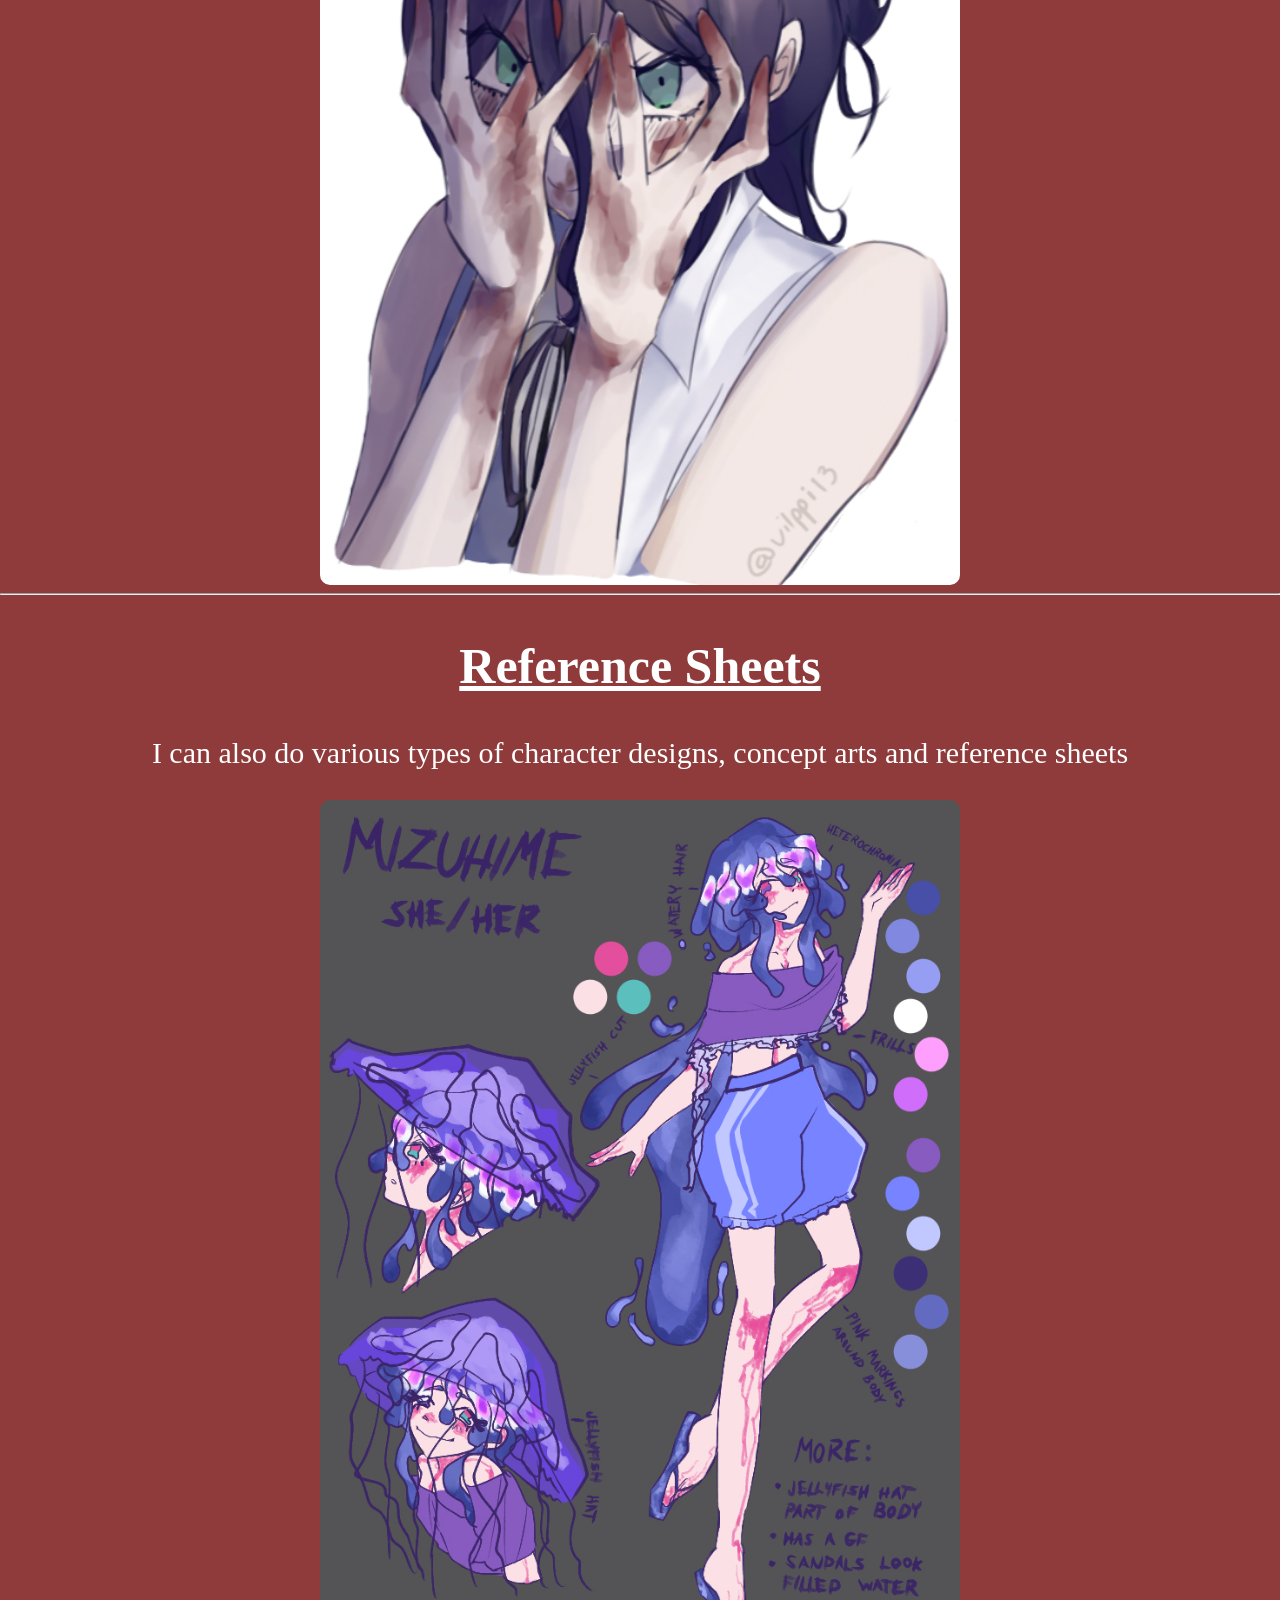
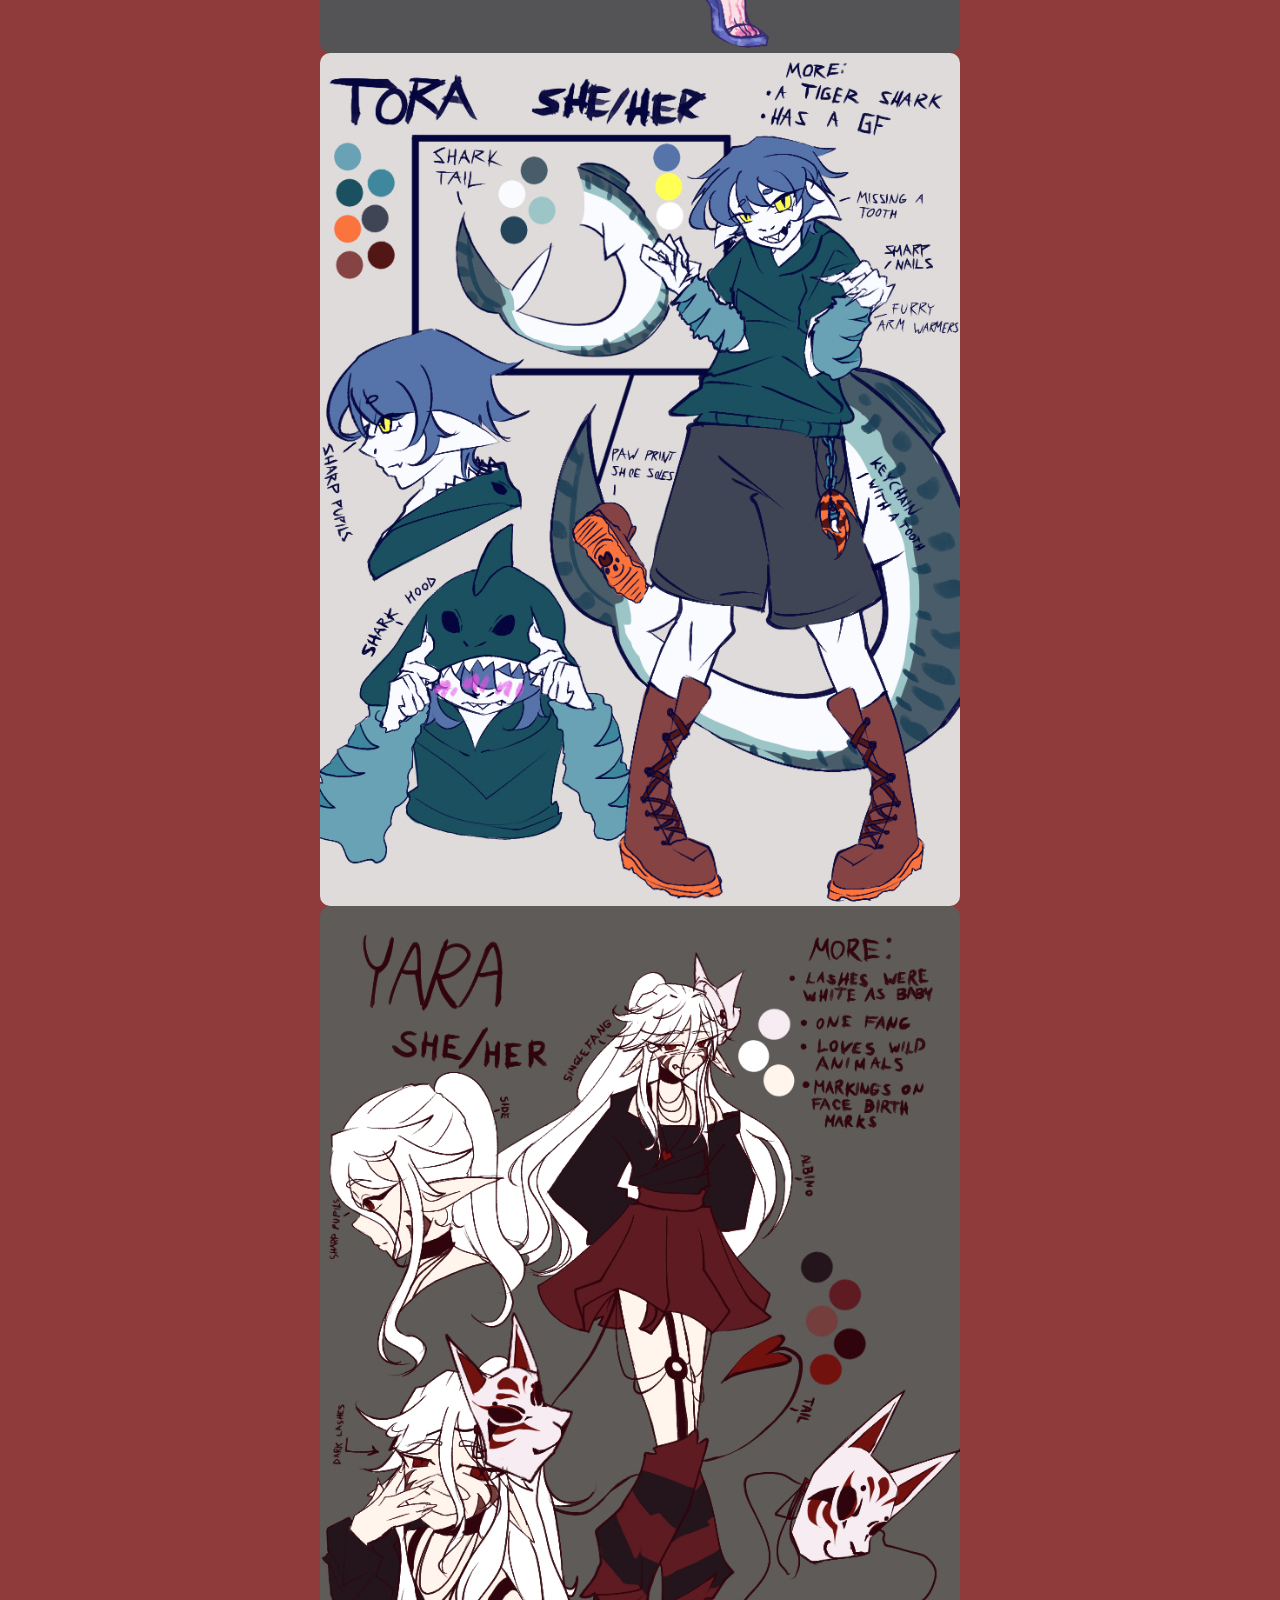
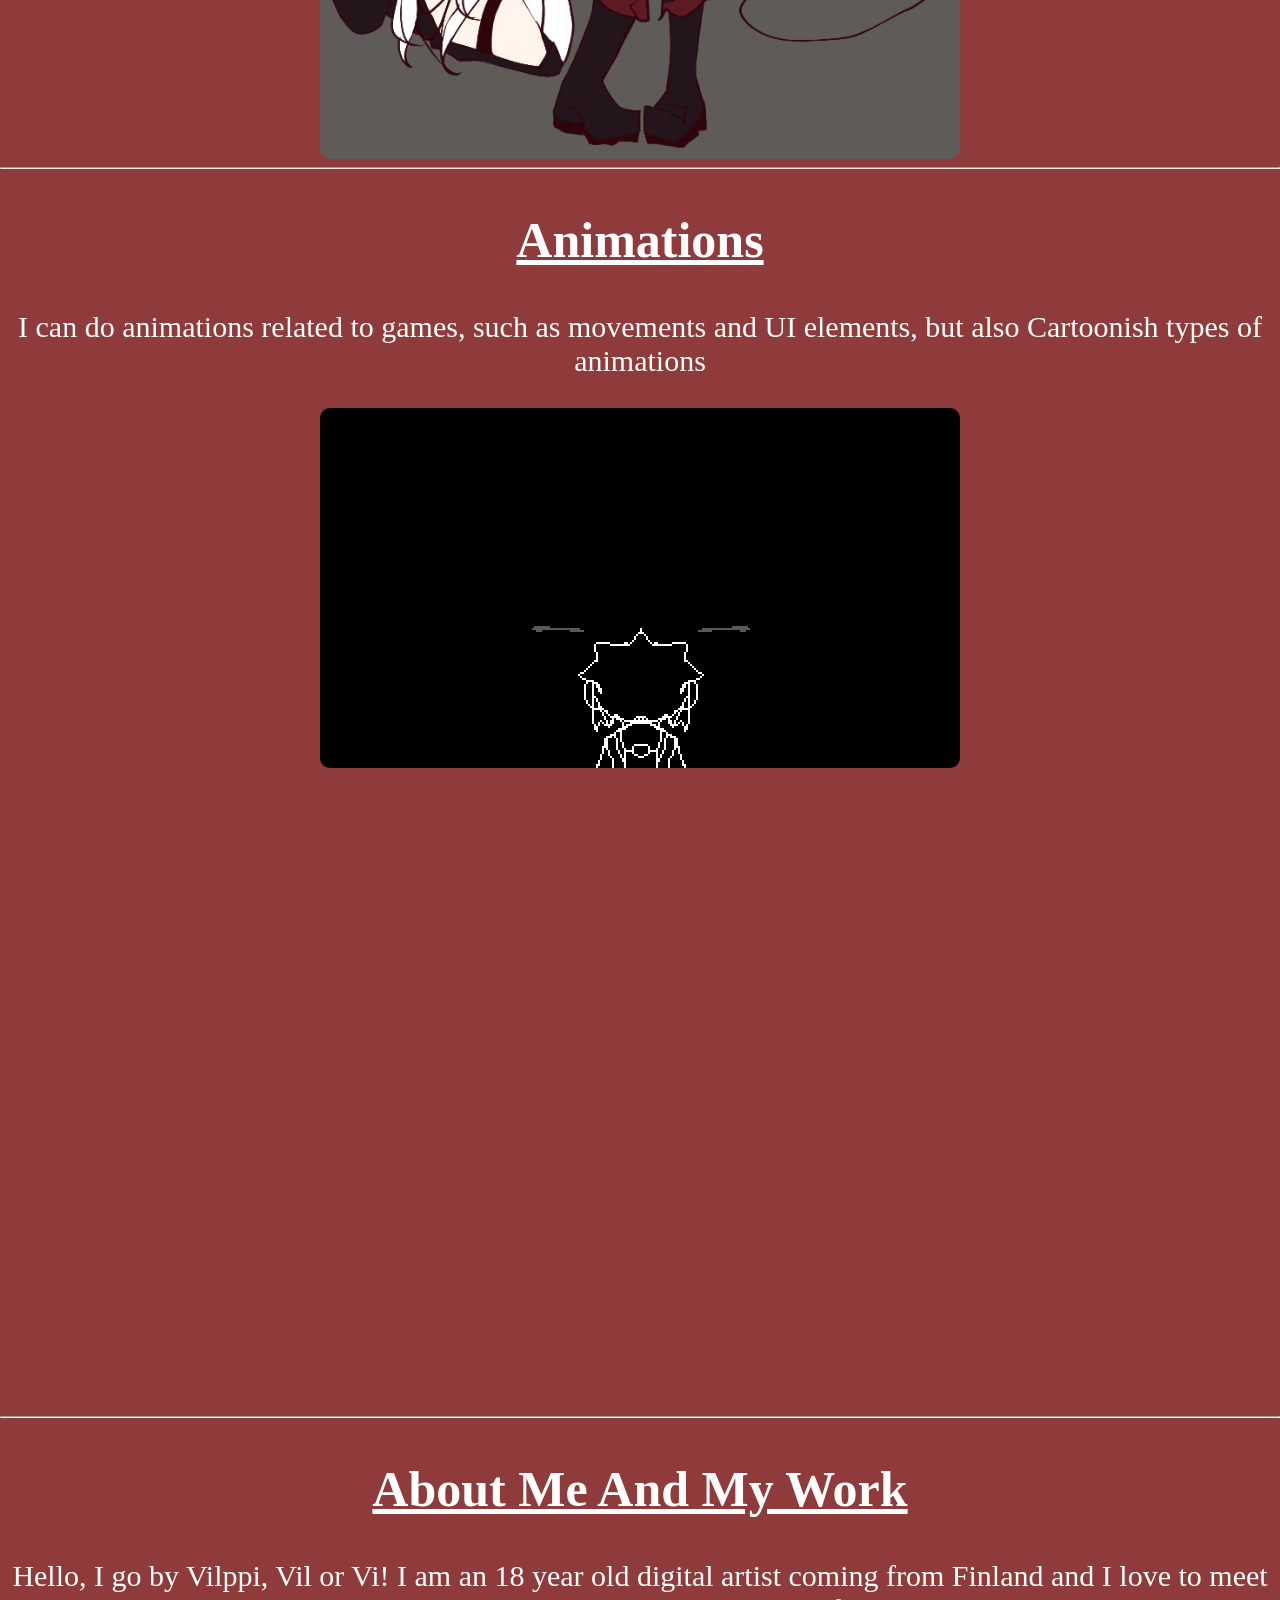
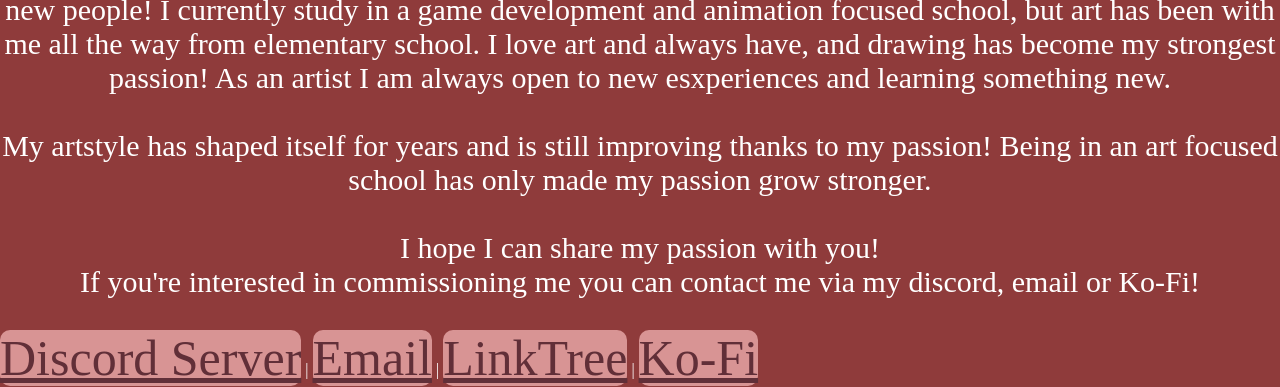
==== commit 223cf9d4: "attenot like million" ====
--- a/Portfolio.html
+++ b/Portfolio.html
@@ -1,5 +1,6 @@
 <!DOCTYPE html>
-<html lang="en">
+<html lang="en" link rel="preload" href="styles.css" as="style">
+<meta name="description" content="Vilppi's portfolio showcasing game art, illustrations, and animations.">
    <head>
        <title>Vilppi's Portfolio</title>
    </head> 
@@ -24,27 +25,27 @@
         <h2>Illustrations</h2>
         <p> I can do digital illustrations including pixel art</p>
         
-        <img src="Maka.png" width="50%" height="50%" alt="Pixel Art Illustration of Maka">
-        <img src="Candycane bitch n her lover.jpg" width="50%" height="50%" alt="Two character illustration">
-        <img src="Nana Harvesting.png" width="50%" height="50%" alt="Character illustration">
-        <img src="Free draw (being creative for julle help me).png" width="50%" height="50%" alt="Reze Art illustration">
+        <img src="Maka.png" width="50%" height="50%" alt="Pixel Art Illustration of Maka" lazyload>
+        <img src="Candycane bitch n her lover.jpg" width="50%" height="50%" alt="Two character illustration" lazyload>
+        <img src="Nana Harvesting.png" width="50%" height="50%" alt="Character illustration" lazyload>
+        <img src="Free draw (being creative for julle help me).png" width="50%" height="50%" alt="Reze Art illustration" lazyload>
         </div>
         <div>
         <hr>
         <h2>Reference Sheets</h2>
         <p> I can also do various types of character designs, concept arts and reference sheets</p>
 
-        <img src="Mizuhime Reference Sheet.jpg" width="50%" height="50%" alt="Mizuhime Reference Sheet"> 
-        <img src="Tora Reference Sheet.jpg" width="50%" height="50%" alt="Tora Reference Sheet">
-        <img src="Yara Reference Sheet.jpg" width="50%" height="50%" alt="Yara Reference Sheet">
+        <img src="Mizuhime Reference Sheet.jpg" width="50%" height="50%" alt="Mizuhime Reference Sheet" lazyload> 
+        <img src="Tora Reference Sheet.jpg" width="50%" height="50%" alt="Tora Reference Sheet" lazyload>
+        <img src="Yara Reference Sheet.jpg" width="50%" height="50%" alt="Yara Reference Sheet" lazyload>
         </div>
         <div>
         <hr>
         <h2>Animations</h2>
         <p> I can do animations related to games, such as movements and UI elements, but also Cartoonish types of animations</p>
 
-        <img src= "TenomeKillScene-export.gif" width="50%" height="50%" autoplay loop muted alt="Death Scene Animation">
-        <video src="Jelly&FihFinalLineart.mp4" width="50%" height="50%" autoplay loop muted alt="Animation of two characters">
+        <img src= "TenomeKillScene-export.gif" width="50%" height="50%" autoplay loop muted alt="Death Scene Animation" lazyload>
+        <video src="Jelly&FihFinalLineart.mp4" width="50%" height="50%" autoplay loop muted alt="Animation of two characters" lazyload>
         </video>
         <video src="The difference between me n a dog.mp4" width="50%" height="50%" autoplay loop muted alt="Animation meme">
         </video> 
@@ -65,6 +66,7 @@
          If you're interested in commissioning me you can contact me via my discord, email or Ko-Fi! 
         </p>
         <a href="https://discord.gg/YdhPGBv3c">Discord Server</a> | <a href="mailto: vilppisart@gmail.com">Email</a> | <a href="https://linktr.ee/vilppi13" target="_blank">LinkTree</a> | <a href="https://ko-fi.com/vilppi" target="_blank">Ko-Fi</a>
+        
         </div>
     </body>
 </html>
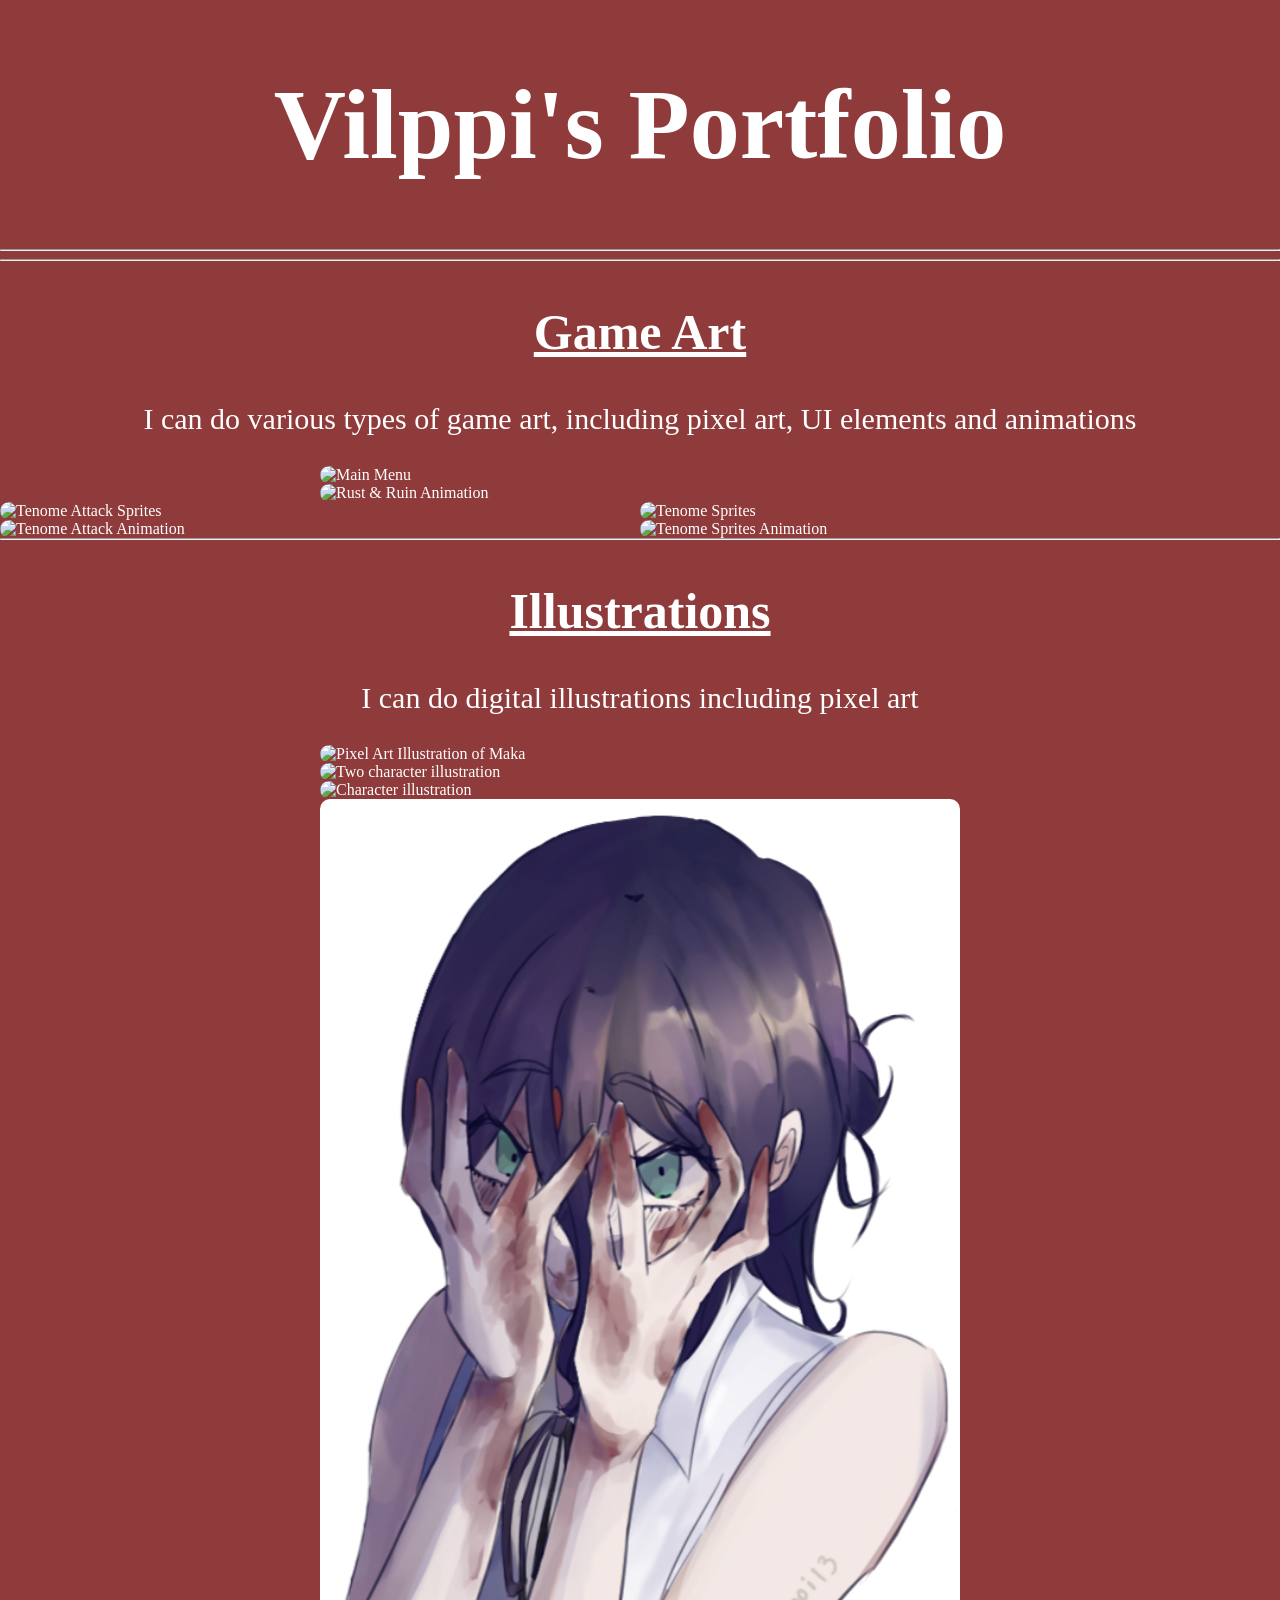
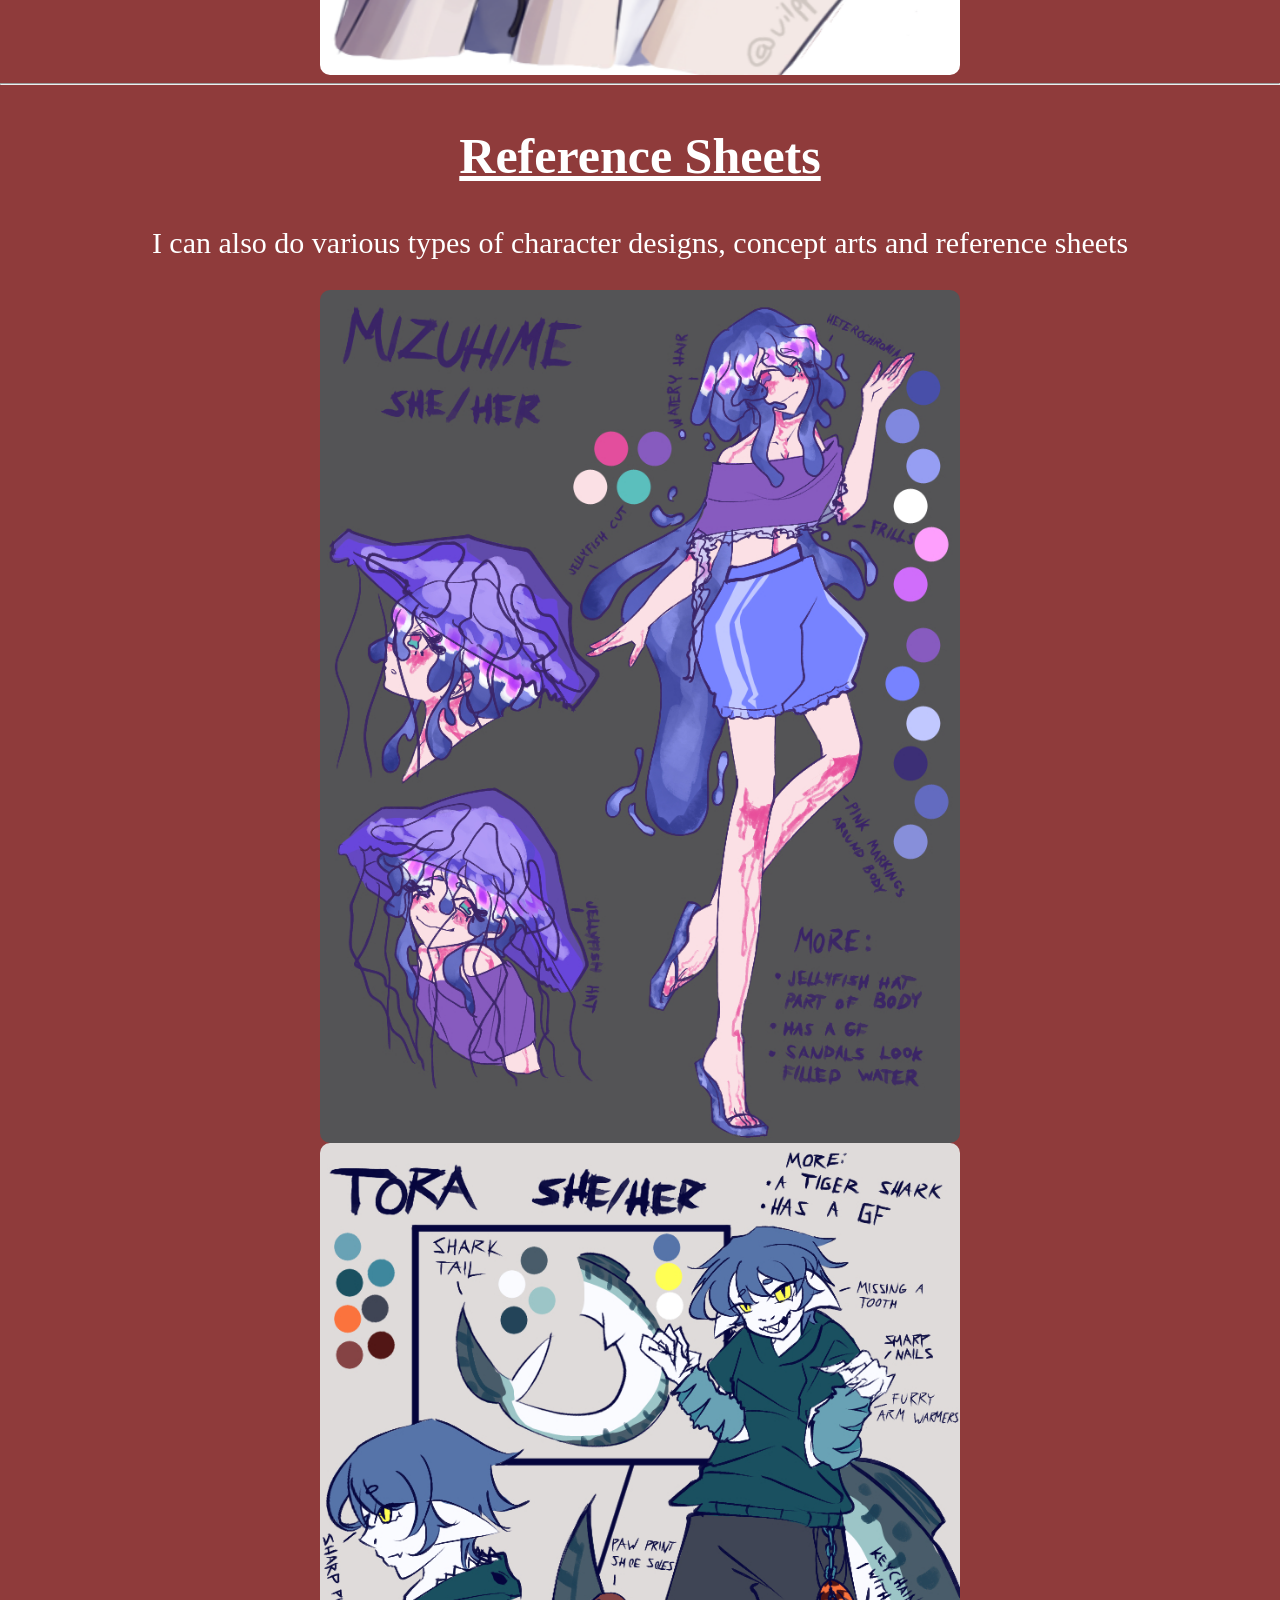
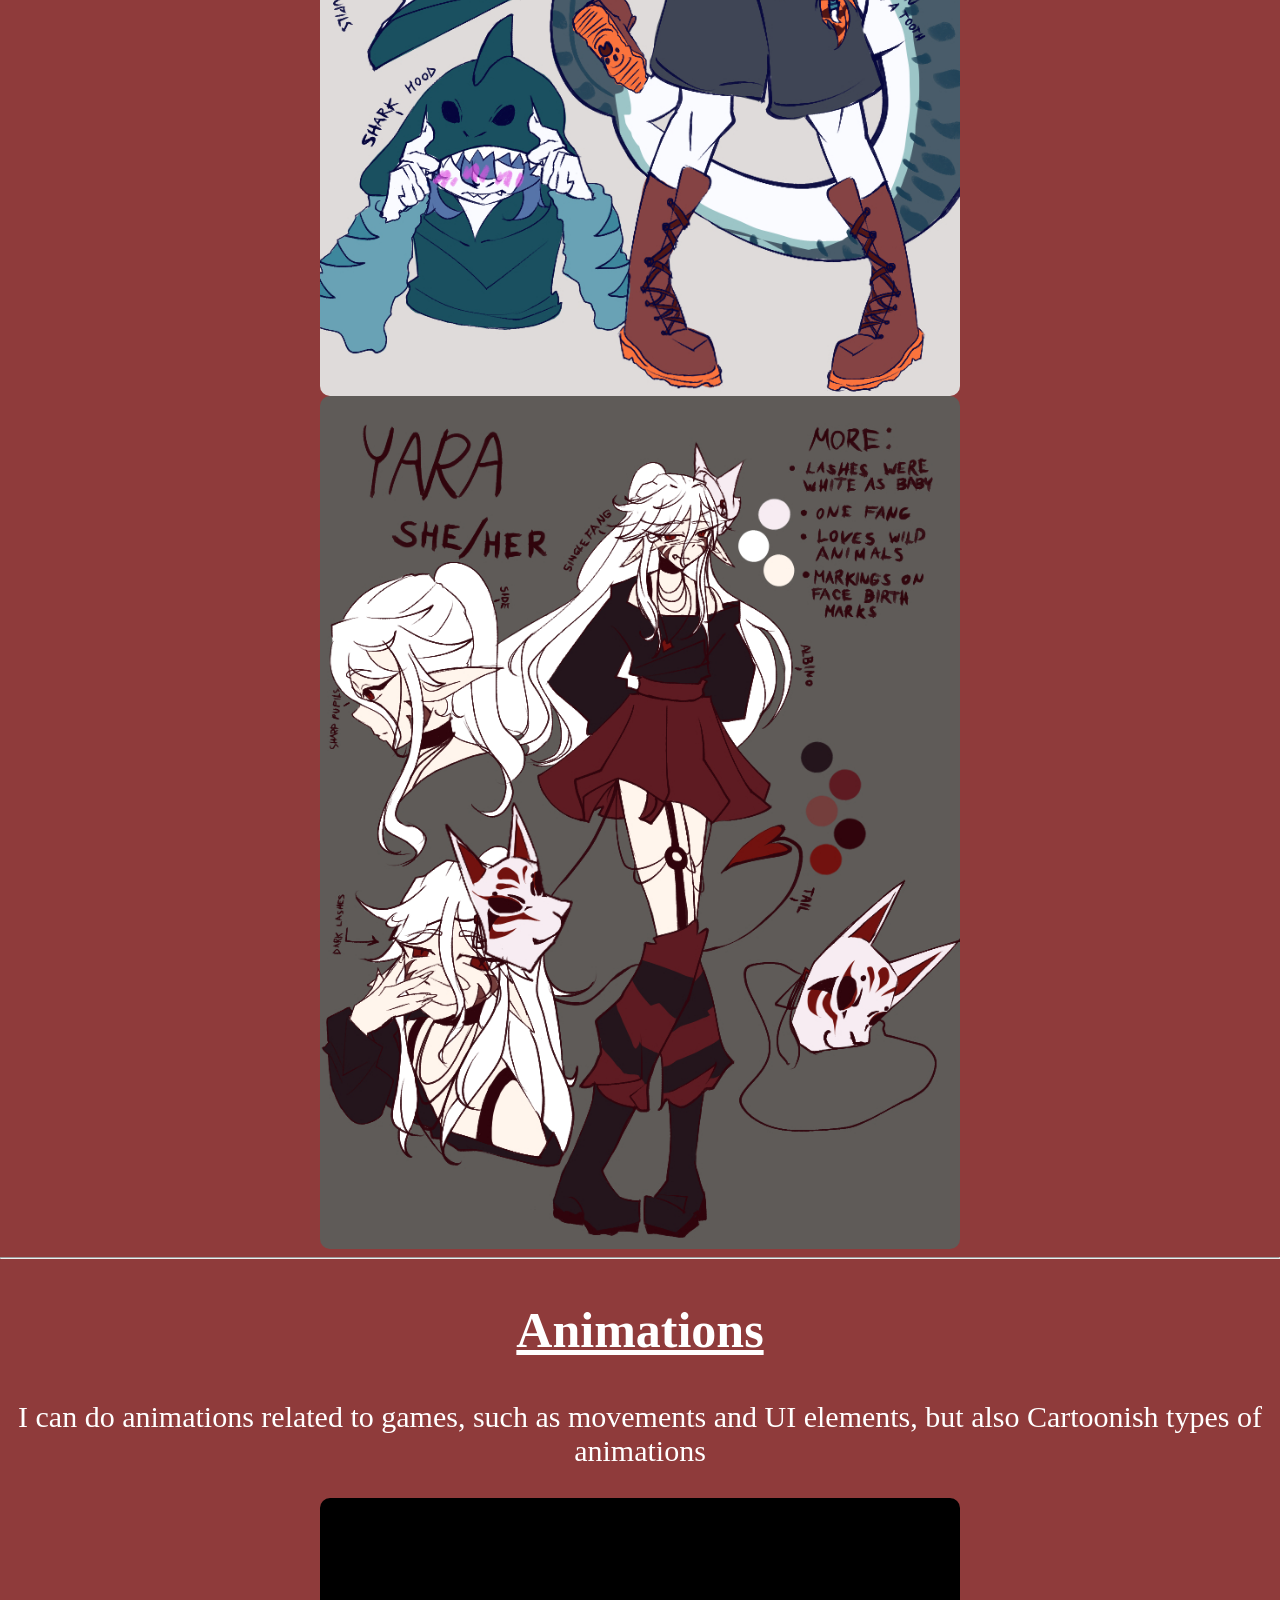
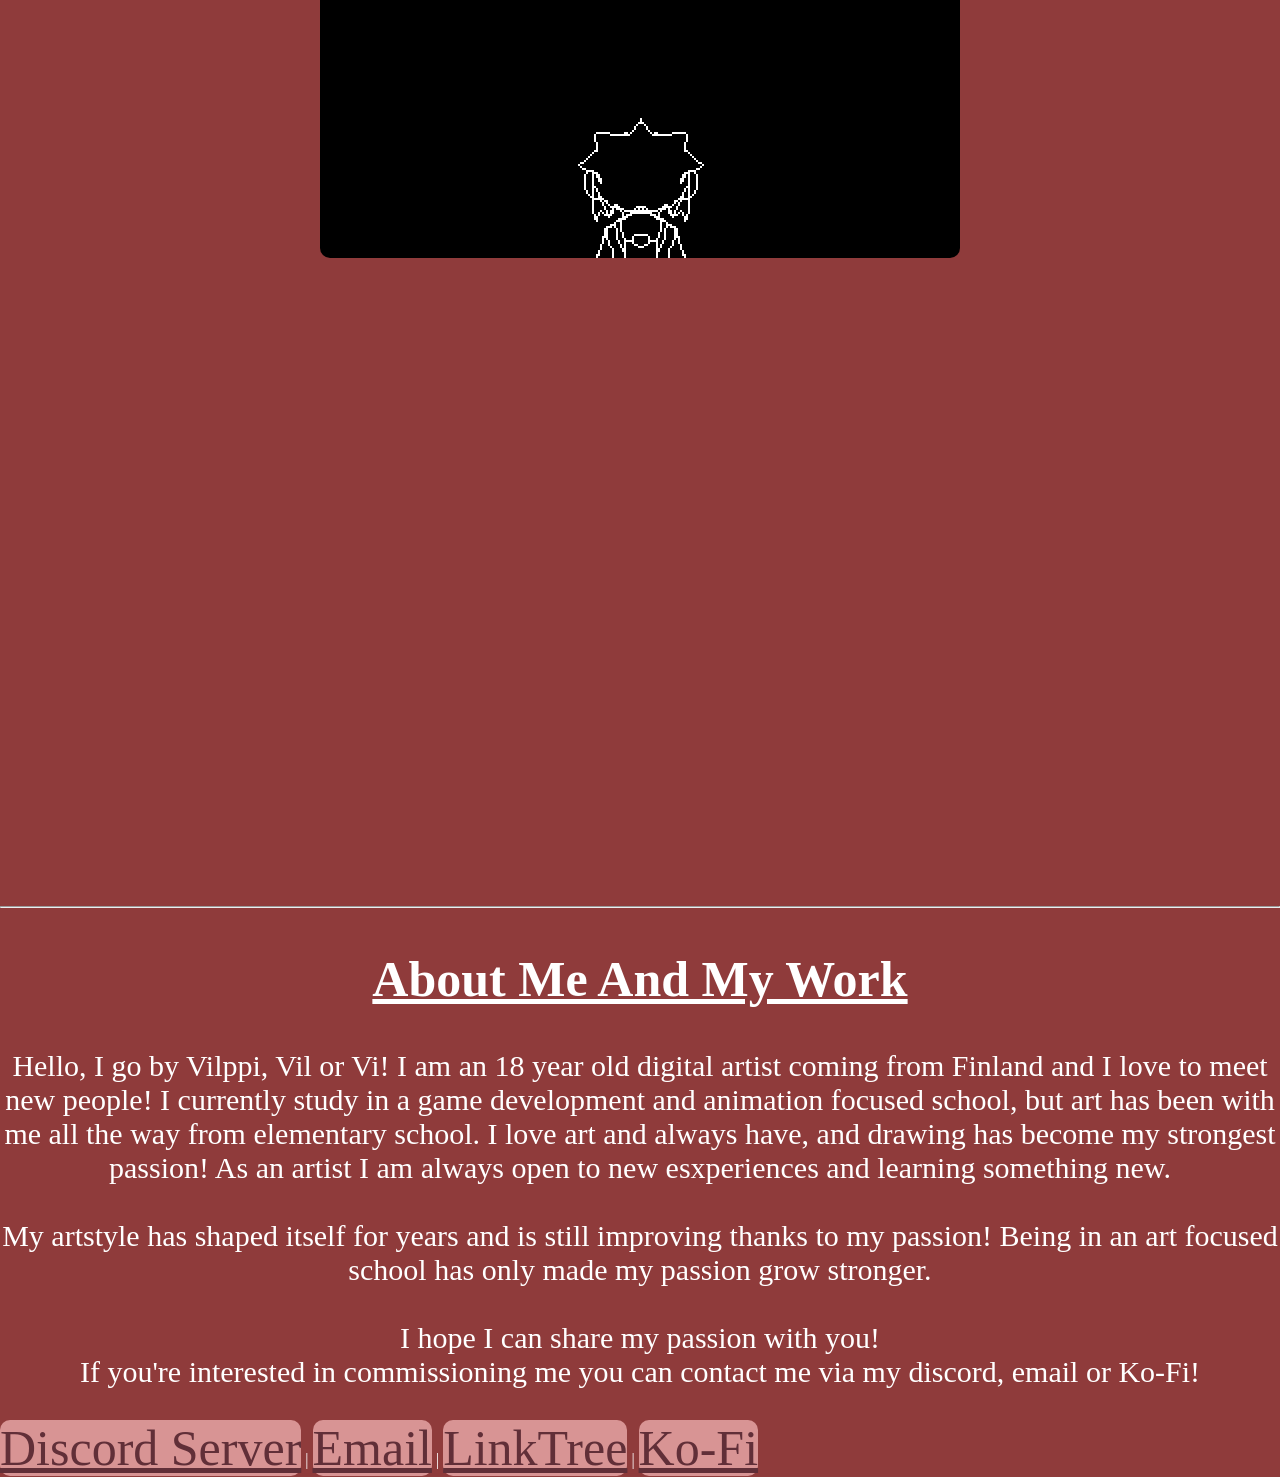
==== commit 661043e5: "Update Portfolio.html" ====
--- a/Portfolio.html
+++ b/Portfolio.html
@@ -13,11 +13,11 @@
         <hr>
         <h2>Game Art</h2>
         <p> I can do various types of game art, including pixel art, UI elements and animations</p>
-            <img src="MainMenu.png" width="50%" height="50%" alt="Main Menu">
-            <img src="Rust & Ruin Itch-export.gif" width="50%" height="50%" alt="Rust & Ruin Animation">
-            <img src="TenomeSpritesBetter.png" width="50%" height="50%" align="right" alt="Tenome Sprites">  
-            <img src="TenomeAttackSpritesBettert.png" width="50%" height="50%" align="left" alt="Tenome Attack Sprites">
-            <img src="TenomeAttackSpritesBettert.gif" width="50%" height="50%" align="left" alt="Tenome Attack Animation">  <img src="TenomeSprites.gif" width="50%" height="50%" align="right" alt="Tenome Sprites Animation">
+            <img src="cwebimages/MainMenu.png" width="50%" height="50%" alt="Main Menu">
+            <img src="cwebimages/Rust & Ruin Itch-export.gif" width="50%" height="50%" alt="Rust & Ruin Animation">
+            <img src="cwebimages/TenomeSpritesBetter.png" width="50%" height="50%" align="right" alt="Tenome Sprites">  
+            <img src="cwebimages/TenomeAttackSpritesBettert.png" width="50%" height="50%" align="left" alt="Tenome Attack Sprites">
+            <img src="cwebimages/TenomeAttackSpritesBettert.gif" width="50%" height="50%" align="left" alt="Tenome Attack Animation">  <img src="cwebimages/TenomeSprites.gif" width="50%" height="50%" align="right" alt="Tenome Sprites Animation">
         </div>
 
         <div>
@@ -25,9 +25,9 @@
         <h2>Illustrations</h2>
         <p> I can do digital illustrations including pixel art</p>
         
-        <img src="Maka.png" width="50%" height="50%" alt="Pixel Art Illustration of Maka" lazyload>
-        <img src="Candycane bitch n her lover.jpg" width="50%" height="50%" alt="Two character illustration" lazyload>
-        <img src="Nana Harvesting.png" width="50%" height="50%" alt="Character illustration" lazyload>
+        <img src="cwebimages/Maka.png" width="50%" height="50%" alt="Pixel Art Illustration of Maka" lazyload>
+        <img src="cwebimages/Candycane bitch n her lover.jpg" width="50%" height="50%" alt="Two character illustration" lazyload>
+        <img src="cwebimages/Nana Harvesting.png" width="50%" height="50%" alt="Character illustration" lazyload>
         <img src="Free draw (being creative for julle help me).png" width="50%" height="50%" alt="Reze Art illustration" lazyload>
         </div>
         <div>
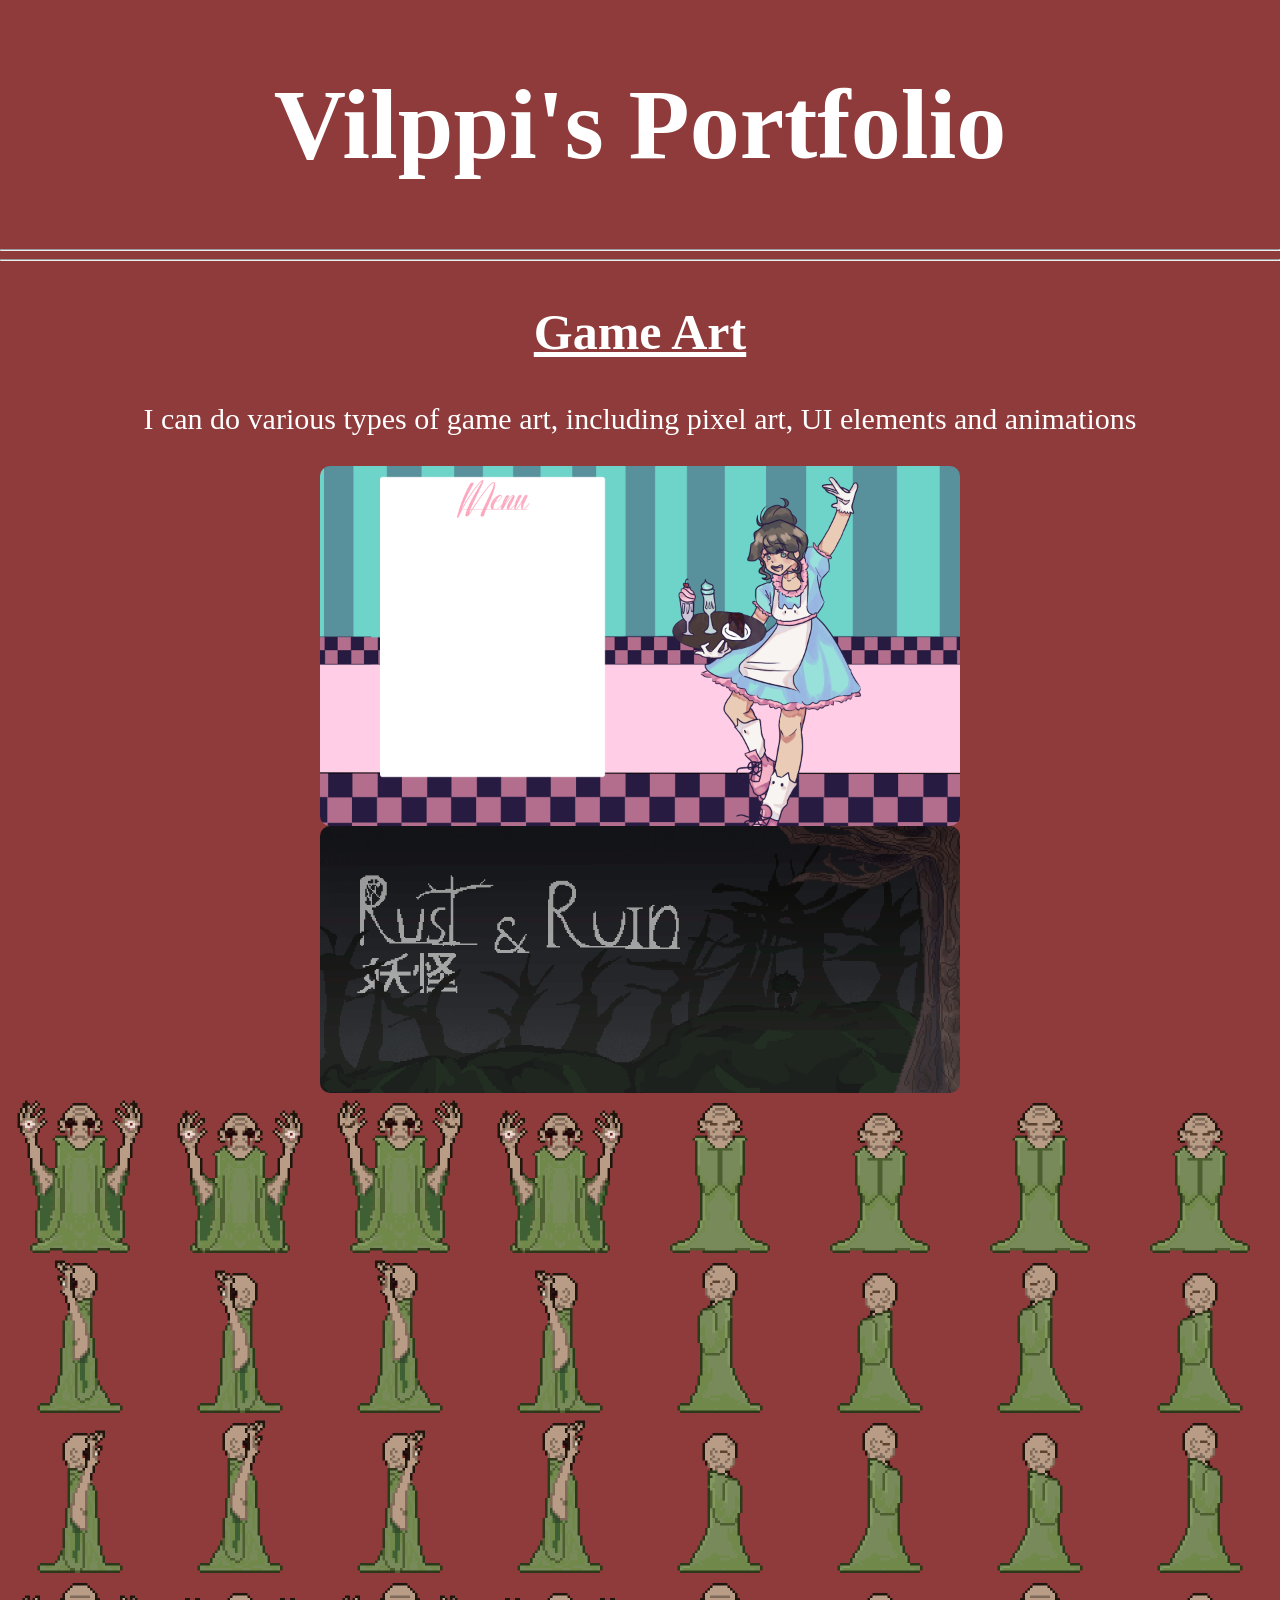
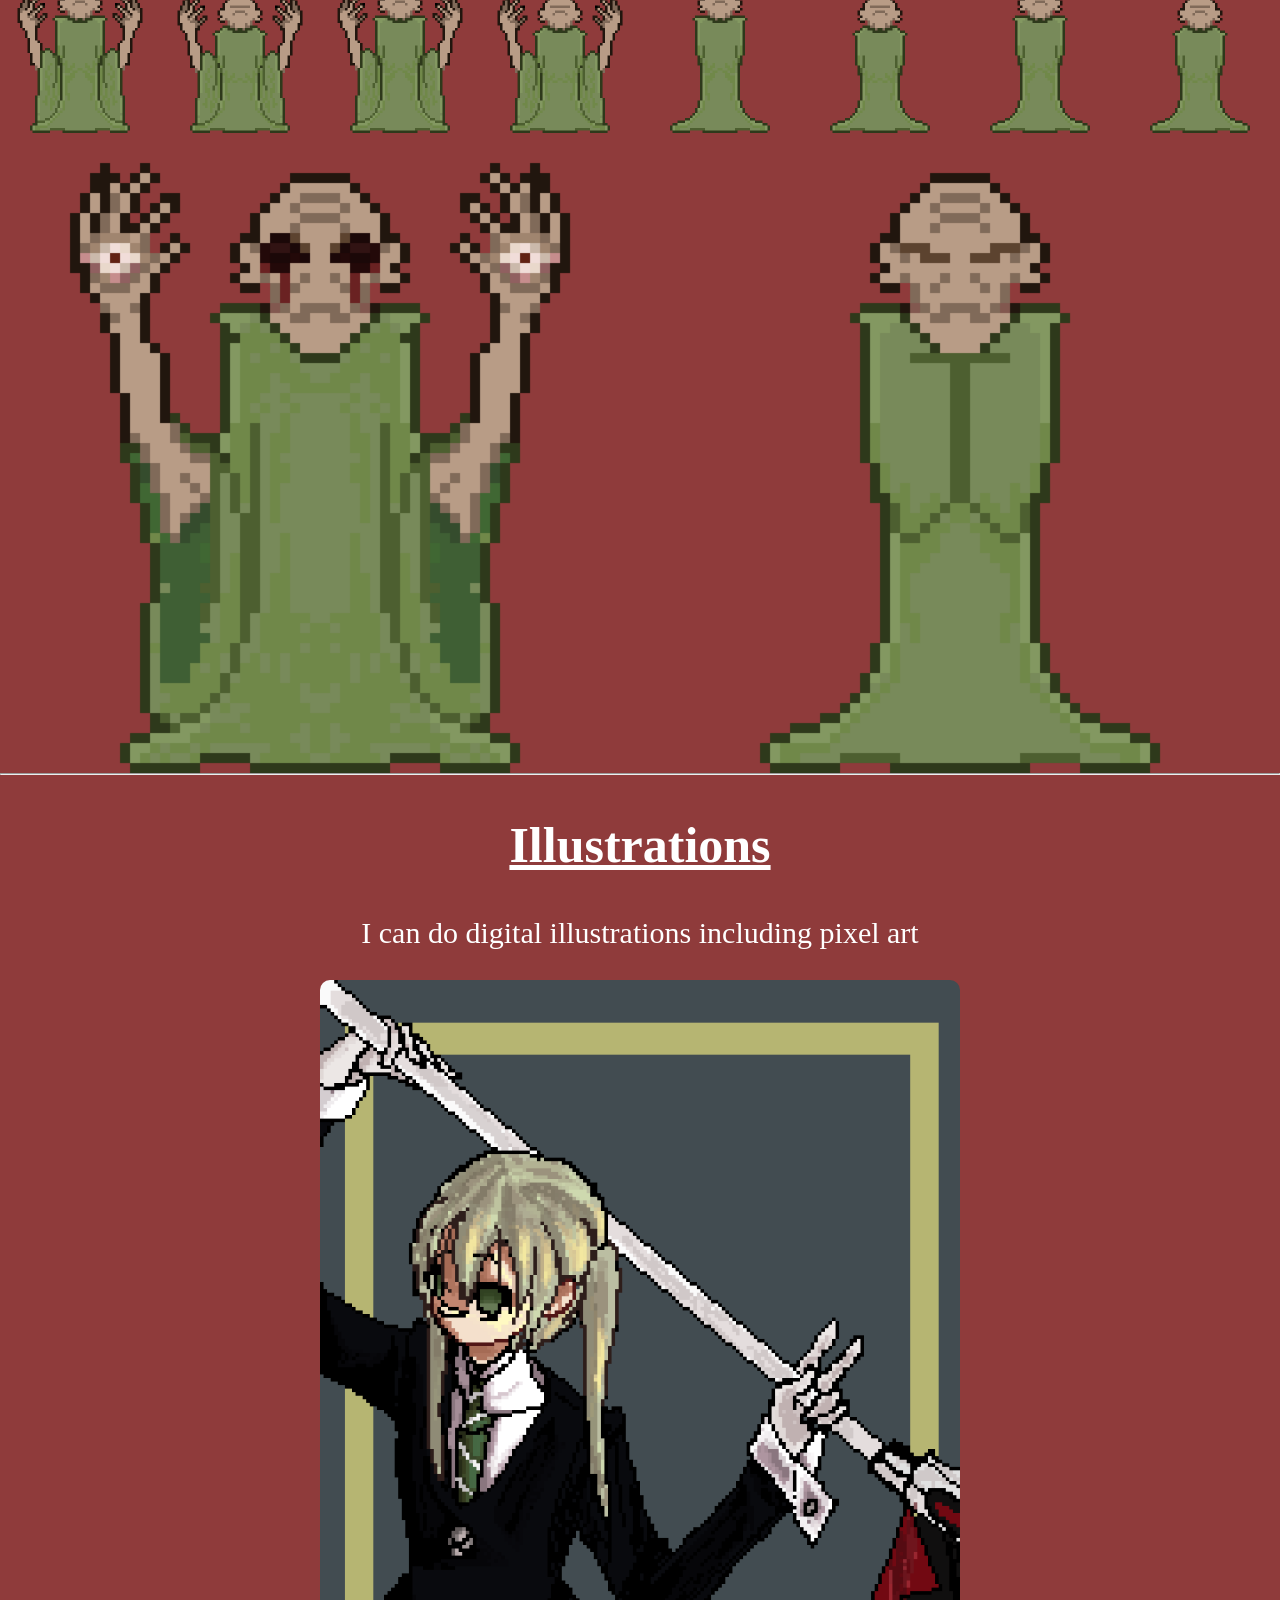
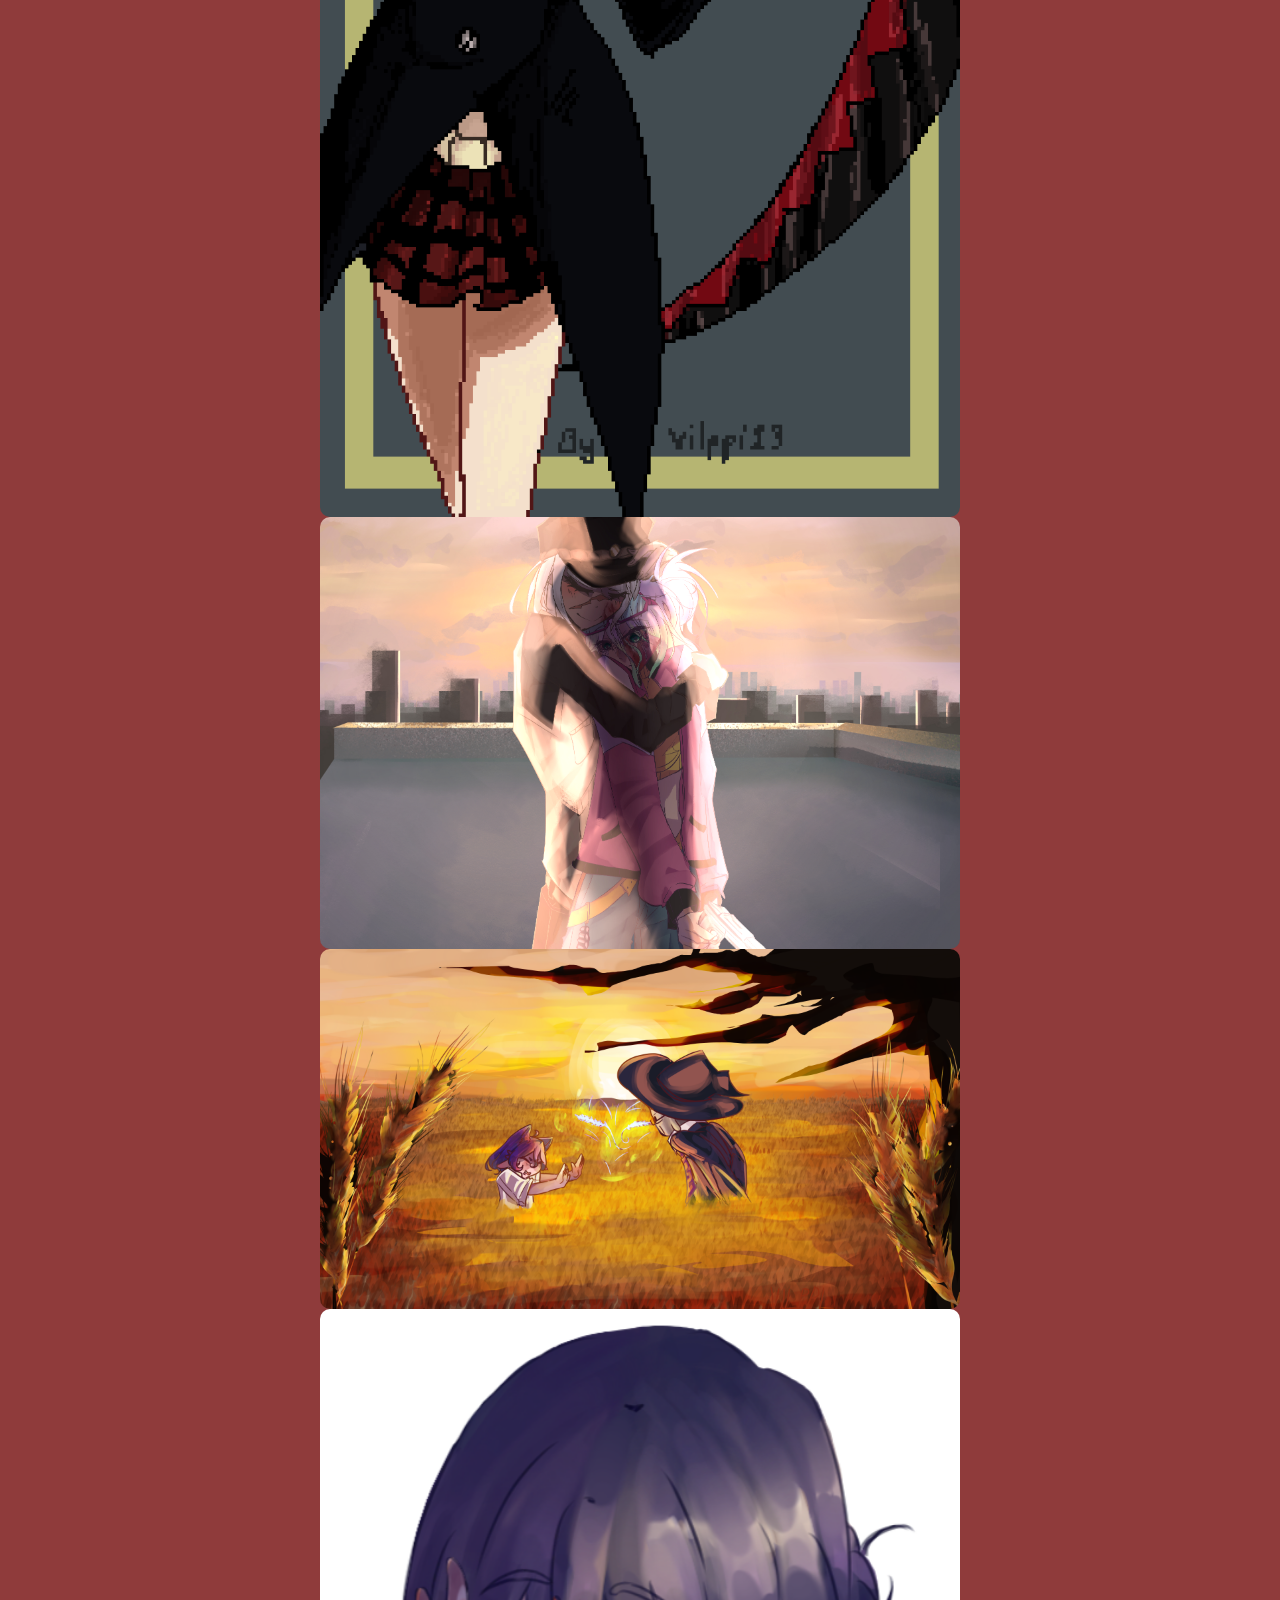
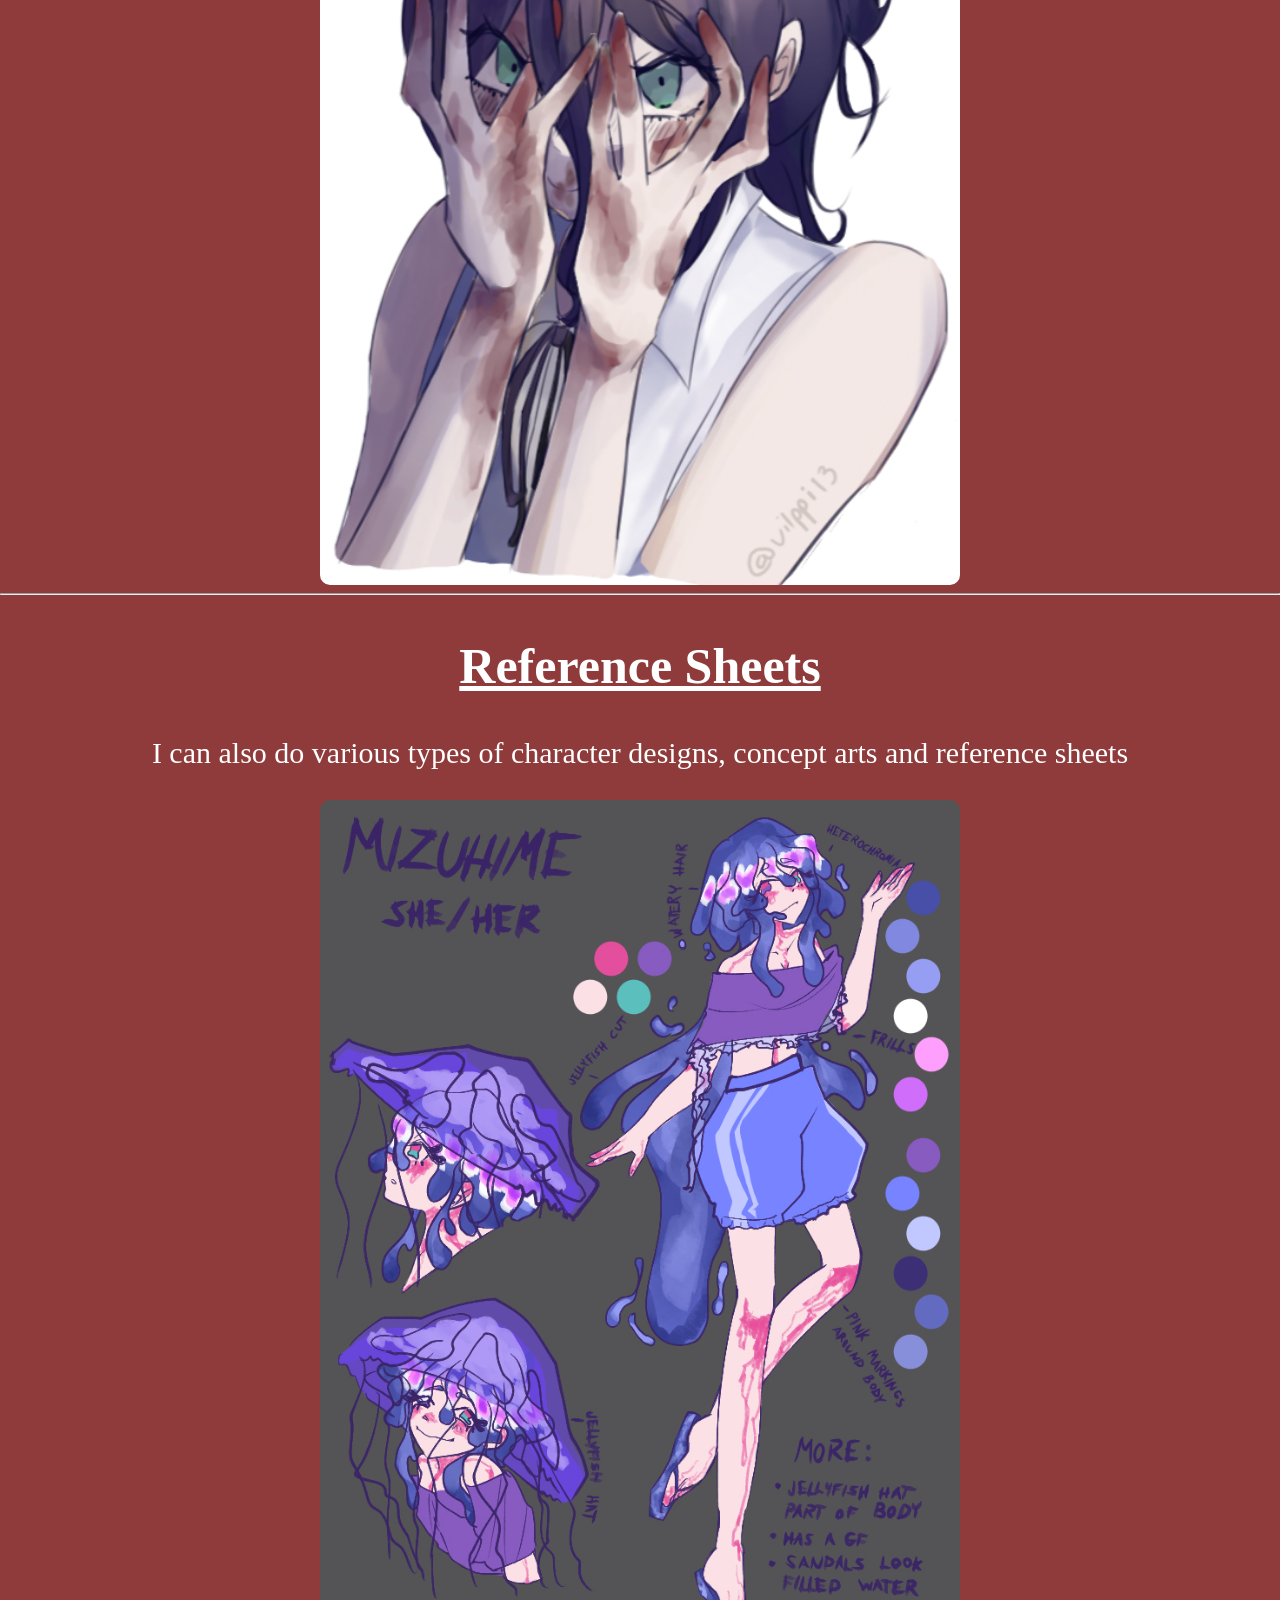
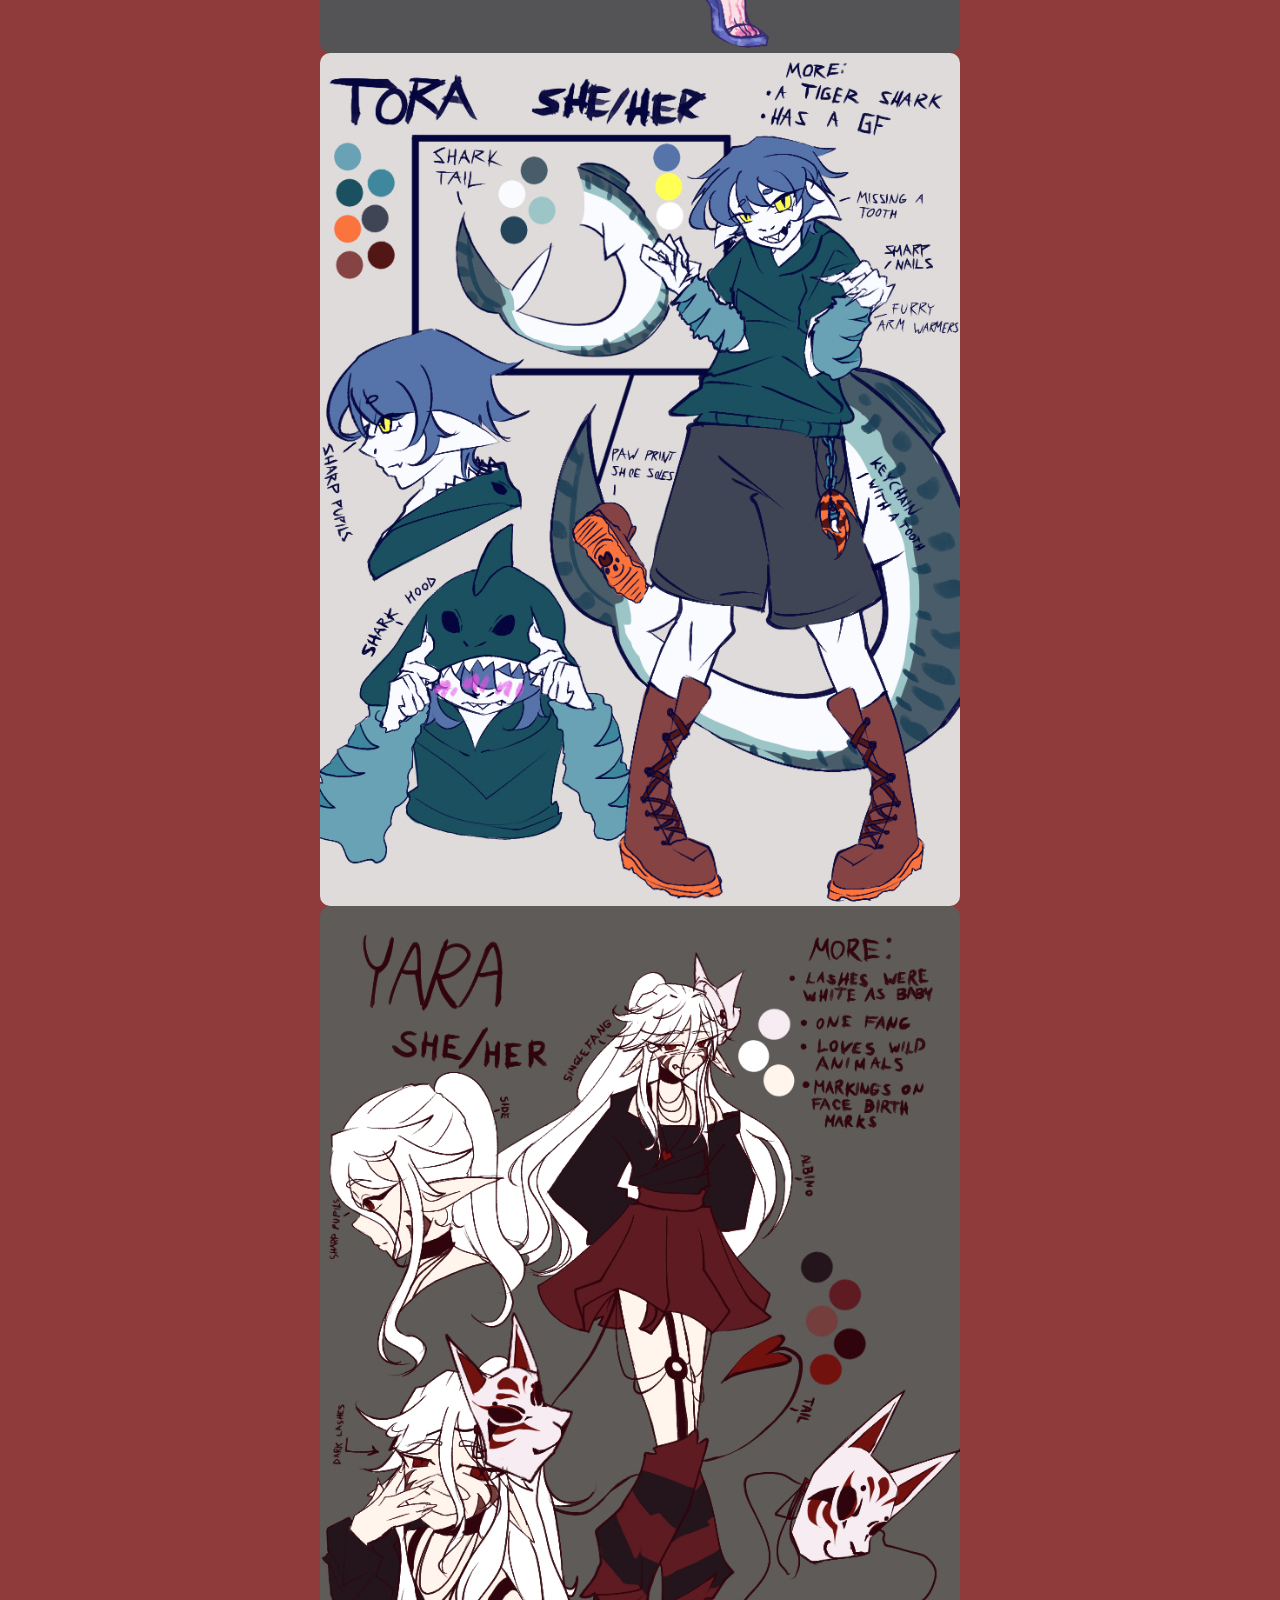
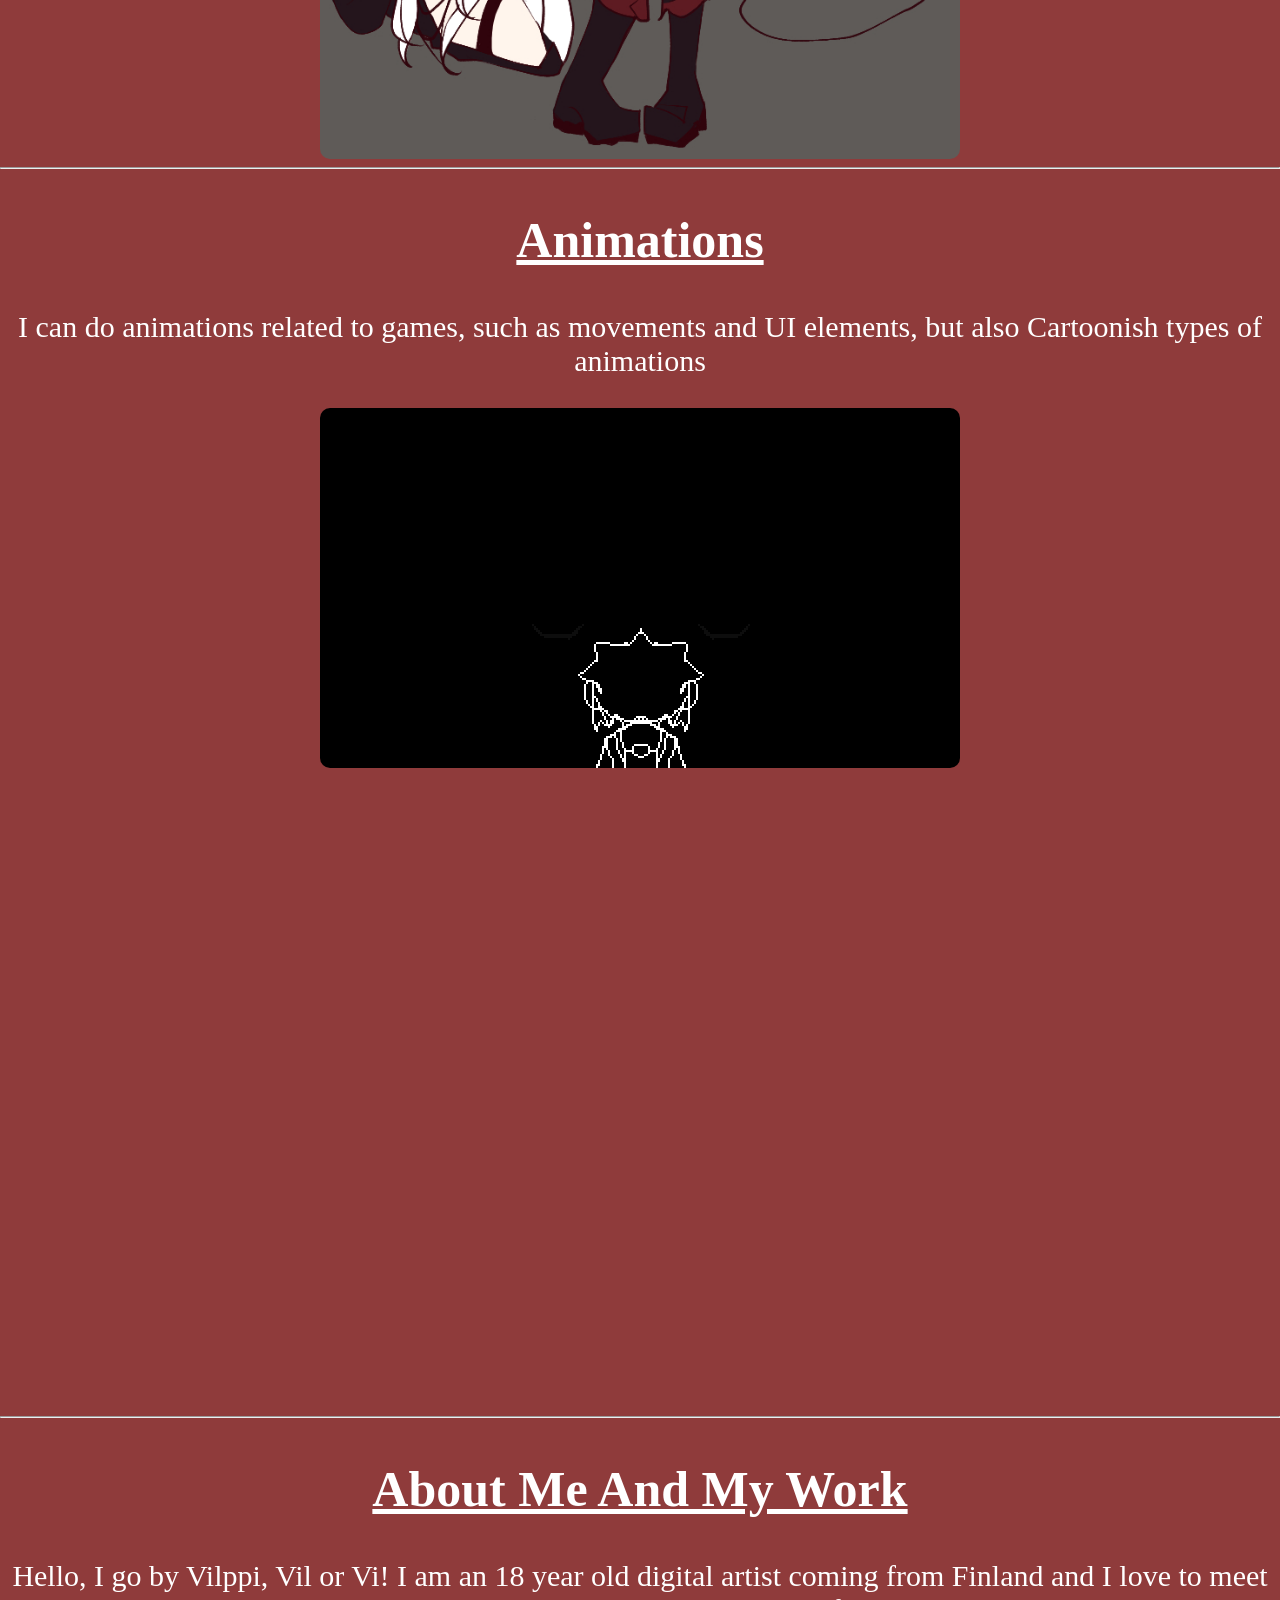
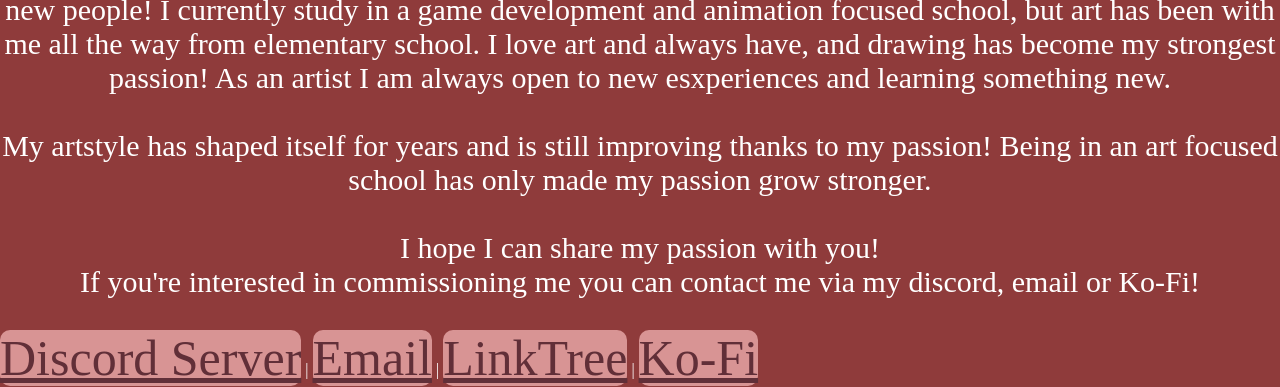
==== commit c25bf293: "Update Portfolio.html" ====
--- a/Portfolio.html
+++ b/Portfolio.html
@@ -13,11 +13,11 @@
         <hr>
         <h2>Game Art</h2>
         <p> I can do various types of game art, including pixel art, UI elements and animations</p>
-            <img src="cwebimages/MainMenu.png" width="50%" height="50%" alt="Main Menu">
-            <img src="cwebimages/Rust & Ruin Itch-export.gif" width="50%" height="50%" alt="Rust & Ruin Animation">
-            <img src="cwebimages/TenomeSpritesBetter.png" width="50%" height="50%" align="right" alt="Tenome Sprites">  
-            <img src="cwebimages/TenomeAttackSpritesBettert.png" width="50%" height="50%" align="left" alt="Tenome Attack Sprites">
-            <img src="cwebimages/TenomeAttackSpritesBettert.gif" width="50%" height="50%" align="left" alt="Tenome Attack Animation">  <img src="cwebimages/TenomeSprites.gif" width="50%" height="50%" align="right" alt="Tenome Sprites Animation">
+            <img src="MainMenu.png" width="50%" height="50%" alt="Main Menu">
+            <img src="Rust & Ruin Itch-export.gif" width="50%" height="50%" alt="Rust & Ruin Animation">
+            <img src="TenomeSpritesBetter.png" width="50%" height="50%" align="right" alt="Tenome Sprites">  
+            <img src="TenomeAttackSpritesBettert.png" width="50%" height="50%" align="left" alt="Tenome Attack Sprites">
+            <img src="TenomeAttackSpritesBettert.gif" width="50%" height="50%" align="left" alt="Tenome Attack Animation">  <img src="TenomeSprites.gif" width="50%" height="50%" align="right" alt="Tenome Sprites Animation">
         </div>
 
         <div>
@@ -25,9 +25,9 @@
         <h2>Illustrations</h2>
         <p> I can do digital illustrations including pixel art</p>
         
-        <img src="cwebimages/Maka.png" width="50%" height="50%" alt="Pixel Art Illustration of Maka" lazyload>
-        <img src="cwebimages/Candycane bitch n her lover.jpg" width="50%" height="50%" alt="Two character illustration" lazyload>
-        <img src="cwebimages/Nana Harvesting.png" width="50%" height="50%" alt="Character illustration" lazyload>
+        <img src="Maka.png" width="50%" height="50%" alt="Pixel Art Illustration of Maka" lazyload>
+        <img src="Candycane bitch n her lover.jpg" width="50%" height="50%" alt="Two character illustration" lazyload>
+        <img src="Nana Harvesting.png" width="50%" height="50%" alt="Character illustration" lazyload>
         <img src="Free draw (being creative for julle help me).png" width="50%" height="50%" alt="Reze Art illustration" lazyload>
         </div>
         <div>
